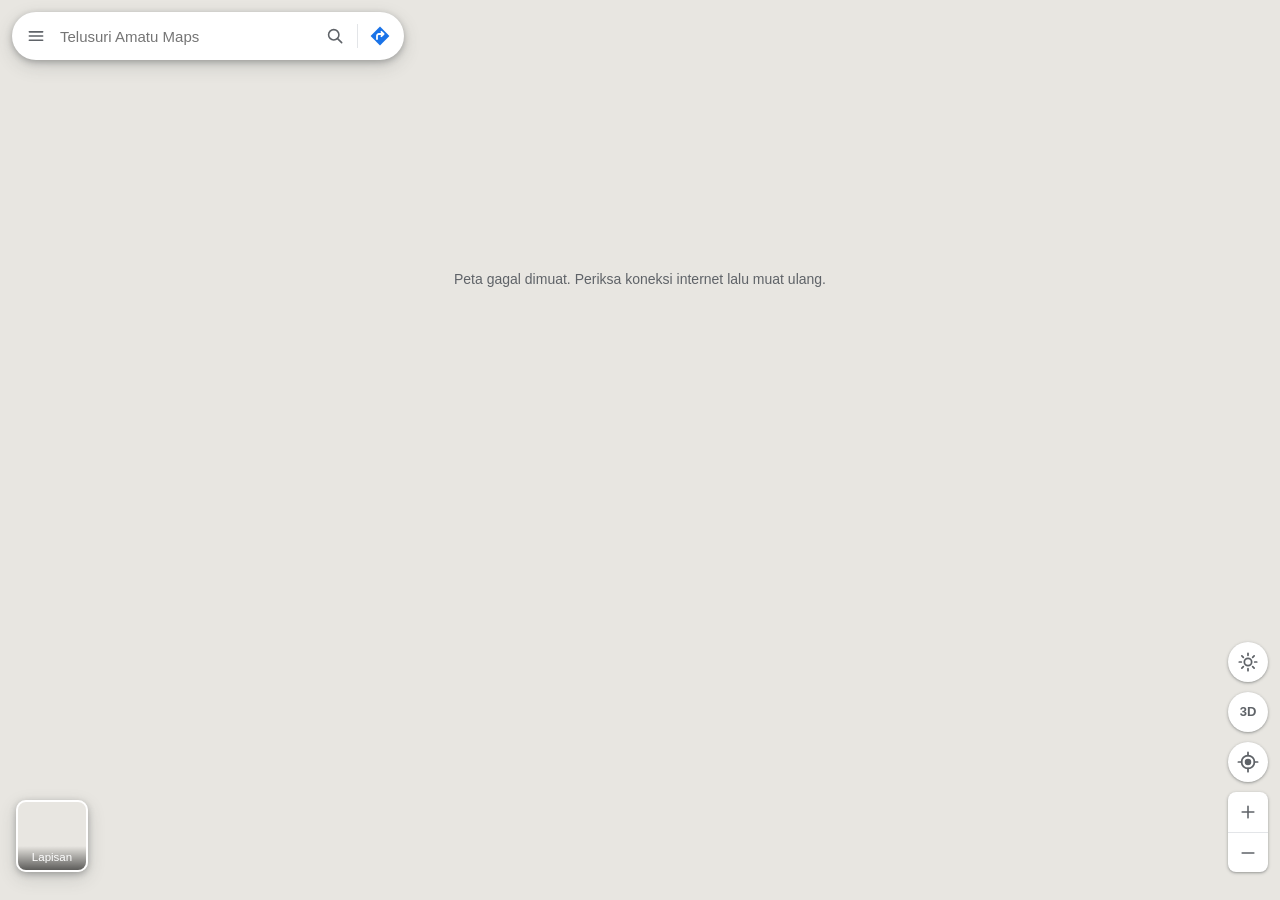
==== index.src.html @ 6878b9b7 "Amatu Maps: peta, rute, navigasi, SPBU di rute, estimasi BBM, mode siang/malam Peta vektor OpenFreeM" ====
<!doctype html>
<html lang="id" data-theme="light">
<head>
<meta charset="utf-8">
<script src="/amatu.js"></script>
<meta name="viewport" content="width=device-width, initial-scale=1, viewport-fit=cover">
<title>Amatu Maps — Peta, Rute, SPBU di Rute & Estimasi BBM</title>
<meta name="description" content="Peta gaya Google Maps: cari tempat, rute mobil/motor/jalan kaki/sepeda, navigasi suara, estimasi waktu tiba, SPBU yang dilewati rute dengan jarak real-time, estimasi BBM & biaya, mode siang/malam.">
<meta name="theme-color" content="#ffffff">
<link rel="icon" href="data:image/svg+xml,%3Csvg xmlns='http://www.w3.org/2000/svg' viewBox='0 0 64 64'%3E%3Cdefs%3E%3ClinearGradient id='g' x1='0' y1='0' x2='0' y2='1'%3E%3Cstop offset='0' stop-color='%2334a853'/%3E%3Cstop offset='1' stop-color='%231e7e34'/%3E%3C/linearGradient%3E%3C/defs%3E%3Crect width='64' height='64' rx='15' fill='url(%23g)'/%3E%3Cpath d='M8 46 26 30l10 9 20-17' stroke='%23fff' stroke-width='5' fill='none' stroke-linecap='round' stroke-linejoin='round'/%3E%3Cpath d='M44 10a9 9 0 0 1 9 9c0 7-9 15-9 15s-9-8-9-15a9 9 0 0 1 9-9z' fill='%23ea4335'/%3E%3Ccircle cx='44' cy='19' r='3.4' fill='%23fff'/%3E%3C/svg%3E">
<link rel="stylesheet" href="vendor/maplibre-gl.css?v=%%VERSI%%">
<link rel="stylesheet" href="app.css?v=%%VERSI%%">
</head>
<body>
<svg width="0" height="0" style="position:absolute" aria-hidden="true">
  <symbol id="i-menu" viewBox="0 0 24 24"><path d="M4 7h16M4 12h16M4 17h16"/></symbol>
  <symbol id="i-search" viewBox="0 0 24 24"><circle cx="10.5" cy="10.5" r="6.2"/><path d="m20 20-4.9-4.9"/></symbol>
  <symbol id="i-x" viewBox="0 0 24 24"><path d="M6 6l12 12M18 6 6 18"/></symbol>
  <symbol id="i-back" viewBox="0 0 24 24"><path d="M19 12H5.5M11 5.5 4.5 12l6.5 6.5"/></symbol>
  <symbol id="i-dir" viewBox="0 0 24 24"><path d="M12 2.6 21.4 12 12 21.4 2.6 12z" fill="currentColor" stroke="none"/><path d="M9 15v-3.2a1.8 1.8 0 0 1 1.8-1.8h4.4M13.4 7.8 15.6 10l-2.2 2.2" stroke="#fff" stroke-width="1.8"/></symbol>
  <symbol id="i-swap" viewBox="0 0 24 24"><path d="M8 4v15M4.5 15.5 8 19l3.5-3.5M16 20V5M12.5 8.5 16 5l3.5 3.5"/></symbol>
  <symbol id="i-plus" viewBox="0 0 24 24"><path d="M12 5v14M5 12h14"/></symbol>
  <symbol id="i-minus" viewBox="0 0 24 24"><path d="M5 12h14"/></symbol>
  <symbol id="i-car" viewBox="0 0 24 24"><path d="M5 16.5V12l1.8-4.6A2 2 0 0 1 8.7 6h6.6a2 2 0 0 1 1.9 1.4L19 12v4.5"/><path d="M3.5 12.5h17v4.5h-17z"/><path d="M6 17v2M18 17v2"/><circle cx="7.5" cy="14.6" r=".9" fill="currentColor"/><circle cx="16.5" cy="14.6" r=".9" fill="currentColor"/></symbol>
  <symbol id="i-moto" viewBox="0 0 24 24"><circle cx="5.5" cy="16" r="3"/><circle cx="18.5" cy="16" r="3"/><path d="M5.5 16 9 10h5l2.5 6M14 10l-1.5-3H10M16.5 16l-2.5-6 3-1.5h2"/></symbol>
  <symbol id="i-walk" viewBox="0 0 24 24"><circle cx="13" cy="4.5" r="1.8"/><path d="M10 21l2-6 2.5 2.5V21M8 12.5l1.5-4.5 3.5-.5 2 3 2.5 1M12 15l1-6.5"/></symbol>
  <symbol id="i-bike" viewBox="0 0 24 24"><circle cx="5.5" cy="16" r="3.5"/><circle cx="18.5" cy="16" r="3.5"/><path d="M5.5 16 9 9h6l3.5 7M9 9 12 16h1.5L15 9M8 6h3"/></symbol>
  <symbol id="i-fuel" viewBox="0 0 24 24"><path d="M5 20V5.5A1.5 1.5 0 0 1 6.5 4h6A1.5 1.5 0 0 1 14 5.5V20M3.5 20h12M5 10h9"/><path d="M14 8h1.5a1.5 1.5 0 0 1 1.5 1.5v6a1.3 1.3 0 0 0 2.6 0V8.6L17 6"/></symbol>
  <symbol id="i-food" viewBox="0 0 24 24"><path d="M7 3v7a2 2 0 0 0 2 2v9M11 3v7a2 2 0 0 1-2 2M9 3v6M17 21V3c-2 1-3.2 3.5-3.2 6.5S15 13 17 13"/></symbol>
  <symbol id="i-cafe" viewBox="0 0 24 24"><path d="M4 9h13v5a5 5 0 0 1-5 5H9a5 5 0 0 1-5-5zM17 10h1.5a2.5 2.5 0 0 1 0 5H17M8 3v3M12 3v3"/></symbol>
  <symbol id="i-bed" viewBox="0 0 24 24"><path d="M3 19V6M3 13h18v6M21 13a3 3 0 0 0-3-3h-7v3"/><circle cx="7" cy="10.5" r="1.8"/></symbol>
  <symbol id="i-cart" viewBox="0 0 24 24"><circle cx="9" cy="20" r="1.3"/><circle cx="17" cy="20" r="1.3"/><path d="M3 4h2.5l2.3 11h10l2-7.5H6.5"/></symbol>
  <symbol id="i-bank" viewBox="0 0 24 24"><path d="M3 10 12 4.5 21 10M5 10v8M9.5 10v8M14.5 10v8M19 10v8M3 20h18"/></symbol>
  <symbol id="i-mosque" viewBox="0 0 24 24"><path d="M6 20v-6a6 6 0 0 1 12 0v6M4 20h16M12 8V4M10.5 5.5c.4-1.4 2.6-1.4 3 0M3 20v-8M21 20v-8M10 20v-3a2 2 0 0 1 4 0v3"/></symbol>
  <symbol id="i-hosp" viewBox="0 0 24 24"><rect x="4" y="4" width="16" height="16" rx="3"/><path d="M12 8v8M8 12h8"/></symbol>
  <symbol id="i-pill" viewBox="0 0 24 24"><rect x="3.5" y="8.5" width="17" height="7" rx="3.5" transform="rotate(-45 12 12)"/><path d="m9.5 9.5 5 5"/></symbol>
  <symbol id="i-parking" viewBox="0 0 24 24"><rect x="4" y="4" width="16" height="16" rx="3"/><path d="M10 17V7h3a3 3 0 0 1 0 6h-3"/></symbol>
  <symbol id="i-wrench" viewBox="0 0 24 24"><path d="M14.5 6.5a4 4 0 0 1 5-1.4l-2.6 2.6.4 2 2 .4 2.6-2.6a4 4 0 0 1-5.2 5.1L9.5 19.8a2 2 0 0 1-2.8-2.8l7.2-7.2a4 4 0 0 1 .6-3.3z"/></symbol>
  <symbol id="i-ev" viewBox="0 0 24 24"><rect x="5" y="4" width="10" height="16" rx="1.5"/><path d="M3.5 20h13M10.8 7.5 8.5 12h3l-2 4M15 9h2a1.5 1.5 0 0 1 1.5 1.5V15a1.3 1.3 0 0 0 2.5 0V8l-2-2"/></symbol>
  <symbol id="i-camera" viewBox="0 0 24 24"><path d="M4 8h3l2-3h6l2 3h3v11H4z"/><circle cx="12" cy="13" r="3.4"/></symbol>
  <symbol id="i-wc" viewBox="0 0 24 24"><circle cx="7" cy="5" r="1.6"/><circle cx="17" cy="5" r="1.6"/><path d="M5 9h4l.5 6H8v5H6v-5H4.5zM15 9h4l1.5 7h-2v4h-3v-4h-2z"/><path d="M12 3v18"/></symbol>
  <symbol id="i-pin" viewBox="0 0 24 24"><path d="M12 21s-6.5-5.8-6.5-11a6.5 6.5 0 0 1 13 0c0 5.2-6.5 11-6.5 11z"/><circle cx="12" cy="10" r="2.4"/></symbol>
  <symbol id="i-city" viewBox="0 0 24 24"><path d="M3 21h18M5 21V8l5-3v16M10 21V10h9v11M13 13h3M13 16h3M7 11h1M7 14h1M7 17h1"/></symbol>
  <symbol id="i-road" viewBox="0 0 24 24"><path d="M8 3 4 21M16 3l4 18M12 4v3M12 10.5v3M12 17v3"/></symbol>
  <symbol id="i-bus" viewBox="0 0 24 24"><rect x="5" y="3" width="14" height="15" rx="3"/><path d="M5 12h14M8 18v2.5M16 18v2.5M9 15h.01M15 15h.01M8 6.5h8"/></symbol>
  <symbol id="i-school" viewBox="0 0 24 24"><path d="M2.5 9 12 4.5 21.5 9 12 13.5z"/><path d="M6.5 11v5c3.5 2.8 7.5 2.8 11 0v-5M21.5 9v6"/></symbol>
  <symbol id="i-star" viewBox="0 0 24 24"><path d="m12 3.5 2.6 5.4 5.9.8-4.3 4.1 1 5.8L12 16.8l-5.2 2.8 1-5.8-4.3-4.1 5.9-.8z"/></symbol>
  <symbol id="i-heart" viewBox="0 0 24 24"><path d="M12 20s-7.5-4.5-9-9.3C2 7.2 4.4 4.5 7.4 4.5c2 0 3.5 1.1 4.6 2.7 1.1-1.6 2.6-2.7 4.6-2.7 3 0 5.4 2.7 4.4 6.2-1.5 4.8-9 9.3-9 9.3z"/></symbol>
  <symbol id="i-flag" viewBox="0 0 24 24"><path d="M5 21V4M5 4h11l-2 4 2 4H5"/></symbol>
  <symbol id="i-bookmark" viewBox="0 0 24 24"><path d="M6.5 3.5h11v17L12 16l-5.5 4.5z"/></symbol>
  <symbol id="i-share" viewBox="0 0 24 24"><circle cx="18" cy="5.5" r="2.5"/><circle cx="6" cy="12" r="2.5"/><circle cx="18" cy="18.5" r="2.5"/><path d="m8.3 10.8 7.4-4M8.3 13.2l7.4 4"/></symbol>
  <symbol id="i-send" viewBox="0 0 24 24"><rect x="6.5" y="2.5" width="11" height="19" rx="2.5"/><path d="M10.5 18.5h3M12 6v7M9 10l3 3 3-3"/></symbol>
  <symbol id="i-copy" viewBox="0 0 24 24"><rect x="8.5" y="8.5" width="12" height="12" rx="2"/><path d="M15.5 8.5v-3a2 2 0 0 0-2-2h-8a2 2 0 0 0-2 2v8a2 2 0 0 0 2 2h3"/></symbol>
  <symbol id="i-locate" viewBox="0 0 24 24"><circle cx="12" cy="12" r="7"/><circle cx="12" cy="12" r="2.6" fill="currentColor"/><path d="M12 1.5V5M12 19v3.5M1.5 12H5M19 12h3.5"/></symbol>
  <symbol id="i-locon" viewBox="0 0 24 24"><circle cx="12" cy="12" r="7"/><circle cx="12" cy="12" r="4" fill="currentColor"/><path d="M12 1.5V5M12 19v3.5M1.5 12H5M19 12h3.5"/></symbol>
  <symbol id="i-headup" viewBox="0 0 24 24"><path d="M12 3.5 18.5 20 12 16.5 5.5 20z" fill="currentColor"/></symbol>
  <symbol id="i-compass" viewBox="0 0 24 24"><path d="M12 3 15.2 12H8.8z" fill="#e8453c" stroke="none"/><path d="M12 21 8.8 12h6.4z" fill="currentColor" stroke="none" opacity=".55"/></symbol>
  <symbol id="i-layers" viewBox="0 0 24 24"><path d="m12 3.5 9 4.8-9 4.8-9-4.8z"/><path d="m3 12.5 9 4.8 9-4.8M3 16.5l9 4.8 9-4.8"/></symbol>
  <symbol id="i-sun" viewBox="0 0 24 24"><circle cx="12" cy="12" r="4"/><path d="M12 2.5v2.2M12 19.3v2.2M2.5 12h2.2M19.3 12h2.2M5.3 5.3l1.6 1.6M17.1 17.1l1.6 1.6M5.3 18.7l1.6-1.6M17.1 6.9l1.6-1.6"/></symbol>
  <symbol id="i-moon" viewBox="0 0 24 24"><path d="M20 14.5A8 8 0 0 1 9.5 4a8 8 0 1 0 10.5 10.5z"/></symbol>
  <symbol id="i-auto" viewBox="0 0 24 24"><path d="M12 3a9 9 0 0 1 0 18z" fill="currentColor" stroke="none"/><circle cx="12" cy="12" r="9"/></symbol>
  <symbol id="i-cube" viewBox="0 0 24 24"><path d="M12 2.8 20 7v10l-8 4.2L4 17V7z"/><path d="M4 7l8 4.2L20 7M12 11.2v10"/></symbol>
  <symbol id="i-clock" viewBox="0 0 24 24"><circle cx="12" cy="12" r="8.5"/><path d="M12 7v5l3.5 2"/></symbol>
  <symbol id="i-phone" viewBox="0 0 24 24"><path d="M5 4h3.5l1.5 4-2 1.5a11 11 0 0 0 6.5 6.5l1.5-2 4 1.5V19a2 2 0 0 1-2 2A16 16 0 0 1 3 6a2 2 0 0 1 2-2z"/></symbol>
  <symbol id="i-web" viewBox="0 0 24 24"><circle cx="12" cy="12" r="9"/><path d="M3 12h18M12 3a14 14 0 0 1 0 18M12 3a14 14 0 0 0 0 18"/></symbol>
  <symbol id="i-info" viewBox="0 0 24 24"><circle cx="12" cy="12" r="9"/><path d="M12 11v5.5M12 7.5h.01"/></symbol>
  <symbol id="i-nav" viewBox="0 0 24 24"><path d="M12 3 19 20.5 12 16.5 5 20.5z"/></symbol>
  <symbol id="i-vol" viewBox="0 0 24 24"><path d="M4 9.5h3.5L12 5.5v13l-4.5-4H4z"/><path d="M15.5 9a4.5 4.5 0 0 1 0 6M18 6.5a8 8 0 0 1 0 11"/></symbol>
  <symbol id="i-mute" viewBox="0 0 24 24"><path d="M4 9.5h3.5L12 5.5v13l-4.5-4H4z"/><path d="m16 9.5 5 5M21 9.5l-5 5"/></symbol>
  <symbol id="i-gear" viewBox="0 0 24 24"><circle cx="12" cy="12" r="3"/><path d="M19.4 15a1.7 1.7 0 0 0 .3 1.8l.1.1a2 2 0 1 1-2.8 2.8l-.1-.1a1.7 1.7 0 0 0-1.8-.3 1.7 1.7 0 0 0-1 1.5V21a2 2 0 1 1-4 0v-.1a1.7 1.7 0 0 0-1.1-1.5 1.7 1.7 0 0 0-1.8.3l-.1.1a2 2 0 1 1-2.8-2.8l.1-.1a1.7 1.7 0 0 0 .3-1.8 1.7 1.7 0 0 0-1.5-1H3a2 2 0 1 1 0-4h.1a1.7 1.7 0 0 0 1.5-1.1 1.7 1.7 0 0 0-.3-1.8l-.1-.1a2 2 0 1 1 2.8-2.8l.1.1a1.7 1.7 0 0 0 1.8.3H9a1.7 1.7 0 0 0 1-1.5V3a2 2 0 1 1 4 0v.1a1.7 1.7 0 0 0 1 1.5 1.7 1.7 0 0 0 1.8-.3l.1-.1a2 2 0 1 1 2.8 2.8l-.1.1a1.7 1.7 0 0 0-.3 1.8V9a1.7 1.7 0 0 0 1.5 1H21a2 2 0 1 1 0 4h-.1a1.7 1.7 0 0 0-1.5 1z"/></symbol>
  <symbol id="i-history" viewBox="0 0 24 24"><path d="M3.5 12a8.5 8.5 0 1 0 2.5-6L3.5 8.5M3.5 4v4.5H8"/><path d="M12 7.5V12l3 2"/></symbol>
  <symbol id="i-list" viewBox="0 0 24 24"><path d="M9 6h11M9 12h11M9 18h11M4.5 6h.01M4.5 12h.01M4.5 18h.01"/></symbol>
  <symbol id="i-trash" viewBox="0 0 24 24"><path d="M4.5 7h15M9.5 7V4.5h5V7M6.5 7l1 13h9l1-13M10 10.5v6M14 10.5v6"/></symbol>
  <symbol id="i-edit" viewBox="0 0 24 24"><path d="M4 20h4L19 9l-4-4L4 16z"/><path d="m13.5 6.5 4 4"/></symbol>
  <symbol id="i-more" viewBox="0 0 24 24"><circle cx="12" cy="5.5" r="1.3" fill="currentColor"/><circle cx="12" cy="12" r="1.3" fill="currentColor"/><circle cx="12" cy="18.5" r="1.3" fill="currentColor"/></symbol>
  <symbol id="i-check" viewBox="0 0 24 24"><path d="m5 12.5 4.5 4.5L19 7.5"/></symbol>
  <symbol id="i-ruler" viewBox="0 0 24 24"><path d="M3 17 17 3l4 4L7 21z"/><path d="M7 13l2 2M10 10l2 2M13 7l2 2"/></symbol>
  <symbol id="i-play" viewBox="0 0 24 24"><path d="M7 4.5v15l12-7.5z" fill="currentColor"/></symbol>
  <symbol id="i-pause" viewBox="0 0 24 24"><path d="M7 5h3.5v14H7zM13.5 5H17v14h-3.5z" fill="currentColor" stroke="none"/></symbol>
  <symbol id="i-chevd" viewBox="0 0 24 24"><path d="m6 9 6 6 6-6"/></symbol>
  <symbol id="i-chevu" viewBox="0 0 24 24"><path d="m6 15 6-6 6 6"/></symbol>
  <symbol id="i-chevr" viewBox="0 0 24 24"><path d="m9 6 6 6-6 6"/></symbol>
  <symbol id="i-up" viewBox="0 0 24 24"><path d="M12 19V5M6 11l6-6 6 6"/></symbol>
  <symbol id="i-down" viewBox="0 0 24 24"><path d="M12 5v14M6 13l6 6 6-6"/></symbol>
  <symbol id="i-home" viewBox="0 0 24 24"><path d="M3.5 11 12 4l8.5 7"/><path d="M6 9.5V20h12V9.5M10 20v-5.5h4V20"/></symbol>
  <symbol id="i-work" viewBox="0 0 24 24"><rect x="3" y="7.5" width="18" height="12.5" rx="2"/><path d="M8.5 7.5V5.5a2 2 0 0 1 2-2h3a2 2 0 0 1 2 2v2M3 13h18"/></symbol>
  <symbol id="i-print" viewBox="0 0 24 24"><path d="M7 9V3.5h10V9M7 17.5H4.5v-6a2 2 0 0 1 2-2h11a2 2 0 0 1 2 2v6H17M7 14.5h10v6H7z"/></symbol>
  <symbol id="i-warn" viewBox="0 0 24 24"><path d="M12 3.5 21.5 20h-19z"/><path d="M12 10v4.5M12 17.2h.01"/></symbol>
  <symbol id="i-toll" viewBox="0 0 24 24"><rect x="3" y="9" width="5" height="11" rx="1"/><path d="M8 12h13M5.5 9V5M3 20h18"/><circle cx="16" cy="6" r="2.5"/></symbol>
  <symbol id="i-sim" viewBox="0 0 24 24"><circle cx="12" cy="12" r="9"/><path d="M10 8.5v7l5.5-3.5z" fill="currentColor"/></symbol>
  <symbol id="i-drag" viewBox="0 0 24 24"><path d="M9 6h.01M15 6h.01M9 12h.01M15 12h.01M9 18h.01M15 18h.01" stroke-width="3"/></symbol>
  <symbol id="i-street" viewBox="0 0 24 24"><circle cx="12" cy="5" r="2.2"/><path d="M9.5 21v-6H8V10.5A2.5 2.5 0 0 1 10.5 8h3A2.5 2.5 0 0 1 16 10.5V15h-1.5v6z"/><path d="M5 18c-1.5.6-2.5 1.3-2.5 2 0 1.4 4.3 2.5 9.5 2.5s9.5-1.1 9.5-2.5c0-.7-1-1.4-2.5-2"/></symbol>
  <!-- manoeuvres -->
  <symbol id="i-tst" viewBox="0 0 24 24"><path d="M12 21V4.5M6.5 10 12 4.5 17.5 10"/></symbol>
  <symbol id="i-ttl" viewBox="0 0 24 24"><path d="M16.5 21v-7.5a4 4 0 0 0-4-4H5M9.5 5 5 9.5 9.5 14"/></symbol>
  <symbol id="i-ttr" viewBox="0 0 24 24"><path d="M7.5 21v-7.5a4 4 0 0 1 4-4H19M14.5 5 19 9.5 14.5 14"/></symbol>
  <symbol id="i-tsl" viewBox="0 0 24 24"><path d="M15 21v-7.5L8 6.5M7.5 12.5V6h6.5"/></symbol>
  <symbol id="i-tsr" viewBox="0 0 24 24"><path d="M9 21v-7.5l7-7M16.5 12.5V6H10"/></symbol>
  <symbol id="i-tshl" viewBox="0 0 24 24"><path d="M16 21V8.5L6.5 18M6.5 11.5V18H13"/></symbol>
  <symbol id="i-tshr" viewBox="0 0 24 24"><path d="M8 21V8.5l9.5 9.5M17.5 11.5V18H11"/></symbol>
  <symbol id="i-tu" viewBox="0 0 24 24"><path d="M8 21V9.5a4 4 0 0 1 8 0V19M12.5 15.5 16 19l3.5-3.5"/></symbol>
  <symbol id="i-trl" viewBox="0 0 24 24"><path d="M16 21V4" opacity=".35"/><path d="M16 15c0-4-3-6-7.5-7.5M8 4l-1 4.2L11.2 9"/></symbol>
  <symbol id="i-trr" viewBox="0 0 24 24"><path d="M8 21V4" opacity=".35"/><path d="M8 15c0-4 3-6 7.5-7.5M16 4l1 4.2L12.8 9"/></symbol>
  <symbol id="i-tmg" viewBox="0 0 24 24"><path d="M12 4.5V11c0 3-5 4-5 10M12 11c0 3 5 4 5 10M8 8.5 12 4.5l4 4"/></symbol>
  <symbol id="i-trb" viewBox="0 0 24 24"><circle cx="12" cy="9" r="4"/><path d="M12 21v-8M16 9h4.5M18 6.5 20.5 9 18 11.5"/></symbol>
  <symbol id="i-tferry" viewBox="0 0 24 24"><path d="M3 18c2 2 4 2 6 0s4-2 6 0 4 2 6 0M5.5 15l1-5h11l1 5M9 10V6h6v4"/></symbol>
  <symbol id="i-tdep" viewBox="0 0 24 24"><path d="M12 3.5 18.5 20 12 16.5 5.5 20z" fill="currentColor"/></symbol>
  <symbol id="i-tarr" viewBox="0 0 24 24"><path d="M12 21s-6.5-5.8-6.5-11a6.5 6.5 0 0 1 13 0c0 5.2-6.5 11-6.5 11z" fill="currentColor"/><circle cx="12" cy="10" r="2.4" fill="#fff" stroke="none"/></symbol>
</svg>

<div id="map" aria-label="Peta"></div>

<div id="top">
  <form id="sbox" class="card" role="search" autocomplete="off">
    <button type="button" class="ib" id="bMenu" aria-label="Menu"><svg class="ic"><use href="#i-menu"/></svg></button>
    <input id="q" type="search" placeholder="Telusuri Amatu Maps" aria-label="Cari tempat atau alamat" enterkeyhint="search" spellcheck="false">
    <button type="button" class="ib" id="bClear" aria-label="Hapus" hidden><svg class="ic"><use href="#i-x"/></svg></button>
    <button type="submit" class="ib" id="bGo" aria-label="Cari"><svg class="ic"><use href="#i-search"/></svg></button>
    <span class="sep"></span>
    <button type="button" class="ib dirb" id="bDir" aria-label="Rute" title="Rute"><svg class="ic"><use href="#i-dir"/></svg></button>
  </form>
  <div id="sugg" class="card" hidden></div>
  <div id="chips" aria-label="Kategori"></div>
</div>

<aside id="panel" hidden>
  <div class="grab" id="grab"><i></i></div>
  <div id="pv"></div>
</aside>
<button id="bPanel" class="card" hidden aria-label="Ciutkan panel"><svg class="ic"><use href="#i-chevr"/></svg></button>

<div id="ctr">
  <button id="bTheme" class="fab" aria-label="Mode siang/malam" title="Mode siang / malam"><svg class="ic"><use href="#i-sun"/></svg><i></i></button>
  <button id="b3d" class="fab txt" aria-label="Tampilan 3D" title="3D">3D</button>
  <button id="bNorth" class="fab" aria-label="Arah utara" title="Hadap utara" hidden><svg class="ic"><use href="#i-compass"/></svg></button>
  <button id="bLoc" class="fab" aria-label="Lokasi saya" title="Lokasi saya"><svg class="ic"><use href="#i-locate"/></svg></button>
  <div class="zoomg card"><button id="bZin" aria-label="Perbesar"><svg class="ic"><use href="#i-plus"/></svg></button><button id="bZout" aria-label="Perkecil"><svg class="ic"><use href="#i-minus"/></svg></button></div>
</div>
<button id="bLayers" aria-label="Lapisan peta"><span class="th"></span><b>Lapisan</b></button>
<div id="layers" class="card" hidden></div>
<div id="scale"></div>

<div id="nav" hidden>
  <div id="navTop">
    <div class="nt-main"><div class="nt-ic"><svg class="ic"><use href="#i-tst"/></svg></div><div class="nt-tx"><b id="nDist"></b><span id="nText"></span></div></div>
    <div id="nThen" hidden></div>
  </div>
  <button id="navSpbu" hidden></button>
  <div id="navSpeed" hidden><b>0</b><small>km/j</small></div>
  <div id="navSim" hidden></div>
  <button id="nRecenter" class="card" hidden><svg class="ic"><use href="#i-nav"/></svg>Pusatkan ulang</button>
  <div id="navBot" class="card">
    <button id="nExit" class="ib" aria-label="Keluar navigasi"><svg class="ic"><use href="#i-x"/></svg></button>
    <div class="nb-sum" id="nSum"><b id="nTime"></b><span id="nRest"></span></div>
    <button id="nVoice" class="ib" aria-label="Suara"><svg class="ic"><use href="#i-vol"/></svg></button>
    <button id="nMore" class="ib" aria-label="Lainnya"><svg class="ic"><use href="#i-chevu"/></svg></button>
  </div>
  <div id="navSheet" class="card" hidden></div>
</div>

<div id="ctx" class="card" hidden></div>
<div id="measure" class="card" hidden></div>
<div id="drawer" hidden><div class="dr-in card"></div></div>
<div id="banner" hidden></div>
<div id="print" aria-hidden="true"></div>

<script src="vendor/maplibre-gl.js?v=%%VERSI%%"></script>
<script src="js/util.js?v=%%VERSI%%"></script>
<script src="js/geo.js?v=%%VERSI%%"></script>
<script src="js/mvt.js?v=%%VERSI%%"></script>
<script src="js/style.js?v=%%VERSI%%"></script>
<script src="js/search.js?v=%%VERSI%%"></script>
<script src="js/route.js?v=%%VERSI%%"></script>
<script src="js/poi.js?v=%%VERSI%%"></script>
<script src="js/store.js?v=%%VERSI%%"></script>
<script src="js/mapui.js?v=%%VERSI%%"></script>
<script src="js/panels.js?v=%%VERSI%%"></script>
<script src="js/nav.js?v=%%VERSI%%"></script>
<script src="js/app.js?v=%%VERSI%%"></script>
</body>
</html>
---- vendor/maplibre-gl.css ----
.maplibregl-map{font:12px/20px Helvetica Neue,Arial,Helvetica,sans-serif;overflow:hidden;position:relative;-webkit-tap-highlight-color:rgb(0 0 0/0)}.maplibregl-canvas{left:0;position:absolute;top:0}.maplibregl-map:fullscreen{height:100%;width:100%}.maplibregl-ctrl-group button.maplibregl-ctrl-compass{touch-action:none}.maplibregl-canvas-container.maplibregl-interactive,.maplibregl-ctrl-group button.maplibregl-ctrl-compass{cursor:grab;-webkit-user-select:none;-moz-user-select:none;user-select:none}.maplibregl-canvas-container.maplibregl-interactive.maplibregl-track-pointer{cursor:pointer}.maplibregl-canvas-container.maplibregl-interactive:active,.maplibregl-ctrl-group button.maplibregl-ctrl-compass:active{cursor:grabbing}.maplibregl-canvas-container.maplibregl-touch-zoom-rotate,.maplibregl-canvas-container.maplibregl-touch-zoom-rotate .maplibregl-canvas{touch-action:pan-x pan-y}.maplibregl-canvas-container.maplibregl-touch-drag-pan,.maplibregl-canvas-container.maplibregl-touch-drag-pan .maplibregl-canvas{touch-action:pinch-zoom}.maplibregl-canvas-container.maplibregl-touch-zoom-rotate.maplibregl-touch-drag-pan,.maplibregl-canvas-container.maplibregl-touch-zoom-rotate.maplibregl-touch-drag-pan .maplibregl-canvas{touch-action:none}.maplibregl-canvas-container.maplibregl-touch-drag-pan.maplibregl-cooperative-gestures,.maplibregl-canvas-container.maplibregl-touch-drag-pan.maplibregl-cooperative-gestures .maplibregl-canvas{touch-action:pan-x pan-y}.maplibregl-ctrl-bottom-left,.maplibregl-ctrl-bottom-right,.maplibregl-ctrl-top-left,.maplibregl-ctrl-top-right{pointer-events:none;position:absolute;z-index:2}.maplibregl-ctrl-top-left{left:0;top:0}.maplibregl-ctrl-top-right{right:0;top:0}.maplibregl-ctrl-bottom-left{bottom:0;left:0}.maplibregl-ctrl-bottom-right{bottom:0;right:0}.maplibregl-ctrl{clear:both;pointer-events:auto;transform:translate(0)}.maplibregl-ctrl-top-left .maplibregl-ctrl{float:left;margin:10px 0 0 10px}.maplibregl-ctrl-top-right .maplibregl-ctrl{float:right;margin:10px 10px 0 0}.maplibregl-ctrl-bottom-left .maplibregl-ctrl{float:left;margin:0 0 10px 10px}.maplibregl-ctrl-bottom-right .maplibregl-ctrl{float:right;margin:0 10px 10px 0}.maplibregl-ctrl-group{background:#fff;border-radius:4px}.maplibregl-ctrl-group:not(:empty){box-shadow:0 0 0 2px rgba(0,0,0,.1)}@media (forced-colors:active){.maplibregl-ctrl-group:not(:empty){box-shadow:0 0 0 2px ButtonText}}.maplibregl-ctrl-group button{background-color:transparent;border:0;box-sizing:border-box;cursor:pointer;display:block;height:29px;outline:none;padding:0;width:29px}.maplibregl-ctrl-group button+button{border-top:1px solid #ddd}.maplibregl-ctrl button .maplibregl-ctrl-icon{background-position:50%;background-repeat:no-repeat;display:block;height:100%;width:100%}@media (forced-colors:active){.maplibregl-ctrl-icon{background-color:transparent}.maplibregl-ctrl-group button+button{border-top:1px solid ButtonText}}.maplibregl-ctrl button::-moz-focus-inner{border:0;padding:0}.maplibregl-ctrl-attrib-button:focus,.maplibregl-ctrl-group button:focus{box-shadow:0 0 2px 2px #0096ff}.maplibregl-ctrl button:disabled{cursor:not-allowed}.maplibregl-ctrl button:disabled .maplibregl-ctrl-icon{opacity:.25}.maplibregl-ctrl button:not(:disabled):hover{background-color:rgb(0 0 0/5%)}.maplibregl-ctrl-group button:focus:focus-visible{box-shadow:0 0 2px 2px #0096ff}.maplibregl-ctrl-group button:focus:not(:focus-visible){box-shadow:none}.maplibregl-ctrl-group button:focus:first-child{border-radius:4px 4px 0 0}.maplibregl-ctrl-group button:focus:last-child{border-radius:0 0 4px 4px}.maplibregl-ctrl-group button:focus:only-child{border-radius:inherit}.maplibregl-ctrl button.maplibregl-ctrl-zoom-out .maplibregl-ctrl-icon{background-image:url("data:image/svg+xml;charset=utf-8,%3Csvg xmlns='http://www.w3.org/2000/svg' width='29' height='29' fill='%23333' viewBox='0 0 29 29'%3E%3Cpath d='M10 13c-.75 0-1.5.75-1.5 1.5S9.25 16 10 16h9c.75 0 1.5-.75 1.5-1.5S19.75 13 19 13z'/%3E%3C/svg%3E")}.maplibregl-ctrl button.maplibregl-ctrl-zoom-in .maplibregl-ctrl-icon{background-image:url("data:image/svg+xml;charset=utf-8,%3Csvg xmlns='http://www.w3.org/2000/svg' width='29' height='29' fill='%23333' viewBox='0 0 29 29'%3E%3Cpath d='M14.5 8.5c-.75 0-1.5.75-1.5 1.5v3h-3c-.75 0-1.5.75-1.5 1.5S9.25 16 10 16h3v3c0 .75.75 1.5 1.5 1.5S16 19.75 16 19v-3h3c.75 0 1.5-.75 1.5-1.5S19.75 13 19 13h-3v-3c0-.75-.75-1.5-1.5-1.5'/%3E%3C/svg%3E")}@media (forced-colors:active){.maplibregl-ctrl button.maplibregl-ctrl-zoom-out .maplibregl-ctrl-icon{background-image:url("data:image/svg+xml;charset=utf-8,%3Csvg xmlns='http://www.w3.org/2000/svg' width='29' height='29' fill='%23fff' viewBox='0 0 29 29'%3E%3Cpath d='M10 13c-.75 0-1.5.75-1.5 1.5S9.25 16 10 16h9c.75 0 1.5-.75 1.5-1.5S19.75 13 19 13z'/%3E%3C/svg%3E")}.maplibregl-ctrl button.maplibregl-ctrl-zoom-in .maplibregl-ctrl-icon{background-image:url("data:image/svg+xml;charset=utf-8,%3Csvg xmlns='http://www.w3.org/2000/svg' width='29' height='29' fill='%23fff' viewBox='0 0 29 29'%3E%3Cpath d='M14.5 8.5c-.75 0-1.5.75-1.5 1.5v3h-3c-.75 0-1.5.75-1.5 1.5S9.25 16 10 16h3v3c0 .75.75 1.5 1.5 1.5S16 19.75 16 19v-3h3c.75 0 1.5-.75 1.5-1.5S19.75 13 19 13h-3v-3c0-.75-.75-1.5-1.5-1.5'/%3E%3C/svg%3E")}}@media (forced-colors:active) and (prefers-color-scheme:light){.maplibregl-ctrl button.maplibregl-ctrl-zoom-out .maplibregl-ctrl-icon{background-image:url("data:image/svg+xml;charset=utf-8,%3Csvg xmlns='http://www.w3.org/2000/svg' width='29' height='29' viewBox='0 0 29 29'%3E%3Cpath d='M10 13c-.75 0-1.5.75-1.5 1.5S9.25 16 10 16h9c.75 0 1.5-.75 1.5-1.5S19.75 13 19 13z'/%3E%3C/svg%3E")}.maplibregl-ctrl button.maplibregl-ctrl-zoom-in .maplibregl-ctrl-icon{background-image:url("data:image/svg+xml;charset=utf-8,%3Csvg xmlns='http://www.w3.org/2000/svg' width='29' height='29' viewBox='0 0 29 29'%3E%3Cpath d='M14.5 8.5c-.75 0-1.5.75-1.5 1.5v3h-3c-.75 0-1.5.75-1.5 1.5S9.25 16 10 16h3v3c0 .75.75 1.5 1.5 1.5S16 19.75 16 19v-3h3c.75 0 1.5-.75 1.5-1.5S19.75 13 19 13h-3v-3c0-.75-.75-1.5-1.5-1.5'/%3E%3C/svg%3E")}}.maplibregl-ctrl button.maplibregl-ctrl-fullscreen .maplibregl-ctrl-icon{background-image:url("data:image/svg+xml;charset=utf-8,%3Csvg xmlns='http://www.w3.org/2000/svg' width='29' height='29' fill='%23333' viewBox='0 0 29 29'%3E%3Cpath d='M24 16v5.5c0 1.75-.75 2.5-2.5 2.5H16v-1l3-1.5-4-5.5 1-1 5.5 4 1.5-3zM6 16l1.5 3 5.5-4 1 1-4 5.5 3 1.5v1H7.5C5.75 24 5 23.25 5 21.5V16zm7-11v1l-3 1.5 4 5.5-1 1-5.5-4L6 13H5V7.5C5 5.75 5.75 5 7.5 5zm11 2.5c0-1.75-.75-2.5-2.5-2.5H16v1l3 1.5-4 5.5 1 1 5.5-4 1.5 3h1z'/%3E%3C/svg%3E")}.maplibregl-ctrl button.maplibregl-ctrl-shrink .maplibregl-ctrl-icon{background-image:url("data:image/svg+xml;charset=utf-8,%3Csvg xmlns='http://www.w3.org/2000/svg' width='29' height='29' viewBox='0 0 29 29'%3E%3Cpath d='M18.5 16c-1.75 0-2.5.75-2.5 2.5V24h1l1.5-3 5.5 4 1-1-4-5.5 3-1.5v-1zM13 18.5c0-1.75-.75-2.5-2.5-2.5H5v1l3 1.5L4 24l1 1 5.5-4 1.5 3h1zm3-8c0 1.75.75 2.5 2.5 2.5H24v-1l-3-1.5L25 5l-1-1-5.5 4L17 5h-1zM10.5 13c1.75 0 2.5-.75 2.5-2.5V5h-1l-1.5 3L5 4 4 5l4 5.5L5 12v1z'/%3E%3C/svg%3E")}@media (forced-colors:active){.maplibregl-ctrl button.maplibregl-ctrl-fullscreen .maplibregl-ctrl-icon{background-image:url("data:image/svg+xml;charset=utf-8,%3Csvg xmlns='http://www.w3.org/2000/svg' width='29' height='29' fill='%23fff' viewBox='0 0 29 29'%3E%3Cpath d='M24 16v5.5c0 1.75-.75 2.5-2.5 2.5H16v-1l3-1.5-4-5.5 1-1 5.5 4 1.5-3zM6 16l1.5 3 5.5-4 1 1-4 5.5 3 1.5v1H7.5C5.75 24 5 23.25 5 21.5V16zm7-11v1l-3 1.5 4 5.5-1 1-5.5-4L6 13H5V7.5C5 5.75 5.75 5 7.5 5zm11 2.5c0-1.75-.75-2.5-2.5-2.5H16v1l3 1.5-4 5.5 1 1 5.5-4 1.5 3h1z'/%3E%3C/svg%3E")}.maplibregl-ctrl button.maplibregl-ctrl-shrink .maplibregl-ctrl-icon{background-image:url("data:image/svg+xml;charset=utf-8,%3Csvg xmlns='http://www.w3.org/2000/svg' width='29' height='29' fill='%23fff' viewBox='0 0 29 29'%3E%3Cpath d='M18.5 16c-1.75 0-2.5.75-2.5 2.5V24h1l1.5-3 5.5 4 1-1-4-5.5 3-1.5v-1zM13 18.5c0-1.75-.75-2.5-2.5-2.5H5v1l3 1.5L4 24l1 1 5.5-4 1.5 3h1zm3-8c0 1.75.75 2.5 2.5 2.5H24v-1l-3-1.5L25 5l-1-1-5.5 4L17 5h-1zM10.5 13c1.75 0 2.5-.75 2.5-2.5V5h-1l-1.5 3L5 4 4 5l4 5.5L5 12v1z'/%3E%3C/svg%3E")}}@media (forced-colors:active) and (prefers-color-scheme:light){.maplibregl-ctrl button.maplibregl-ctrl-fullscreen .maplibregl-ctrl-icon{background-image:url("data:image/svg+xml;charset=utf-8,%3Csvg xmlns='http://www.w3.org/2000/svg' width='29' height='29' viewBox='0 0 29 29'%3E%3Cpath d='M24 16v5.5c0 1.75-.75 2.5-2.5 2.5H16v-1l3-1.5-4-5.5 1-1 5.5 4 1.5-3zM6 16l1.5 3 5.5-4 1 1-4 5.5 3 1.5v1H7.5C5.75 24 5 23.25 5 21.5V16zm7-11v1l-3 1.5 4 5.5-1 1-5.5-4L6 13H5V7.5C5 5.75 5.75 5 7.5 5zm11 2.5c0-1.75-.75-2.5-2.5-2.5H16v1l3 1.5-4 5.5 1 1 5.5-4 1.5 3h1z'/%3E%3C/svg%3E")}.maplibregl-ctrl button.maplibregl-ctrl-shrink .maplibregl-ctrl-icon{background-image:url("data:image/svg+xml;charset=utf-8,%3Csvg xmlns='http://www.w3.org/2000/svg' width='29' height='29' viewBox='0 0 29 29'%3E%3Cpath d='M18.5 16c-1.75 0-2.5.75-2.5 2.5V24h1l1.5-3 5.5 4 1-1-4-5.5 3-1.5v-1zM13 18.5c0-1.75-.75-2.5-2.5-2.5H5v1l3 1.5L4 24l1 1 5.5-4 1.5 3h1zm3-8c0 1.75.75 2.5 2.5 2.5H24v-1l-3-1.5L25 5l-1-1-5.5 4L17 5h-1zM10.5 13c1.75 0 2.5-.75 2.5-2.5V5h-1l-1.5 3L5 4 4 5l4 5.5L5 12v1z'/%3E%3C/svg%3E")}}.maplibregl-ctrl button.maplibregl-ctrl-compass .maplibregl-ctrl-icon{background-image:url("data:image/svg+xml;charset=utf-8,%3Csvg xmlns='http://www.w3.org/2000/svg' width='29' height='29' fill='%23333' viewBox='0 0 29 29'%3E%3Cpath d='m10.5 14 4-8 4 8z'/%3E%3Cpath fill='%23ccc' d='m10.5 16 4 8 4-8z'/%3E%3C/svg%3E")}@media (forced-colors:active){.maplibregl-ctrl button.maplibregl-ctrl-compass .maplibregl-ctrl-icon{background-image:url("data:image/svg+xml;charset=utf-8,%3Csvg xmlns='http://www.w3.org/2000/svg' width='29' height='29' fill='%23fff' viewBox='0 0 29 29'%3E%3Cpath d='m10.5 14 4-8 4 8z'/%3E%3Cpath fill='%23ccc' d='m10.5 16 4 8 4-8z'/%3E%3C/svg%3E")}}@media (forced-colors:active) and (prefers-color-scheme:light){.maplibregl-ctrl button.maplibregl-ctrl-compass .maplibregl-ctrl-icon{background-image:url("data:image/svg+xml;charset=utf-8,%3Csvg xmlns='http://www.w3.org/2000/svg' width='29' height='29' viewBox='0 0 29 29'%3E%3Cpath d='m10.5 14 4-8 4 8z'/%3E%3Cpath fill='%23ccc' d='m10.5 16 4 8 4-8z'/%3E%3C/svg%3E")}}.maplibregl-ctrl button.maplibregl-ctrl-terrain .maplibregl-ctrl-icon{background-image:url("data:image/svg+xml;charset=utf-8,%3Csvg xmlns='http://www.w3.org/2000/svg' width='22' height='22' fill='%23333' viewBox='0 0 22 22'%3E%3Cpath d='m1.754 13.406 4.453-4.851 3.09 3.09 3.281 3.277.969-.969-3.309-3.312 3.844-4.121 6.148 6.886h1.082v-.855l-7.207-8.07-4.84 5.187L6.169 6.57l-5.48 5.965v.871ZM.688 16.844h20.625v1.375H.688Zm0 0'/%3E%3C/svg%3E")}.maplibregl-ctrl button.maplibregl-ctrl-terrain-enabled .maplibregl-ctrl-icon{background-image:url("data:image/svg+xml;charset=utf-8,%3Csvg xmlns='http://www.w3.org/2000/svg' width='22' height='22' fill='%2333b5e5' viewBox='0 0 22 22'%3E%3Cpath d='m1.754 13.406 4.453-4.851 3.09 3.09 3.281 3.277.969-.969-3.309-3.312 3.844-4.121 6.148 6.886h1.082v-.855l-7.207-8.07-4.84 5.187L6.169 6.57l-5.48 5.965v.871ZM.688 16.844h20.625v1.375H.688Zm0 0'/%3E%3C/svg%3E")}.maplibregl-ctrl button.maplibregl-ctrl-geolocate .maplibregl-ctrl-icon{background-image:url("data:image/svg+xml;charset=utf-8,%3Csvg xmlns='http://www.w3.org/2000/svg' width='29' height='29' fill='%23333' viewBox='0 0 20 20'%3E%3Cpath d='M10 4C9 4 9 5 9 5v.1A5 5 0 0 0 5.1 9H5s-1 0-1 1 1 1 1 1h.1A5 5 0 0 0 9 14.9v.1s0 1 1 1 1-1 1-1v-.1a5 5 0 0 0 3.9-3.9h.1s1 0 1-1-1-1-1-1h-.1A5 5 0 0 0 11 5.1V5s0-1-1-1m0 2.5a3.5 3.5 0 1 1 0 7 3.5 3.5 0 1 1 0-7'/%3E%3Ccircle cx='10' cy='10' r='2'/%3E%3C/svg%3E")}.maplibregl-ctrl button.maplibregl-ctrl-geolocate:disabled .maplibregl-ctrl-icon{background-image:url("data:image/svg+xml;charset=utf-8,%3Csvg xmlns='http://www.w3.org/2000/svg' width='29' height='29' fill='%23aaa' viewBox='0 0 20 20'%3E%3Cpath d='M10 4C9 4 9 5 9 5v.1A5 5 0 0 0 5.1 9H5s-1 0-1 1 1 1 1 1h.1A5 5 0 0 0 9 14.9v.1s0 1 1 1 1-1 1-1v-.1a5 5 0 0 0 3.9-3.9h.1s1 0 1-1-1-1-1-1h-.1A5 5 0 0 0 11 5.1V5s0-1-1-1m0 2.5a3.5 3.5 0 1 1 0 7 3.5 3.5 0 1 1 0-7'/%3E%3Ccircle cx='10' cy='10' r='2'/%3E%3Cpath fill='red' d='m14 5 1 1-9 9-1-1z'/%3E%3C/svg%3E")}.maplibregl-ctrl button.maplibregl-ctrl-geolocate.maplibregl-ctrl-geolocate-active .maplibregl-ctrl-icon{background-image:url("data:image/svg+xml;charset=utf-8,%3Csvg xmlns='http://www.w3.org/2000/svg' width='29' height='29' fill='%2333b5e5' viewBox='0 0 20 20'%3E%3Cpath d='M10 4C9 4 9 5 9 5v.1A5 5 0 0 0 5.1 9H5s-1 0-1 1 1 1 1 1h.1A5 5 0 0 0 9 14.9v.1s0 1 1 1 1-1 1-1v-.1a5 5 0 0 0 3.9-3.9h.1s1 0 1-1-1-1-1-1h-.1A5 5 0 0 0 11 5.1V5s0-1-1-1m0 2.5a3.5 3.5 0 1 1 0 7 3.5 3.5 0 1 1 0-7'/%3E%3Ccircle cx='10' cy='10' r='2'/%3E%3C/svg%3E")}.maplibregl-ctrl button.maplibregl-ctrl-geolocate.maplibregl-ctrl-geolocate-active-error .maplibregl-ctrl-icon{background-image:url("data:image/svg+xml;charset=utf-8,%3Csvg xmlns='http://www.w3.org/2000/svg' width='29' height='29' fill='%23e58978' viewBox='0 0 20 20'%3E%3Cpath d='M10 4C9 4 9 5 9 5v.1A5 5 0 0 0 5.1 9H5s-1 0-1 1 1 1 1 1h.1A5 5 0 0 0 9 14.9v.1s0 1 1 1 1-1 1-1v-.1a5 5 0 0 0 3.9-3.9h.1s1 0 1-1-1-1-1-1h-.1A5 5 0 0 0 11 5.1V5s0-1-1-1m0 2.5a3.5 3.5 0 1 1 0 7 3.5 3.5 0 1 1 0-7'/%3E%3Ccircle cx='10' cy='10' r='2'/%3E%3C/svg%3E")}.maplibregl-ctrl button.maplibregl-ctrl-geolocate.maplibregl-ctrl-geolocate-background .maplibregl-ctrl-icon{background-image:url("data:image/svg+xml;charset=utf-8,%3Csvg xmlns='http://www.w3.org/2000/svg' width='29' height='29' fill='%2333b5e5' viewBox='0 0 20 20'%3E%3Cpath d='M10 4C9 4 9 5 9 5v.1A5 5 0 0 0 5.1 9H5s-1 0-1 1 1 1 1 1h.1A5 5 0 0 0 9 14.9v.1s0 1 1 1 1-1 1-1v-.1a5 5 0 0 0 3.9-3.9h.1s1 0 1-1-1-1-1-1h-.1A5 5 0 0 0 11 5.1V5s0-1-1-1m0 2.5a3.5 3.5 0 1 1 0 7 3.5 3.5 0 1 1 0-7'/%3E%3C/svg%3E")}.maplibregl-ctrl button.maplibregl-ctrl-geolocate.maplibregl-ctrl-geolocate-background-error .maplibregl-ctrl-icon{background-image:url("data:image/svg+xml;charset=utf-8,%3Csvg xmlns='http://www.w3.org/2000/svg' width='29' height='29' fill='%23e54e33' viewBox='0 0 20 20'%3E%3Cpath d='M10 4C9 4 9 5 9 5v.1A5 5 0 0 0 5.1 9H5s-1 0-1 1 1 1 1 1h.1A5 5 0 0 0 9 14.9v.1s0 1 1 1 1-1 1-1v-.1a5 5 0 0 0 3.9-3.9h.1s1 0 1-1-1-1-1-1h-.1A5 5 0 0 0 11 5.1V5s0-1-1-1m0 2.5a3.5 3.5 0 1 1 0 7 3.5 3.5 0 1 1 0-7'/%3E%3C/svg%3E")}.maplibregl-ctrl button.maplibregl-ctrl-geolocate.maplibregl-ctrl-geolocate-waiting .maplibregl-ctrl-icon{animation:maplibregl-spin 2s linear infinite}@media (forced-colors:active){.maplibregl-ctrl button.maplibregl-ctrl-geolocate .maplibregl-ctrl-icon{background-image:url("data:image/svg+xml;charset=utf-8,%3Csvg xmlns='http://www.w3.org/2000/svg' width='29' height='29' fill='%23fff' viewBox='0 0 20 20'%3E%3Cpath d='M10 4C9 4 9 5 9 5v.1A5 5 0 0 0 5.1 9H5s-1 0-1 1 1 1 1 1h.1A5 5 0 0 0 9 14.9v.1s0 1 1 1 1-1 1-1v-.1a5 5 0 0 0 3.9-3.9h.1s1 0 1-1-1-1-1-1h-.1A5 5 0 0 0 11 5.1V5s0-1-1-1m0 2.5a3.5 3.5 0 1 1 0 7 3.5 3.5 0 1 1 0-7'/%3E%3Ccircle cx='10' cy='10' r='2'/%3E%3C/svg%3E")}.maplibregl-ctrl button.maplibregl-ctrl-geolocate:disabled .maplibregl-ctrl-icon{background-image:url("data:image/svg+xml;charset=utf-8,%3Csvg xmlns='http://www.w3.org/2000/svg' width='29' height='29' fill='%23999' viewBox='0 0 20 20'%3E%3Cpath d='M10 4C9 4 9 5 9 5v.1A5 5 0 0 0 5.1 9H5s-1 0-1 1 1 1 1 1h.1A5 5 0 0 0 9 14.9v.1s0 1 1 1 1-1 1-1v-.1a5 5 0 0 0 3.9-3.9h.1s1 0 1-1-1-1-1-1h-.1A5 5 0 0 0 11 5.1V5s0-1-1-1m0 2.5a3.5 3.5 0 1 1 0 7 3.5 3.5 0 1 1 0-7'/%3E%3Ccircle cx='10' cy='10' r='2'/%3E%3Cpath fill='red' d='m14 5 1 1-9 9-1-1z'/%3E%3C/svg%3E")}.maplibregl-ctrl button.maplibregl-ctrl-geolocate.maplibregl-ctrl-geolocate-active .maplibregl-ctrl-icon{background-image:url("data:image/svg+xml;charset=utf-8,%3Csvg xmlns='http://www.w3.org/2000/svg' width='29' height='29' fill='%2333b5e5' viewBox='0 0 20 20'%3E%3Cpath d='M10 4C9 4 9 5 9 5v.1A5 5 0 0 0 5.1 9H5s-1 0-1 1 1 1 1 1h.1A5 5 0 0 0 9 14.9v.1s0 1 1 1 1-1 1-1v-.1a5 5 0 0 0 3.9-3.9h.1s1 0 1-1-1-1-1-1h-.1A5 5 0 0 0 11 5.1V5s0-1-1-1m0 2.5a3.5 3.5 0 1 1 0 7 3.5 3.5 0 1 1 0-7'/%3E%3Ccircle cx='10' cy='10' r='2'/%3E%3C/svg%3E")}.maplibregl-ctrl button.maplibregl-ctrl-geolocate.maplibregl-ctrl-geolocate-active-error .maplibregl-ctrl-icon{background-image:url("data:image/svg+xml;charset=utf-8,%3Csvg xmlns='http://www.w3.org/2000/svg' width='29' height='29' fill='%23e58978' viewBox='0 0 20 20'%3E%3Cpath d='M10 4C9 4 9 5 9 5v.1A5 5 0 0 0 5.1 9H5s-1 0-1 1 1 1 1 1h.1A5 5 0 0 0 9 14.9v.1s0 1 1 1 1-1 1-1v-.1a5 5 0 0 0 3.9-3.9h.1s1 0 1-1-1-1-1-1h-.1A5 5 0 0 0 11 5.1V5s0-1-1-1m0 2.5a3.5 3.5 0 1 1 0 7 3.5 3.5 0 1 1 0-7'/%3E%3Ccircle cx='10' cy='10' r='2'/%3E%3C/svg%3E")}.maplibregl-ctrl button.maplibregl-ctrl-geolocate.maplibregl-ctrl-geolocate-background .maplibregl-ctrl-icon{background-image:url("data:image/svg+xml;charset=utf-8,%3Csvg xmlns='http://www.w3.org/2000/svg' width='29' height='29' fill='%2333b5e5' viewBox='0 0 20 20'%3E%3Cpath d='M10 4C9 4 9 5 9 5v.1A5 5 0 0 0 5.1 9H5s-1 0-1 1 1 1 1 1h.1A5 5 0 0 0 9 14.9v.1s0 1 1 1 1-1 1-1v-.1a5 5 0 0 0 3.9-3.9h.1s1 0 1-1-1-1-1-1h-.1A5 5 0 0 0 11 5.1V5s0-1-1-1m0 2.5a3.5 3.5 0 1 1 0 7 3.5 3.5 0 1 1 0-7'/%3E%3C/svg%3E")}.maplibregl-ctrl button.maplibregl-ctrl-geolocate.maplibregl-ctrl-geolocate-background-error .maplibregl-ctrl-icon{background-image:url("data:image/svg+xml;charset=utf-8,%3Csvg xmlns='http://www.w3.org/2000/svg' width='29' height='29' fill='%23e54e33' viewBox='0 0 20 20'%3E%3Cpath d='M10 4C9 4 9 5 9 5v.1A5 5 0 0 0 5.1 9H5s-1 0-1 1 1 1 1 1h.1A5 5 0 0 0 9 14.9v.1s0 1 1 1 1-1 1-1v-.1a5 5 0 0 0 3.9-3.9h.1s1 0 1-1-1-1-1-1h-.1A5 5 0 0 0 11 5.1V5s0-1-1-1m0 2.5a3.5 3.5 0 1 1 0 7 3.5 3.5 0 1 1 0-7'/%3E%3C/svg%3E")}}@media (forced-colors:active) and (prefers-color-scheme:light){.maplibregl-ctrl button.maplibregl-ctrl-geolocate .maplibregl-ctrl-icon{background-image:url("data:image/svg+xml;charset=utf-8,%3Csvg xmlns='http://www.w3.org/2000/svg' width='29' height='29' viewBox='0 0 20 20'%3E%3Cpath d='M10 4C9 4 9 5 9 5v.1A5 5 0 0 0 5.1 9H5s-1 0-1 1 1 1 1 1h.1A5 5 0 0 0 9 14.9v.1s0 1 1 1 1-1 1-1v-.1a5 5 0 0 0 3.9-3.9h.1s1 0 1-1-1-1-1-1h-.1A5 5 0 0 0 11 5.1V5s0-1-1-1m0 2.5a3.5 3.5 0 1 1 0 7 3.5 3.5 0 1 1 0-7'/%3E%3Ccircle cx='10' cy='10' r='2'/%3E%3C/svg%3E")}.maplibregl-ctrl button.maplibregl-ctrl-geolocate:disabled .maplibregl-ctrl-icon{background-image:url("data:image/svg+xml;charset=utf-8,%3Csvg xmlns='http://www.w3.org/2000/svg' width='29' height='29' fill='%23666' viewBox='0 0 20 20'%3E%3Cpath d='M10 4C9 4 9 5 9 5v.1A5 5 0 0 0 5.1 9H5s-1 0-1 1 1 1 1 1h.1A5 5 0 0 0 9 14.9v.1s0 1 1 1 1-1 1-1v-.1a5 5 0 0 0 3.9-3.9h.1s1 0 1-1-1-1-1-1h-.1A5 5 0 0 0 11 5.1V5s0-1-1-1m0 2.5a3.5 3.5 0 1 1 0 7 3.5 3.5 0 1 1 0-7'/%3E%3Ccircle cx='10' cy='10' r='2'/%3E%3Cpath fill='red' d='m14 5 1 1-9 9-1-1z'/%3E%3C/svg%3E")}}@keyframes maplibregl-spin{0%{transform:rotate(0deg)}to{transform:rotate(1turn)}}a.maplibregl-ctrl-logo{background-image:url("data:image/svg+xml;charset=utf-8,%3Csvg xmlns='http://www.w3.org/2000/svg' width='88' height='23' fill='none'%3E%3Cpath fill='%23000' fill-opacity='.4' fill-rule='evenodd' d='M17.408 16.796h-1.827l2.501-12.095h.198l3.324 6.533.988 2.19.988-2.19 3.258-6.533h.181l2.6 12.095h-1.81l-1.218-5.644-.362-1.71-.658 1.71-2.929 5.644h-.098l-2.914-5.644-.757-1.71-.345 1.71zm1.958-3.42-.726 3.663a1.255 1.255 0 0 1-1.232 1.011h-1.827a1.255 1.255 0 0 1-1.229-1.509l2.501-12.095a1.255 1.255 0 0 1 1.23-1.001h.197a1.25 1.25 0 0 1 1.12.685l3.19 6.273 3.125-6.263a1.25 1.25 0 0 1 1.123-.695h.181a1.255 1.255 0 0 1 1.227.991l1.443 6.71a5 5 0 0 1 .314-.787l.009-.016a4.6 4.6 0 0 1 1.777-1.887c.782-.46 1.668-.667 2.611-.667a4.6 4.6 0 0 1 1.7.32l.306.134c.21-.16.474-.256.759-.256h1.694a1.255 1.255 0 0 1 1.212.925 1.255 1.255 0 0 1 1.212-.925h1.711c.284 0 .545.094.755.252.613-.3 1.312-.45 2.075-.45 1.356 0 2.557.445 3.482 1.4q.47.48.763 1.064V4.701a1.255 1.255 0 0 1 1.255-1.255h1.86A1.255 1.255 0 0 1 54.44 4.7v9.194h2.217c.19 0 .37.043.532.118v-4.77c0-.356.147-.678.385-.906a2.42 2.42 0 0 1-.682-1.71c0-.665.267-1.253.735-1.7a2.45 2.45 0 0 1 1.722-.674 2.43 2.43 0 0 1 1.705.675q.318.302.504.683V4.7a1.255 1.255 0 0 1 1.255-1.255h1.744A1.255 1.255 0 0 1 65.812 4.7v3.335a4.8 4.8 0 0 1 1.526-.246c.938 0 1.817.214 2.59.69a4.47 4.47 0 0 1 1.67 1.743v-.98a1.255 1.255 0 0 1 1.256-1.256h1.777c.233 0 .451.064.639.174a3.4 3.4 0 0 1 1.567-.372c.346 0 .861.02 1.285.232a1.25 1.25 0 0 1 .689 1.004 4.7 4.7 0 0 1 .853-.588c.795-.44 1.675-.647 2.61-.647 1.385 0 2.65.39 3.525 1.396.836.938 1.168 2.173 1.168 3.528q-.001.515-.056 1.051a1.255 1.255 0 0 1-.947 1.09l.408.952a1.255 1.255 0 0 1-.477 1.552c-.418.268-.92.463-1.458.612-.613.171-1.304.244-2.049.244-1.06 0-2.043-.207-2.886-.698l-.015-.008c-.798-.48-1.419-1.135-1.818-1.963l-.004-.008a5.8 5.8 0 0 1-.548-2.512q0-.429.053-.843a1.3 1.3 0 0 1-.333-.086l-.166-.004c-.223 0-.426.062-.643.228-.03.024-.142.139-.142.59v3.883a1.255 1.255 0 0 1-1.256 1.256h-1.777a1.255 1.255 0 0 1-1.256-1.256V15.69l-.032.057a4.8 4.8 0 0 1-1.86 1.833 5.04 5.04 0 0 1-2.484.634 4.5 4.5 0 0 1-1.935-.424 1.25 1.25 0 0 1-.764.258h-1.71a1.255 1.255 0 0 1-1.256-1.255V7.687a2.4 2.4 0 0 1-.428.625c.253.23.412.561.412.93v7.553a1.255 1.255 0 0 1-1.256 1.255h-1.843a1.25 1.25 0 0 1-.894-.373c-.228.23-.544.373-.894.373H51.32a1.255 1.255 0 0 1-1.256-1.255v-1.251l-.061.117a4.7 4.7 0 0 1-1.782 1.884 4.77 4.77 0 0 1-2.485.67 5.6 5.6 0 0 1-1.485-.188l.009 2.764a1.255 1.255 0 0 1-1.255 1.259h-1.729a1.255 1.255 0 0 1-1.255-1.255v-3.537a1.255 1.255 0 0 1-1.167.793h-1.679a1.25 1.25 0 0 1-.77-.263 4.5 4.5 0 0 1-1.945.429c-.885 0-1.724-.21-2.495-.632l-.017-.01a5 5 0 0 1-1.081-.836 1.255 1.255 0 0 1-1.254 1.312h-1.81a1.255 1.255 0 0 1-1.228-.99l-.782-3.625-2.044 3.939a1.25 1.25 0 0 1-1.115.676h-.098a1.25 1.25 0 0 1-1.116-.68l-2.061-3.994zM35.92 16.63l.207-.114.223-.15q.493-.356.735-.785l.061-.118.033 1.332h1.678V9.242h-1.694l-.033 1.267q-.133-.329-.526-.658l-.032-.028a3.2 3.2 0 0 0-.668-.428l-.27-.12a3.3 3.3 0 0 0-1.235-.23q-1.136-.001-1.974.493a3.36 3.36 0 0 0-1.3 1.382q-.445.89-.444 2.074 0 1.2.51 2.107a3.8 3.8 0 0 0 1.382 1.381 3.9 3.9 0 0 0 1.893.477q.795 0 1.455-.33zm-2.789-5.38q-.576.675-.575 1.762 0 1.102.559 1.794.576.675 1.645.675a2.25 2.25 0 0 0 .934-.19 2.2 2.2 0 0 0 .468-.29l.178-.161a2.2 2.2 0 0 0 .397-.561q.244-.5.244-1.15v-.115q0-.708-.296-1.267l-.043-.077a2.2 2.2 0 0 0-.633-.709l-.13-.086-.047-.028a2.1 2.1 0 0 0-1.073-.285q-1.052 0-1.629.692zm2.316 2.706c.163-.17.28-.407.28-.83v-.114c0-.292-.06-.508-.15-.68a.96.96 0 0 0-.353-.389.85.85 0 0 0-.464-.127c-.4 0-.56.114-.664.239l-.01.012c-.148.174-.275.45-.275.945 0 .506.122.801.27.99.097.11.266.224.68.224.303 0 .504-.09.687-.269zm7.545 1.705a2.6 2.6 0 0 0 .331.423q.319.33.755.548l.173.074q.65.255 1.49.255 1.02 0 1.844-.493a3.45 3.45 0 0 0 1.316-1.4q.493-.904.493-2.089 0-1.909-.988-2.913-.988-1.02-2.584-1.02-.898 0-1.575.347a3 3 0 0 0-.415.262l-.199.166a3.4 3.4 0 0 0-.64.82V9.242h-1.712v11.553h1.729l-.017-5.134zm.53-1.138q.206.29.48.5l.155.11.053.034q.51.296 1.119.297 1.07 0 1.645-.675.577-.69.576-1.762 0-1.119-.576-1.777-.558-.675-1.645-.675-.435 0-.835.16a2 2 0 0 0-.284.136 2 2 0 0 0-.363.254 2.2 2.2 0 0 0-.46.569l-.082.162a2.6 2.6 0 0 0-.213 1.072v.115q0 .707.296 1.267l.135.211zm.964-.818a1.1 1.1 0 0 0 .367.385.94.94 0 0 0 .476.118c.423 0 .59-.117.687-.23.159-.194.28-.478.28-.95 0-.53-.133-.8-.266-.952l-.021-.025c-.078-.094-.231-.221-.68-.221a1 1 0 0 0-.503.135l-.012.007a.86.86 0 0 0-.335.343c-.073.133-.132.324-.132.614v.115a1.4 1.4 0 0 0 .14.66zm15.7-6.222q.347-.346.346-.856a1.05 1.05 0 0 0-.345-.79 1.18 1.18 0 0 0-.84-.329q-.51 0-.855.33a1.05 1.05 0 0 0-.346.79q0 .51.346.855.345.346.856.346.51 0 .839-.346zm4.337 9.314.033-1.332q.191.403.59.747l.098.081a4 4 0 0 0 .316.224l.223.122a3.2 3.2 0 0 0 1.44.322 3.8 3.8 0 0 0 1.875-.477 3.5 3.5 0 0 0 1.382-1.366q.527-.89.526-2.09 0-1.184-.444-2.073a3.24 3.24 0 0 0-1.283-1.399q-.823-.51-1.942-.51a3.5 3.5 0 0 0-1.527.344l-.086.043-.165.09a3 3 0 0 0-.33.214q-.432.315-.656.707a2 2 0 0 0-.099.198l.082-1.283V4.701h-1.744v12.095zm.473-2.509a2.5 2.5 0 0 0 .566.7q.117.098.245.18l.144.08a2.1 2.1 0 0 0 .975.232q1.07 0 1.645-.675.576-.69.576-1.778 0-1.102-.576-1.777-.56-.691-1.645-.692a2.2 2.2 0 0 0-1.015.235q-.22.113-.415.282l-.15.142a2.1 2.1 0 0 0-.42.594q-.223.479-.223 1.1v.115q0 .705.293 1.26zm2.616-.293c.157-.191.28-.479.28-.967 0-.51-.13-.79-.276-.961l-.021-.026c-.082-.1-.232-.225-.67-.225a.87.87 0 0 0-.681.279l-.012.011c-.154.155-.274.38-.274.807v.115c0 .285.057.499.144.669a1.1 1.1 0 0 0 .367.405c.137.082.28.123.455.123.423 0 .59-.118.686-.23zm8.266-3.013q.345-.13.724-.14l.069-.002q.493 0 .642.099l.247-1.794q-.196-.099-.717-.099a2.3 2.3 0 0 0-.545.063 2 2 0 0 0-.411.148 2.2 2.2 0 0 0-.4.249 2.5 2.5 0 0 0-.485.499 2.7 2.7 0 0 0-.32.581l-.05.137v-1.48h-1.778v7.553h1.777v-3.884q0-.546.159-.943a1.5 1.5 0 0 1 .466-.636 2.5 2.5 0 0 1 .399-.253 2 2 0 0 1 .224-.099zm9.784 2.656.05-.922q0-1.743-.856-2.698-.838-.97-2.584-.97-1.119-.001-2.007.493a3.46 3.46 0 0 0-1.4 1.382q-.493.906-.493 2.106 0 1.07.428 1.975.428.89 1.332 1.432.906.526 2.255.526.973 0 1.668-.185l.044-.012.135-.04q.613-.184.984-.421l-.542-1.267q-.3.162-.642.274l-.297.087q-.51.131-1.3.131-.954 0-1.497-.444a1.6 1.6 0 0 1-.192-.193q-.366-.44-.512-1.234l-.004-.021zm-5.427-1.256-.003.022h3.752v-.138q-.011-.727-.288-1.118a1 1 0 0 0-.156-.176q-.46-.428-1.316-.428-.986 0-1.494.604-.379.45-.494 1.234zm-27.053 2.77V4.7h-1.86v12.095h5.333V15.15zm7.103-5.908v7.553h-1.843V9.242h1.843z'/%3E%3Cpath fill='%23fff' d='m19.63 11.151-.757-1.71-.345 1.71-1.12 5.644h-1.827L18.083 4.7h.197l3.325 6.533.988 2.19.988-2.19L26.839 4.7h.181l2.6 12.095h-1.81l-1.218-5.644-.362-1.71-.658 1.71-2.93 5.644h-.098l-2.913-5.644zm14.836 5.81q-1.02 0-1.893-.478a3.8 3.8 0 0 1-1.381-1.382q-.51-.906-.51-2.106 0-1.185.444-2.074a3.36 3.36 0 0 1 1.3-1.382q.839-.494 1.974-.494a3.3 3.3 0 0 1 1.234.231 3.3 3.3 0 0 1 .97.575q.396.33.527.659l.033-1.267h1.694v7.553H37.18l-.033-1.332q-.279.593-1.02 1.053a3.17 3.17 0 0 1-1.662.444zm.296-1.482q.938 0 1.58-.642.642-.66.642-1.711v-.115q0-.708-.296-1.267a2.2 2.2 0 0 0-.807-.872 2.1 2.1 0 0 0-1.119-.313q-1.053 0-1.629.692-.575.675-.575 1.76 0 1.103.559 1.795.577.675 1.645.675zm6.521-6.237h1.711v1.4q.906-1.597 2.83-1.597 1.596 0 2.584 1.02.988 1.005.988 2.914 0 1.185-.493 2.09a3.46 3.46 0 0 1-1.316 1.399 3.5 3.5 0 0 1-1.844.493q-.954 0-1.662-.329a2.67 2.67 0 0 1-1.086-.97l.017 5.134h-1.728zm4.048 6.22q1.07 0 1.645-.674.577-.69.576-1.762 0-1.119-.576-1.777-.558-.675-1.645-.675-.592 0-1.12.296-.51.28-.822.823-.296.527-.296 1.234v.115q0 .708.296 1.267.313.543.823.855.51.296 1.119.297z'/%3E%3Cpath fill='%23e1e3e9' d='M51.325 4.7h1.86v10.45h3.473v1.646h-5.333zm7.12 4.542h1.843v7.553h-1.843zm.905-1.415a1.16 1.16 0 0 1-.856-.346 1.17 1.17 0 0 1-.346-.856 1.05 1.05 0 0 1 .346-.79q.346-.329.856-.329.494 0 .839.33a1.05 1.05 0 0 1 .345.79 1.16 1.16 0 0 1-.345.855q-.33.346-.84.346zm7.875 9.133a3.17 3.17 0 0 1-1.662-.444q-.723-.46-1.004-1.053l-.033 1.332h-1.71V4.701h1.743v4.657l-.082 1.283q.279-.658 1.086-1.119a3.5 3.5 0 0 1 1.778-.477q1.119 0 1.942.51a3.24 3.24 0 0 1 1.283 1.4q.445.888.444 2.072 0 1.201-.526 2.09a3.5 3.5 0 0 1-1.382 1.366 3.8 3.8 0 0 1-1.876.477zm-.296-1.481q1.069 0 1.645-.675.577-.69.577-1.778 0-1.102-.577-1.776-.56-.691-1.645-.692a2.12 2.12 0 0 0-1.58.659q-.642.641-.642 1.694v.115q0 .71.296 1.267a2.4 2.4 0 0 0 .807.872 2.1 2.1 0 0 0 1.119.313zm5.927-6.237h1.777v1.481q.263-.757.856-1.217a2.14 2.14 0 0 1 1.349-.46q.527 0 .724.098l-.247 1.794q-.149-.099-.642-.099-.774 0-1.416.494-.626.493-.626 1.58v3.883h-1.777V9.242zm9.534 7.718q-1.35 0-2.255-.526-.904-.543-1.332-1.432a4.6 4.6 0 0 1-.428-1.975q0-1.2.493-2.106a3.46 3.46 0 0 1 1.4-1.382q.889-.495 2.007-.494 1.744 0 2.584.97.855.956.856 2.7 0 .444-.05.92h-5.43q.18 1.005.708 1.45.542.443 1.497.443.79 0 1.3-.131a4 4 0 0 0 .938-.362l.542 1.267q-.411.263-1.119.46-.708.198-1.711.197zm1.596-4.558q.016-1.02-.444-1.432-.46-.428-1.316-.428-1.728 0-1.991 1.86z'/%3E%3Cpath d='M5.074 15.948a.484.657 0 0 0-.486.659v1.84a.484.657 0 0 0 .486.659h4.101a.484.657 0 0 0 .486-.659v-1.84a.484.657 0 0 0-.486-.659zm3.56 1.16H5.617v.838h3.017z' style='fill:%23fff;fill-rule:evenodd;stroke-width:1.03600001'/%3E%3Cg style='stroke-width:1.12603545'%3E%3Cpath d='M-9.408-1.416c-3.833-.025-7.056 2.912-7.08 6.615-.02 3.08 1.653 4.832 3.107 6.268.903.892 1.721 1.74 2.32 2.902l-.525-.004c-.543-.003-.992.304-1.24.639a1.87 1.87 0 0 0-.362 1.121l-.011 1.877c-.003.402.104.787.347 1.125.244.338.688.653 1.23.656l4.142.028c.542.003.99-.306 1.238-.641a1.87 1.87 0 0 0 .363-1.121l.012-1.875a1.87 1.87 0 0 0-.348-1.127c-.243-.338-.688-.653-1.23-.656l-.518-.004c.597-1.145 1.425-1.983 2.348-2.87 1.473-1.414 3.18-3.149 3.2-6.226-.016-3.59-2.923-6.684-6.993-6.707m-.006 1.1v.002c3.274.02 5.92 2.532 5.9 5.6-.017 2.706-1.39 4.026-2.863 5.44-1.034.994-2.118 2.033-2.814 3.633-.018.041-.052.055-.075.065q-.013.004-.02.01a.34.34 0 0 1-.226.084.34.34 0 0 1-.224-.086l-.092-.077c-.699-1.615-1.768-2.669-2.781-3.67-1.454-1.435-2.797-2.762-2.78-5.478.02-3.067 2.7-5.545 5.975-5.523m-.02 2.826c-1.62-.01-2.944 1.315-2.955 2.96-.01 1.646 1.295 2.988 2.916 2.999h.002c1.621.01 2.943-1.316 2.953-2.961.011-1.646-1.294-2.988-2.916-2.998m-.005 1.1c1.017.006 1.829.83 1.822 1.89s-.83 1.874-1.848 1.867c-1.018-.006-1.829-.83-1.822-1.89s.83-1.874 1.848-1.868m-2.155 11.857 4.14.025c.271.002.49.305.487.676l-.013 1.875c-.003.37-.224.67-.495.668l-4.14-.025c-.27-.002-.487-.306-.485-.676l.012-1.875c.003-.37.224-.67.494-.668' style='color:%23000;font-style:normal;font-variant:normal;font-weight:400;font-stretch:normal;font-size:medium;line-height:normal;font-family:sans-serif;font-variant-ligatures:normal;font-variant-position:normal;font-variant-caps:normal;font-variant-numeric:normal;font-variant-alternates:normal;font-feature-settings:normal;text-indent:0;text-align:start;text-decoration:none;text-decoration-line:none;text-decoration-style:solid;text-decoration-color:%23000;letter-spacing:normal;word-spacing:normal;text-transform:none;writing-mode:lr-tb;direction:ltr;text-orientation:mixed;dominant-baseline:auto;baseline-shift:baseline;text-anchor:start;white-space:normal;shape-padding:0;clip-rule:evenodd;display:inline;overflow:visible;visibility:visible;opacity:1;isolation:auto;mix-blend-mode:normal;color-interpolation:sRGB;color-interpolation-filters:linearRGB;solid-color:%23000;solid-opacity:1;vector-effect:none;fill:%23000;fill-opacity:.4;fill-rule:evenodd;stroke:none;stroke-width:2.47727823;stroke-linecap:butt;stroke-linejoin:miter;stroke-miterlimit:4;stroke-dasharray:none;stroke-dashoffset:0;stroke-opacity:1;color-rendering:auto;image-rendering:auto;shape-rendering:auto;text-rendering:auto' transform='translate(15.553 2.85)scale(.88807)'/%3E%3Cpath d='M-9.415-.316C-12.69-.338-15.37 2.14-15.39 5.207c-.017 2.716 1.326 4.041 2.78 5.477 1.013 1 2.081 2.055 2.78 3.67l.092.076a.34.34 0 0 0 .225.086.34.34 0 0 0 .227-.083l.019-.01c.022-.009.057-.024.074-.064.697-1.6 1.78-2.64 2.814-3.634 1.473-1.414 2.847-2.733 2.864-5.44.02-3.067-2.627-5.58-5.901-5.601m-.057 8.784c1.621.011 2.944-1.315 2.955-2.96.01-1.646-1.295-2.988-2.916-2.999-1.622-.01-2.945 1.315-2.955 2.96s1.295 2.989 2.916 3' style='clip-rule:evenodd;fill:%23e1e3e9;fill-opacity:1;fill-rule:evenodd;stroke:none;stroke-width:2.47727823;stroke-miterlimit:4;stroke-dasharray:none;stroke-opacity:.4' transform='translate(15.553 2.85)scale(.88807)'/%3E%3Cpath d='M-11.594 15.465c-.27-.002-.492.297-.494.668l-.012 1.876c-.003.371.214.673.485.675l4.14.027c.271.002.492-.298.495-.668l.012-1.877c.003-.37-.215-.672-.485-.674z' style='clip-rule:evenodd;fill:%23fff;fill-opacity:1;fill-rule:evenodd;stroke:none;stroke-width:2.47727823;stroke-miterlimit:4;stroke-dasharray:none;stroke-opacity:.4' transform='translate(15.553 2.85)scale(.88807)'/%3E%3C/g%3E%3C/svg%3E");background-repeat:no-repeat;cursor:pointer;display:block;height:23px;margin:0 0 -4px -4px;overflow:hidden;width:88px}a.maplibregl-ctrl-logo.maplibregl-compact{width:14px}@media (forced-colors:active){a.maplibregl-ctrl-logo{background-color:transparent;background-image:url("data:image/svg+xml;charset=utf-8,%3Csvg xmlns='http://www.w3.org/2000/svg' width='88' height='23' fill='none'%3E%3Cpath fill='%23000' fill-opacity='.4' fill-rule='evenodd' d='M17.408 16.796h-1.827l2.501-12.095h.198l3.324 6.533.988 2.19.988-2.19 3.258-6.533h.181l2.6 12.095h-1.81l-1.218-5.644-.362-1.71-.658 1.71-2.929 5.644h-.098l-2.914-5.644-.757-1.71-.345 1.71zm1.958-3.42-.726 3.663a1.255 1.255 0 0 1-1.232 1.011h-1.827a1.255 1.255 0 0 1-1.229-1.509l2.501-12.095a1.255 1.255 0 0 1 1.23-1.001h.197a1.25 1.25 0 0 1 1.12.685l3.19 6.273 3.125-6.263a1.25 1.25 0 0 1 1.123-.695h.181a1.255 1.255 0 0 1 1.227.991l1.443 6.71a5 5 0 0 1 .314-.787l.009-.016a4.6 4.6 0 0 1 1.777-1.887c.782-.46 1.668-.667 2.611-.667a4.6 4.6 0 0 1 1.7.32l.306.134c.21-.16.474-.256.759-.256h1.694a1.255 1.255 0 0 1 1.212.925 1.255 1.255 0 0 1 1.212-.925h1.711c.284 0 .545.094.755.252.613-.3 1.312-.45 2.075-.45 1.356 0 2.557.445 3.482 1.4q.47.48.763 1.064V4.701a1.255 1.255 0 0 1 1.255-1.255h1.86A1.255 1.255 0 0 1 54.44 4.7v9.194h2.217c.19 0 .37.043.532.118v-4.77c0-.356.147-.678.385-.906a2.42 2.42 0 0 1-.682-1.71c0-.665.267-1.253.735-1.7a2.45 2.45 0 0 1 1.722-.674 2.43 2.43 0 0 1 1.705.675q.318.302.504.683V4.7a1.255 1.255 0 0 1 1.255-1.255h1.744A1.255 1.255 0 0 1 65.812 4.7v3.335a4.8 4.8 0 0 1 1.526-.246c.938 0 1.817.214 2.59.69a4.47 4.47 0 0 1 1.67 1.743v-.98a1.255 1.255 0 0 1 1.256-1.256h1.777c.233 0 .451.064.639.174a3.4 3.4 0 0 1 1.567-.372c.346 0 .861.02 1.285.232a1.25 1.25 0 0 1 .689 1.004 4.7 4.7 0 0 1 .853-.588c.795-.44 1.675-.647 2.61-.647 1.385 0 2.65.39 3.525 1.396.836.938 1.168 2.173 1.168 3.528q-.001.515-.056 1.051a1.255 1.255 0 0 1-.947 1.09l.408.952a1.255 1.255 0 0 1-.477 1.552c-.418.268-.92.463-1.458.612-.613.171-1.304.244-2.049.244-1.06 0-2.043-.207-2.886-.698l-.015-.008c-.798-.48-1.419-1.135-1.818-1.963l-.004-.008a5.8 5.8 0 0 1-.548-2.512q0-.429.053-.843a1.3 1.3 0 0 1-.333-.086l-.166-.004c-.223 0-.426.062-.643.228-.03.024-.142.139-.142.59v3.883a1.255 1.255 0 0 1-1.256 1.256h-1.777a1.255 1.255 0 0 1-1.256-1.256V15.69l-.032.057a4.8 4.8 0 0 1-1.86 1.833 5.04 5.04 0 0 1-2.484.634 4.5 4.5 0 0 1-1.935-.424 1.25 1.25 0 0 1-.764.258h-1.71a1.255 1.255 0 0 1-1.256-1.255V7.687a2.4 2.4 0 0 1-.428.625c.253.23.412.561.412.93v7.553a1.255 1.255 0 0 1-1.256 1.255h-1.843a1.25 1.25 0 0 1-.894-.373c-.228.23-.544.373-.894.373H51.32a1.255 1.255 0 0 1-1.256-1.255v-1.251l-.061.117a4.7 4.7 0 0 1-1.782 1.884 4.77 4.77 0 0 1-2.485.67 5.6 5.6 0 0 1-1.485-.188l.009 2.764a1.255 1.255 0 0 1-1.255 1.259h-1.729a1.255 1.255 0 0 1-1.255-1.255v-3.537a1.255 1.255 0 0 1-1.167.793h-1.679a1.25 1.25 0 0 1-.77-.263 4.5 4.5 0 0 1-1.945.429c-.885 0-1.724-.21-2.495-.632l-.017-.01a5 5 0 0 1-1.081-.836 1.255 1.255 0 0 1-1.254 1.312h-1.81a1.255 1.255 0 0 1-1.228-.99l-.782-3.625-2.044 3.939a1.25 1.25 0 0 1-1.115.676h-.098a1.25 1.25 0 0 1-1.116-.68l-2.061-3.994zM35.92 16.63l.207-.114.223-.15q.493-.356.735-.785l.061-.118.033 1.332h1.678V9.242h-1.694l-.033 1.267q-.133-.329-.526-.658l-.032-.028a3.2 3.2 0 0 0-.668-.428l-.27-.12a3.3 3.3 0 0 0-1.235-.23q-1.136-.001-1.974.493a3.36 3.36 0 0 0-1.3 1.382q-.445.89-.444 2.074 0 1.2.51 2.107a3.8 3.8 0 0 0 1.382 1.381 3.9 3.9 0 0 0 1.893.477q.795 0 1.455-.33zm-2.789-5.38q-.576.675-.575 1.762 0 1.102.559 1.794.576.675 1.645.675a2.25 2.25 0 0 0 .934-.19 2.2 2.2 0 0 0 .468-.29l.178-.161a2.2 2.2 0 0 0 .397-.561q.244-.5.244-1.15v-.115q0-.708-.296-1.267l-.043-.077a2.2 2.2 0 0 0-.633-.709l-.13-.086-.047-.028a2.1 2.1 0 0 0-1.073-.285q-1.052 0-1.629.692zm2.316 2.706c.163-.17.28-.407.28-.83v-.114c0-.292-.06-.508-.15-.68a.96.96 0 0 0-.353-.389.85.85 0 0 0-.464-.127c-.4 0-.56.114-.664.239l-.01.012c-.148.174-.275.45-.275.945 0 .506.122.801.27.99.097.11.266.224.68.224.303 0 .504-.09.687-.269zm7.545 1.705a2.6 2.6 0 0 0 .331.423q.319.33.755.548l.173.074q.65.255 1.49.255 1.02 0 1.844-.493a3.45 3.45 0 0 0 1.316-1.4q.493-.904.493-2.089 0-1.909-.988-2.913-.988-1.02-2.584-1.02-.898 0-1.575.347a3 3 0 0 0-.415.262l-.199.166a3.4 3.4 0 0 0-.64.82V9.242h-1.712v11.553h1.729l-.017-5.134zm.53-1.138q.206.29.48.5l.155.11.053.034q.51.296 1.119.297 1.07 0 1.645-.675.577-.69.576-1.762 0-1.119-.576-1.777-.558-.675-1.645-.675-.435 0-.835.16a2 2 0 0 0-.284.136 2 2 0 0 0-.363.254 2.2 2.2 0 0 0-.46.569l-.082.162a2.6 2.6 0 0 0-.213 1.072v.115q0 .707.296 1.267l.135.211zm.964-.818a1.1 1.1 0 0 0 .367.385.94.94 0 0 0 .476.118c.423 0 .59-.117.687-.23.159-.194.28-.478.28-.95 0-.53-.133-.8-.266-.952l-.021-.025c-.078-.094-.231-.221-.68-.221a1 1 0 0 0-.503.135l-.012.007a.86.86 0 0 0-.335.343c-.073.133-.132.324-.132.614v.115a1.4 1.4 0 0 0 .14.66zm15.7-6.222q.347-.346.346-.856a1.05 1.05 0 0 0-.345-.79 1.18 1.18 0 0 0-.84-.329q-.51 0-.855.33a1.05 1.05 0 0 0-.346.79q0 .51.346.855.345.346.856.346.51 0 .839-.346zm4.337 9.314.033-1.332q.191.403.59.747l.098.081a4 4 0 0 0 .316.224l.223.122a3.2 3.2 0 0 0 1.44.322 3.8 3.8 0 0 0 1.875-.477 3.5 3.5 0 0 0 1.382-1.366q.527-.89.526-2.09 0-1.184-.444-2.073a3.24 3.24 0 0 0-1.283-1.399q-.823-.51-1.942-.51a3.5 3.5 0 0 0-1.527.344l-.086.043-.165.09a3 3 0 0 0-.33.214q-.432.315-.656.707a2 2 0 0 0-.099.198l.082-1.283V4.701h-1.744v12.095zm.473-2.509a2.5 2.5 0 0 0 .566.7q.117.098.245.18l.144.08a2.1 2.1 0 0 0 .975.232q1.07 0 1.645-.675.576-.69.576-1.778 0-1.102-.576-1.777-.56-.691-1.645-.692a2.2 2.2 0 0 0-1.015.235q-.22.113-.415.282l-.15.142a2.1 2.1 0 0 0-.42.594q-.223.479-.223 1.1v.115q0 .705.293 1.26zm2.616-.293c.157-.191.28-.479.28-.967 0-.51-.13-.79-.276-.961l-.021-.026c-.082-.1-.232-.225-.67-.225a.87.87 0 0 0-.681.279l-.012.011c-.154.155-.274.38-.274.807v.115c0 .285.057.499.144.669a1.1 1.1 0 0 0 .367.405c.137.082.28.123.455.123.423 0 .59-.118.686-.23zm8.266-3.013q.345-.13.724-.14l.069-.002q.493 0 .642.099l.247-1.794q-.196-.099-.717-.099a2.3 2.3 0 0 0-.545.063 2 2 0 0 0-.411.148 2.2 2.2 0 0 0-.4.249 2.5 2.5 0 0 0-.485.499 2.7 2.7 0 0 0-.32.581l-.05.137v-1.48h-1.778v7.553h1.777v-3.884q0-.546.159-.943a1.5 1.5 0 0 1 .466-.636 2.5 2.5 0 0 1 .399-.253 2 2 0 0 1 .224-.099zm9.784 2.656.05-.922q0-1.743-.856-2.698-.838-.97-2.584-.97-1.119-.001-2.007.493a3.46 3.46 0 0 0-1.4 1.382q-.493.906-.493 2.106 0 1.07.428 1.975.428.89 1.332 1.432.906.526 2.255.526.973 0 1.668-.185l.044-.012.135-.04q.613-.184.984-.421l-.542-1.267q-.3.162-.642.274l-.297.087q-.51.131-1.3.131-.954 0-1.497-.444a1.6 1.6 0 0 1-.192-.193q-.366-.44-.512-1.234l-.004-.021zm-5.427-1.256-.003.022h3.752v-.138q-.011-.727-.288-1.118a1 1 0 0 0-.156-.176q-.46-.428-1.316-.428-.986 0-1.494.604-.379.45-.494 1.234zm-27.053 2.77V4.7h-1.86v12.095h5.333V15.15zm7.103-5.908v7.553h-1.843V9.242h1.843z'/%3E%3Cpath fill='%23fff' d='m19.63 11.151-.757-1.71-.345 1.71-1.12 5.644h-1.827L18.083 4.7h.197l3.325 6.533.988 2.19.988-2.19L26.839 4.7h.181l2.6 12.095h-1.81l-1.218-5.644-.362-1.71-.658 1.71-2.93 5.644h-.098l-2.913-5.644zm14.836 5.81q-1.02 0-1.893-.478a3.8 3.8 0 0 1-1.381-1.382q-.51-.906-.51-2.106 0-1.185.444-2.074a3.36 3.36 0 0 1 1.3-1.382q.839-.494 1.974-.494a3.3 3.3 0 0 1 1.234.231 3.3 3.3 0 0 1 .97.575q.396.33.527.659l.033-1.267h1.694v7.553H37.18l-.033-1.332q-.279.593-1.02 1.053a3.17 3.17 0 0 1-1.662.444zm.296-1.482q.938 0 1.58-.642.642-.66.642-1.711v-.115q0-.708-.296-1.267a2.2 2.2 0 0 0-.807-.872 2.1 2.1 0 0 0-1.119-.313q-1.053 0-1.629.692-.575.675-.575 1.76 0 1.103.559 1.795.577.675 1.645.675zm6.521-6.237h1.711v1.4q.906-1.597 2.83-1.597 1.596 0 2.584 1.02.988 1.005.988 2.914 0 1.185-.493 2.09a3.46 3.46 0 0 1-1.316 1.399 3.5 3.5 0 0 1-1.844.493q-.954 0-1.662-.329a2.67 2.67 0 0 1-1.086-.97l.017 5.134h-1.728zm4.048 6.22q1.07 0 1.645-.674.577-.69.576-1.762 0-1.119-.576-1.777-.558-.675-1.645-.675-.592 0-1.12.296-.51.28-.822.823-.296.527-.296 1.234v.115q0 .708.296 1.267.313.543.823.855.51.296 1.119.297z'/%3E%3Cpath fill='%23e1e3e9' d='M51.325 4.7h1.86v10.45h3.473v1.646h-5.333zm7.12 4.542h1.843v7.553h-1.843zm.905-1.415a1.16 1.16 0 0 1-.856-.346 1.17 1.17 0 0 1-.346-.856 1.05 1.05 0 0 1 .346-.79q.346-.329.856-.329.494 0 .839.33a1.05 1.05 0 0 1 .345.79 1.16 1.16 0 0 1-.345.855q-.33.346-.84.346zm7.875 9.133a3.17 3.17 0 0 1-1.662-.444q-.723-.46-1.004-1.053l-.033 1.332h-1.71V4.701h1.743v4.657l-.082 1.283q.279-.658 1.086-1.119a3.5 3.5 0 0 1 1.778-.477q1.119 0 1.942.51a3.24 3.24 0 0 1 1.283 1.4q.445.888.444 2.072 0 1.201-.526 2.09a3.5 3.5 0 0 1-1.382 1.366 3.8 3.8 0 0 1-1.876.477zm-.296-1.481q1.069 0 1.645-.675.577-.69.577-1.778 0-1.102-.577-1.776-.56-.691-1.645-.692a2.12 2.12 0 0 0-1.58.659q-.642.641-.642 1.694v.115q0 .71.296 1.267a2.4 2.4 0 0 0 .807.872 2.1 2.1 0 0 0 1.119.313zm5.927-6.237h1.777v1.481q.263-.757.856-1.217a2.14 2.14 0 0 1 1.349-.46q.527 0 .724.098l-.247 1.794q-.149-.099-.642-.099-.774 0-1.416.494-.626.493-.626 1.58v3.883h-1.777V9.242zm9.534 7.718q-1.35 0-2.255-.526-.904-.543-1.332-1.432a4.6 4.6 0 0 1-.428-1.975q0-1.2.493-2.106a3.46 3.46 0 0 1 1.4-1.382q.889-.495 2.007-.494 1.744 0 2.584.97.855.956.856 2.7 0 .444-.05.92h-5.43q.18 1.005.708 1.45.542.443 1.497.443.79 0 1.3-.131a4 4 0 0 0 .938-.362l.542 1.267q-.411.263-1.119.46-.708.198-1.711.197zm1.596-4.558q.016-1.02-.444-1.432-.46-.428-1.316-.428-1.728 0-1.991 1.86z'/%3E%3Cpath d='M5.074 15.948a.484.657 0 0 0-.486.659v1.84a.484.657 0 0 0 .486.659h4.101a.484.657 0 0 0 .486-.659v-1.84a.484.657 0 0 0-.486-.659zm3.56 1.16H5.617v.838h3.017z' style='fill:%23fff;fill-rule:evenodd;stroke-width:1.03600001'/%3E%3Cg style='stroke-width:1.12603545'%3E%3Cpath d='M-9.408-1.416c-3.833-.025-7.056 2.912-7.08 6.615-.02 3.08 1.653 4.832 3.107 6.268.903.892 1.721 1.74 2.32 2.902l-.525-.004c-.543-.003-.992.304-1.24.639a1.87 1.87 0 0 0-.362 1.121l-.011 1.877c-.003.402.104.787.347 1.125.244.338.688.653 1.23.656l4.142.028c.542.003.99-.306 1.238-.641a1.87 1.87 0 0 0 .363-1.121l.012-1.875a1.87 1.87 0 0 0-.348-1.127c-.243-.338-.688-.653-1.23-.656l-.518-.004c.597-1.145 1.425-1.983 2.348-2.87 1.473-1.414 3.18-3.149 3.2-6.226-.016-3.59-2.923-6.684-6.993-6.707m-.006 1.1v.002c3.274.02 5.92 2.532 5.9 5.6-.017 2.706-1.39 4.026-2.863 5.44-1.034.994-2.118 2.033-2.814 3.633-.018.041-.052.055-.075.065q-.013.004-.02.01a.34.34 0 0 1-.226.084.34.34 0 0 1-.224-.086l-.092-.077c-.699-1.615-1.768-2.669-2.781-3.67-1.454-1.435-2.797-2.762-2.78-5.478.02-3.067 2.7-5.545 5.975-5.523m-.02 2.826c-1.62-.01-2.944 1.315-2.955 2.96-.01 1.646 1.295 2.988 2.916 2.999h.002c1.621.01 2.943-1.316 2.953-2.961.011-1.646-1.294-2.988-2.916-2.998m-.005 1.1c1.017.006 1.829.83 1.822 1.89s-.83 1.874-1.848 1.867c-1.018-.006-1.829-.83-1.822-1.89s.83-1.874 1.848-1.868m-2.155 11.857 4.14.025c.271.002.49.305.487.676l-.013 1.875c-.003.37-.224.67-.495.668l-4.14-.025c-.27-.002-.487-.306-.485-.676l.012-1.875c.003-.37.224-.67.494-.668' style='color:%23000;font-style:normal;font-variant:normal;font-weight:400;font-stretch:normal;font-size:medium;line-height:normal;font-family:sans-serif;font-variant-ligatures:normal;font-variant-position:normal;font-variant-caps:normal;font-variant-numeric:normal;font-variant-alternates:normal;font-feature-settings:normal;text-indent:0;text-align:start;text-decoration:none;text-decoration-line:none;text-decoration-style:solid;text-decoration-color:%23000;letter-spacing:normal;word-spacing:normal;text-transform:none;writing-mode:lr-tb;direction:ltr;text-orientation:mixed;dominant-baseline:auto;baseline-shift:baseline;text-anchor:start;white-space:normal;shape-padding:0;clip-rule:evenodd;display:inline;overflow:visible;visibility:visible;opacity:1;isolation:auto;mix-blend-mode:normal;color-interpolation:sRGB;color-interpolation-filters:linearRGB;solid-color:%23000;solid-opacity:1;vector-effect:none;fill:%23000;fill-opacity:.4;fill-rule:evenodd;stroke:none;stroke-width:2.47727823;stroke-linecap:butt;stroke-linejoin:miter;stroke-miterlimit:4;stroke-dasharray:none;stroke-dashoffset:0;stroke-opacity:1;color-rendering:auto;image-rendering:auto;shape-rendering:auto;text-rendering:auto' transform='translate(15.553 2.85)scale(.88807)'/%3E%3Cpath d='M-9.415-.316C-12.69-.338-15.37 2.14-15.39 5.207c-.017 2.716 1.326 4.041 2.78 5.477 1.013 1 2.081 2.055 2.78 3.67l.092.076a.34.34 0 0 0 .225.086.34.34 0 0 0 .227-.083l.019-.01c.022-.009.057-.024.074-.064.697-1.6 1.78-2.64 2.814-3.634 1.473-1.414 2.847-2.733 2.864-5.44.02-3.067-2.627-5.58-5.901-5.601m-.057 8.784c1.621.011 2.944-1.315 2.955-2.96.01-1.646-1.295-2.988-2.916-2.999-1.622-.01-2.945 1.315-2.955 2.96s1.295 2.989 2.916 3' style='clip-rule:evenodd;fill:%23e1e3e9;fill-opacity:1;fill-rule:evenodd;stroke:none;stroke-width:2.47727823;stroke-miterlimit:4;stroke-dasharray:none;stroke-opacity:.4' transform='translate(15.553 2.85)scale(.88807)'/%3E%3Cpath d='M-11.594 15.465c-.27-.002-.492.297-.494.668l-.012 1.876c-.003.371.214.673.485.675l4.14.027c.271.002.492-.298.495-.668l.012-1.877c.003-.37-.215-.672-.485-.674z' style='clip-rule:evenodd;fill:%23fff;fill-opacity:1;fill-rule:evenodd;stroke:none;stroke-width:2.47727823;stroke-miterlimit:4;stroke-dasharray:none;stroke-opacity:.4' transform='translate(15.553 2.85)scale(.88807)'/%3E%3C/g%3E%3C/svg%3E")}}@media (forced-colors:active) and (prefers-color-scheme:light){a.maplibregl-ctrl-logo{background-image:url("data:image/svg+xml;charset=utf-8,%3Csvg xmlns='http://www.w3.org/2000/svg' width='88' height='23' fill='none'%3E%3Cpath fill='%23000' fill-opacity='.4' fill-rule='evenodd' d='M17.408 16.796h-1.827l2.501-12.095h.198l3.324 6.533.988 2.19.988-2.19 3.258-6.533h.181l2.6 12.095h-1.81l-1.218-5.644-.362-1.71-.658 1.71-2.929 5.644h-.098l-2.914-5.644-.757-1.71-.345 1.71zm1.958-3.42-.726 3.663a1.255 1.255 0 0 1-1.232 1.011h-1.827a1.255 1.255 0 0 1-1.229-1.509l2.501-12.095a1.255 1.255 0 0 1 1.23-1.001h.197a1.25 1.25 0 0 1 1.12.685l3.19 6.273 3.125-6.263a1.25 1.25 0 0 1 1.123-.695h.181a1.255 1.255 0 0 1 1.227.991l1.443 6.71a5 5 0 0 1 .314-.787l.009-.016a4.6 4.6 0 0 1 1.777-1.887c.782-.46 1.668-.667 2.611-.667a4.6 4.6 0 0 1 1.7.32l.306.134c.21-.16.474-.256.759-.256h1.694a1.255 1.255 0 0 1 1.212.925 1.255 1.255 0 0 1 1.212-.925h1.711c.284 0 .545.094.755.252.613-.3 1.312-.45 2.075-.45 1.356 0 2.557.445 3.482 1.4q.47.48.763 1.064V4.701a1.255 1.255 0 0 1 1.255-1.255h1.86A1.255 1.255 0 0 1 54.44 4.7v9.194h2.217c.19 0 .37.043.532.118v-4.77c0-.356.147-.678.385-.906a2.42 2.42 0 0 1-.682-1.71c0-.665.267-1.253.735-1.7a2.45 2.45 0 0 1 1.722-.674 2.43 2.43 0 0 1 1.705.675q.318.302.504.683V4.7a1.255 1.255 0 0 1 1.255-1.255h1.744A1.255 1.255 0 0 1 65.812 4.7v3.335a4.8 4.8 0 0 1 1.526-.246c.938 0 1.817.214 2.59.69a4.47 4.47 0 0 1 1.67 1.743v-.98a1.255 1.255 0 0 1 1.256-1.256h1.777c.233 0 .451.064.639.174a3.4 3.4 0 0 1 1.567-.372c.346 0 .861.02 1.285.232a1.25 1.25 0 0 1 .689 1.004 4.7 4.7 0 0 1 .853-.588c.795-.44 1.675-.647 2.61-.647 1.385 0 2.65.39 3.525 1.396.836.938 1.168 2.173 1.168 3.528q-.001.515-.056 1.051a1.255 1.255 0 0 1-.947 1.09l.408.952a1.255 1.255 0 0 1-.477 1.552c-.418.268-.92.463-1.458.612-.613.171-1.304.244-2.049.244-1.06 0-2.043-.207-2.886-.698l-.015-.008c-.798-.48-1.419-1.135-1.818-1.963l-.004-.008a5.8 5.8 0 0 1-.548-2.512q0-.429.053-.843a1.3 1.3 0 0 1-.333-.086l-.166-.004c-.223 0-.426.062-.643.228-.03.024-.142.139-.142.59v3.883a1.255 1.255 0 0 1-1.256 1.256h-1.777a1.255 1.255 0 0 1-1.256-1.256V15.69l-.032.057a4.8 4.8 0 0 1-1.86 1.833 5.04 5.04 0 0 1-2.484.634 4.5 4.5 0 0 1-1.935-.424 1.25 1.25 0 0 1-.764.258h-1.71a1.255 1.255 0 0 1-1.256-1.255V7.687a2.4 2.4 0 0 1-.428.625c.253.23.412.561.412.93v7.553a1.255 1.255 0 0 1-1.256 1.255h-1.843a1.25 1.25 0 0 1-.894-.373c-.228.23-.544.373-.894.373H51.32a1.255 1.255 0 0 1-1.256-1.255v-1.251l-.061.117a4.7 4.7 0 0 1-1.782 1.884 4.77 4.77 0 0 1-2.485.67 5.6 5.6 0 0 1-1.485-.188l.009 2.764a1.255 1.255 0 0 1-1.255 1.259h-1.729a1.255 1.255 0 0 1-1.255-1.255v-3.537a1.255 1.255 0 0 1-1.167.793h-1.679a1.25 1.25 0 0 1-.77-.263 4.5 4.5 0 0 1-1.945.429c-.885 0-1.724-.21-2.495-.632l-.017-.01a5 5 0 0 1-1.081-.836 1.255 1.255 0 0 1-1.254 1.312h-1.81a1.255 1.255 0 0 1-1.228-.99l-.782-3.625-2.044 3.939a1.25 1.25 0 0 1-1.115.676h-.098a1.25 1.25 0 0 1-1.116-.68l-2.061-3.994zM35.92 16.63l.207-.114.223-.15q.493-.356.735-.785l.061-.118.033 1.332h1.678V9.242h-1.694l-.033 1.267q-.133-.329-.526-.658l-.032-.028a3.2 3.2 0 0 0-.668-.428l-.27-.12a3.3 3.3 0 0 0-1.235-.23q-1.136-.001-1.974.493a3.36 3.36 0 0 0-1.3 1.382q-.445.89-.444 2.074 0 1.2.51 2.107a3.8 3.8 0 0 0 1.382 1.381 3.9 3.9 0 0 0 1.893.477q.795 0 1.455-.33zm-2.789-5.38q-.576.675-.575 1.762 0 1.102.559 1.794.576.675 1.645.675a2.25 2.25 0 0 0 .934-.19 2.2 2.2 0 0 0 .468-.29l.178-.161a2.2 2.2 0 0 0 .397-.561q.244-.5.244-1.15v-.115q0-.708-.296-1.267l-.043-.077a2.2 2.2 0 0 0-.633-.709l-.13-.086-.047-.028a2.1 2.1 0 0 0-1.073-.285q-1.052 0-1.629.692zm2.316 2.706c.163-.17.28-.407.28-.83v-.114c0-.292-.06-.508-.15-.68a.96.96 0 0 0-.353-.389.85.85 0 0 0-.464-.127c-.4 0-.56.114-.664.239l-.01.012c-.148.174-.275.45-.275.945 0 .506.122.801.27.99.097.11.266.224.68.224.303 0 .504-.09.687-.269zm7.545 1.705a2.6 2.6 0 0 0 .331.423q.319.33.755.548l.173.074q.65.255 1.49.255 1.02 0 1.844-.493a3.45 3.45 0 0 0 1.316-1.4q.493-.904.493-2.089 0-1.909-.988-2.913-.988-1.02-2.584-1.02-.898 0-1.575.347a3 3 0 0 0-.415.262l-.199.166a3.4 3.4 0 0 0-.64.82V9.242h-1.712v11.553h1.729l-.017-5.134zm.53-1.138q.206.29.48.5l.155.11.053.034q.51.296 1.119.297 1.07 0 1.645-.675.577-.69.576-1.762 0-1.119-.576-1.777-.558-.675-1.645-.675-.435 0-.835.16a2 2 0 0 0-.284.136 2 2 0 0 0-.363.254 2.2 2.2 0 0 0-.46.569l-.082.162a2.6 2.6 0 0 0-.213 1.072v.115q0 .707.296 1.267l.135.211zm.964-.818a1.1 1.1 0 0 0 .367.385.94.94 0 0 0 .476.118c.423 0 .59-.117.687-.23.159-.194.28-.478.28-.95 0-.53-.133-.8-.266-.952l-.021-.025c-.078-.094-.231-.221-.68-.221a1 1 0 0 0-.503.135l-.012.007a.86.86 0 0 0-.335.343c-.073.133-.132.324-.132.614v.115a1.4 1.4 0 0 0 .14.66zm15.7-6.222q.347-.346.346-.856a1.05 1.05 0 0 0-.345-.79 1.18 1.18 0 0 0-.84-.329q-.51 0-.855.33a1.05 1.05 0 0 0-.346.79q0 .51.346.855.345.346.856.346.51 0 .839-.346zm4.337 9.314.033-1.332q.191.403.59.747l.098.081a4 4 0 0 0 .316.224l.223.122a3.2 3.2 0 0 0 1.44.322 3.8 3.8 0 0 0 1.875-.477 3.5 3.5 0 0 0 1.382-1.366q.527-.89.526-2.09 0-1.184-.444-2.073a3.24 3.24 0 0 0-1.283-1.399q-.823-.51-1.942-.51a3.5 3.5 0 0 0-1.527.344l-.086.043-.165.09a3 3 0 0 0-.33.214q-.432.315-.656.707a2 2 0 0 0-.099.198l.082-1.283V4.701h-1.744v12.095zm.473-2.509a2.5 2.5 0 0 0 .566.7q.117.098.245.18l.144.08a2.1 2.1 0 0 0 .975.232q1.07 0 1.645-.675.576-.69.576-1.778 0-1.102-.576-1.777-.56-.691-1.645-.692a2.2 2.2 0 0 0-1.015.235q-.22.113-.415.282l-.15.142a2.1 2.1 0 0 0-.42.594q-.223.479-.223 1.1v.115q0 .705.293 1.26zm2.616-.293c.157-.191.28-.479.28-.967 0-.51-.13-.79-.276-.961l-.021-.026c-.082-.1-.232-.225-.67-.225a.87.87 0 0 0-.681.279l-.012.011c-.154.155-.274.38-.274.807v.115c0 .285.057.499.144.669a1.1 1.1 0 0 0 .367.405c.137.082.28.123.455.123.423 0 .59-.118.686-.23zm8.266-3.013q.345-.13.724-.14l.069-.002q.493 0 .642.099l.247-1.794q-.196-.099-.717-.099a2.3 2.3 0 0 0-.545.063 2 2 0 0 0-.411.148 2.2 2.2 0 0 0-.4.249 2.5 2.5 0 0 0-.485.499 2.7 2.7 0 0 0-.32.581l-.05.137v-1.48h-1.778v7.553h1.777v-3.884q0-.546.159-.943a1.5 1.5 0 0 1 .466-.636 2.5 2.5 0 0 1 .399-.253 2 2 0 0 1 .224-.099zm9.784 2.656.05-.922q0-1.743-.856-2.698-.838-.97-2.584-.97-1.119-.001-2.007.493a3.46 3.46 0 0 0-1.4 1.382q-.493.906-.493 2.106 0 1.07.428 1.975.428.89 1.332 1.432.906.526 2.255.526.973 0 1.668-.185l.044-.012.135-.04q.613-.184.984-.421l-.542-1.267q-.3.162-.642.274l-.297.087q-.51.131-1.3.131-.954 0-1.497-.444a1.6 1.6 0 0 1-.192-.193q-.366-.44-.512-1.234l-.004-.021zm-5.427-1.256-.003.022h3.752v-.138q-.011-.727-.288-1.118a1 1 0 0 0-.156-.176q-.46-.428-1.316-.428-.986 0-1.494.604-.379.45-.494 1.234zm-27.053 2.77V4.7h-1.86v12.095h5.333V15.15zm7.103-5.908v7.553h-1.843V9.242h1.843z'/%3E%3Cpath fill='%23fff' d='m19.63 11.151-.757-1.71-.345 1.71-1.12 5.644h-1.827L18.083 4.7h.197l3.325 6.533.988 2.19.988-2.19L26.839 4.7h.181l2.6 12.095h-1.81l-1.218-5.644-.362-1.71-.658 1.71-2.93 5.644h-.098l-2.913-5.644zm14.836 5.81q-1.02 0-1.893-.478a3.8 3.8 0 0 1-1.381-1.382q-.51-.906-.51-2.106 0-1.185.444-2.074a3.36 3.36 0 0 1 1.3-1.382q.839-.494 1.974-.494a3.3 3.3 0 0 1 1.234.231 3.3 3.3 0 0 1 .97.575q.396.33.527.659l.033-1.267h1.694v7.553H37.18l-.033-1.332q-.279.593-1.02 1.053a3.17 3.17 0 0 1-1.662.444zm.296-1.482q.938 0 1.58-.642.642-.66.642-1.711v-.115q0-.708-.296-1.267a2.2 2.2 0 0 0-.807-.872 2.1 2.1 0 0 0-1.119-.313q-1.053 0-1.629.692-.575.675-.575 1.76 0 1.103.559 1.795.577.675 1.645.675zm6.521-6.237h1.711v1.4q.906-1.597 2.83-1.597 1.596 0 2.584 1.02.988 1.005.988 2.914 0 1.185-.493 2.09a3.46 3.46 0 0 1-1.316 1.399 3.5 3.5 0 0 1-1.844.493q-.954 0-1.662-.329a2.67 2.67 0 0 1-1.086-.97l.017 5.134h-1.728zm4.048 6.22q1.07 0 1.645-.674.577-.69.576-1.762 0-1.119-.576-1.777-.558-.675-1.645-.675-.592 0-1.12.296-.51.28-.822.823-.296.527-.296 1.234v.115q0 .708.296 1.267.313.543.823.855.51.296 1.119.297z'/%3E%3Cpath fill='%23e1e3e9' d='M51.325 4.7h1.86v10.45h3.473v1.646h-5.333zm7.12 4.542h1.843v7.553h-1.843zm.905-1.415a1.16 1.16 0 0 1-.856-.346 1.17 1.17 0 0 1-.346-.856 1.05 1.05 0 0 1 .346-.79q.346-.329.856-.329.494 0 .839.33a1.05 1.05 0 0 1 .345.79 1.16 1.16 0 0 1-.345.855q-.33.346-.84.346zm7.875 9.133a3.17 3.17 0 0 1-1.662-.444q-.723-.46-1.004-1.053l-.033 1.332h-1.71V4.701h1.743v4.657l-.082 1.283q.279-.658 1.086-1.119a3.5 3.5 0 0 1 1.778-.477q1.119 0 1.942.51a3.24 3.24 0 0 1 1.283 1.4q.445.888.444 2.072 0 1.201-.526 2.09a3.5 3.5 0 0 1-1.382 1.366 3.8 3.8 0 0 1-1.876.477zm-.296-1.481q1.069 0 1.645-.675.577-.69.577-1.778 0-1.102-.577-1.776-.56-.691-1.645-.692a2.12 2.12 0 0 0-1.58.659q-.642.641-.642 1.694v.115q0 .71.296 1.267a2.4 2.4 0 0 0 .807.872 2.1 2.1 0 0 0 1.119.313zm5.927-6.237h1.777v1.481q.263-.757.856-1.217a2.14 2.14 0 0 1 1.349-.46q.527 0 .724.098l-.247 1.794q-.149-.099-.642-.099-.774 0-1.416.494-.626.493-.626 1.58v3.883h-1.777V9.242zm9.534 7.718q-1.35 0-2.255-.526-.904-.543-1.332-1.432a4.6 4.6 0 0 1-.428-1.975q0-1.2.493-2.106a3.46 3.46 0 0 1 1.4-1.382q.889-.495 2.007-.494 1.744 0 2.584.97.855.956.856 2.7 0 .444-.05.92h-5.43q.18 1.005.708 1.45.542.443 1.497.443.79 0 1.3-.131a4 4 0 0 0 .938-.362l.542 1.267q-.411.263-1.119.46-.708.198-1.711.197zm1.596-4.558q.016-1.02-.444-1.432-.46-.428-1.316-.428-1.728 0-1.991 1.86z'/%3E%3Cpath d='M5.074 15.948a.484.657 0 0 0-.486.659v1.84a.484.657 0 0 0 .486.659h4.101a.484.657 0 0 0 .486-.659v-1.84a.484.657 0 0 0-.486-.659zm3.56 1.16H5.617v.838h3.017z' style='fill:%23fff;fill-rule:evenodd;stroke-width:1.03600001'/%3E%3Cg style='stroke-width:1.12603545'%3E%3Cpath d='M-9.408-1.416c-3.833-.025-7.056 2.912-7.08 6.615-.02 3.08 1.653 4.832 3.107 6.268.903.892 1.721 1.74 2.32 2.902l-.525-.004c-.543-.003-.992.304-1.24.639a1.87 1.87 0 0 0-.362 1.121l-.011 1.877c-.003.402.104.787.347 1.125.244.338.688.653 1.23.656l4.142.028c.542.003.99-.306 1.238-.641a1.87 1.87 0 0 0 .363-1.121l.012-1.875a1.87 1.87 0 0 0-.348-1.127c-.243-.338-.688-.653-1.23-.656l-.518-.004c.597-1.145 1.425-1.983 2.348-2.87 1.473-1.414 3.18-3.149 3.2-6.226-.016-3.59-2.923-6.684-6.993-6.707m-.006 1.1v.002c3.274.02 5.92 2.532 5.9 5.6-.017 2.706-1.39 4.026-2.863 5.44-1.034.994-2.118 2.033-2.814 3.633-.018.041-.052.055-.075.065q-.013.004-.02.01a.34.34 0 0 1-.226.084.34.34 0 0 1-.224-.086l-.092-.077c-.699-1.615-1.768-2.669-2.781-3.67-1.454-1.435-2.797-2.762-2.78-5.478.02-3.067 2.7-5.545 5.975-5.523m-.02 2.826c-1.62-.01-2.944 1.315-2.955 2.96-.01 1.646 1.295 2.988 2.916 2.999h.002c1.621.01 2.943-1.316 2.953-2.961.011-1.646-1.294-2.988-2.916-2.998m-.005 1.1c1.017.006 1.829.83 1.822 1.89s-.83 1.874-1.848 1.867c-1.018-.006-1.829-.83-1.822-1.89s.83-1.874 1.848-1.868m-2.155 11.857 4.14.025c.271.002.49.305.487.676l-.013 1.875c-.003.37-.224.67-.495.668l-4.14-.025c-.27-.002-.487-.306-.485-.676l.012-1.875c.003-.37.224-.67.494-.668' style='color:%23000;font-style:normal;font-variant:normal;font-weight:400;font-stretch:normal;font-size:medium;line-height:normal;font-family:sans-serif;font-variant-ligatures:normal;font-variant-position:normal;font-variant-caps:normal;font-variant-numeric:normal;font-variant-alternates:normal;font-feature-settings:normal;text-indent:0;text-align:start;text-decoration:none;text-decoration-line:none;text-decoration-style:solid;text-decoration-color:%23000;letter-spacing:normal;word-spacing:normal;text-transform:none;writing-mode:lr-tb;direction:ltr;text-orientation:mixed;dominant-baseline:auto;baseline-shift:baseline;text-anchor:start;white-space:normal;shape-padding:0;clip-rule:evenodd;display:inline;overflow:visible;visibility:visible;opacity:1;isolation:auto;mix-blend-mode:normal;color-interpolation:sRGB;color-interpolation-filters:linearRGB;solid-color:%23000;solid-opacity:1;vector-effect:none;fill:%23000;fill-opacity:.4;fill-rule:evenodd;stroke:none;stroke-width:2.47727823;stroke-linecap:butt;stroke-linejoin:miter;stroke-miterlimit:4;stroke-dasharray:none;stroke-dashoffset:0;stroke-opacity:1;color-rendering:auto;image-rendering:auto;shape-rendering:auto;text-rendering:auto' transform='translate(15.553 2.85)scale(.88807)'/%3E%3Cpath d='M-9.415-.316C-12.69-.338-15.37 2.14-15.39 5.207c-.017 2.716 1.326 4.041 2.78 5.477 1.013 1 2.081 2.055 2.78 3.67l.092.076a.34.34 0 0 0 .225.086.34.34 0 0 0 .227-.083l.019-.01c.022-.009.057-.024.074-.064.697-1.6 1.78-2.64 2.814-3.634 1.473-1.414 2.847-2.733 2.864-5.44.02-3.067-2.627-5.58-5.901-5.601m-.057 8.784c1.621.011 2.944-1.315 2.955-2.96.01-1.646-1.295-2.988-2.916-2.999-1.622-.01-2.945 1.315-2.955 2.96s1.295 2.989 2.916 3' style='clip-rule:evenodd;fill:%23e1e3e9;fill-opacity:1;fill-rule:evenodd;stroke:none;stroke-width:2.47727823;stroke-miterlimit:4;stroke-dasharray:none;stroke-opacity:.4' transform='translate(15.553 2.85)scale(.88807)'/%3E%3Cpath d='M-11.594 15.465c-.27-.002-.492.297-.494.668l-.012 1.876c-.003.371.214.673.485.675l4.14.027c.271.002.492-.298.495-.668l.012-1.877c.003-.37-.215-.672-.485-.674z' style='clip-rule:evenodd;fill:%23fff;fill-opacity:1;fill-rule:evenodd;stroke:none;stroke-width:2.47727823;stroke-miterlimit:4;stroke-dasharray:none;stroke-opacity:.4' transform='translate(15.553 2.85)scale(.88807)'/%3E%3C/g%3E%3C/svg%3E")}}.maplibregl-ctrl.maplibregl-ctrl-attrib{background-color:hsla(0,0%,100%,.5);margin:0;padding:0 5px}@media screen{.maplibregl-ctrl-attrib.maplibregl-compact{background-color:#fff;border-radius:12px;box-sizing:content-box;color:#000;margin:10px;min-height:20px;padding:2px 24px 2px 0;position:relative}.maplibregl-ctrl-attrib.maplibregl-compact-show{padding:2px 28px 2px 8px;visibility:visible}.maplibregl-ctrl-bottom-left>.maplibregl-ctrl-attrib.maplibregl-compact-show,.maplibregl-ctrl-top-left>.maplibregl-ctrl-attrib.maplibregl-compact-show{border-radius:12px;padding:2px 8px 2px 28px}.maplibregl-ctrl-attrib.maplibregl-compact .maplibregl-ctrl-attrib-inner{display:none}.maplibregl-ctrl-attrib-button{background-color:hsla(0,0%,100%,.5);background-image:url("data:image/svg+xml;charset=utf-8,%3Csvg xmlns='http://www.w3.org/2000/svg' width='24' height='24' fill-rule='evenodd' viewBox='0 0 20 20'%3E%3Cpath d='M4 10a6 6 0 1 0 12 0 6 6 0 1 0-12 0m5-3a1 1 0 1 0 2 0 1 1 0 1 0-2 0m0 3a1 1 0 1 1 2 0v3a1 1 0 1 1-2 0'/%3E%3C/svg%3E");border:0;border-radius:12px;box-sizing:border-box;cursor:pointer;display:none;height:24px;outline:none;position:absolute;right:0;top:0;width:24px}.maplibregl-ctrl-attrib summary.maplibregl-ctrl-attrib-button{-webkit-appearance:none;-moz-appearance:none;appearance:none;list-style:none}.maplibregl-ctrl-attrib summary.maplibregl-ctrl-attrib-button::-webkit-details-marker{display:none}.maplibregl-ctrl-bottom-left .maplibregl-ctrl-attrib-button,.maplibregl-ctrl-top-left .maplibregl-ctrl-attrib-button{left:0}.maplibregl-ctrl-attrib.maplibregl-compact .maplibregl-ctrl-attrib-button,.maplibregl-ctrl-attrib.maplibregl-compact-show .maplibregl-ctrl-attrib-inner{display:block}.maplibregl-ctrl-attrib.maplibregl-compact-show .maplibregl-ctrl-attrib-button{background-color:rgb(0 0 0/5%)}.maplibregl-ctrl-bottom-right>.maplibregl-ctrl-attrib.maplibregl-compact:after{bottom:0;right:0}.maplibregl-ctrl-top-right>.maplibregl-ctrl-attrib.maplibregl-compact:after{right:0;top:0}.maplibregl-ctrl-top-left>.maplibregl-ctrl-attrib.maplibregl-compact:after{left:0;top:0}.maplibregl-ctrl-bottom-left>.maplibregl-ctrl-attrib.maplibregl-compact:after{bottom:0;left:0}}@media screen and (forced-colors:active){.maplibregl-ctrl-attrib.maplibregl-compact:after{background-image:url("data:image/svg+xml;charset=utf-8,%3Csvg xmlns='http://www.w3.org/2000/svg' width='24' height='24' fill='%23fff' fill-rule='evenodd' viewBox='0 0 20 20'%3E%3Cpath d='M4 10a6 6 0 1 0 12 0 6 6 0 1 0-12 0m5-3a1 1 0 1 0 2 0 1 1 0 1 0-2 0m0 3a1 1 0 1 1 2 0v3a1 1 0 1 1-2 0'/%3E%3C/svg%3E")}}@media screen and (forced-colors:active) and (prefers-color-scheme:light){.maplibregl-ctrl-attrib.maplibregl-compact:after{background-image:url("data:image/svg+xml;charset=utf-8,%3Csvg xmlns='http://www.w3.org/2000/svg' width='24' height='24' fill-rule='evenodd' viewBox='0 0 20 20'%3E%3Cpath d='M4 10a6 6 0 1 0 12 0 6 6 0 1 0-12 0m5-3a1 1 0 1 0 2 0 1 1 0 1 0-2 0m0 3a1 1 0 1 1 2 0v3a1 1 0 1 1-2 0'/%3E%3C/svg%3E")}}.maplibregl-ctrl-attrib a{color:rgba(0,0,0,.75);text-decoration:none}.maplibregl-ctrl-attrib a:hover{color:inherit;text-decoration:underline}.maplibregl-attrib-empty{display:none}.maplibregl-ctrl-scale{background-color:hsla(0,0%,100%,.75);border:2px solid #333;border-top:#333;box-sizing:border-box;color:#333;font-size:10px;padding:0 5px}.maplibregl-popup{display:flex;left:0;pointer-events:none;position:absolute;top:0;will-change:transform}.maplibregl-popup-anchor-top,.maplibregl-popup-anchor-top-left,.maplibregl-popup-anchor-top-right{flex-direction:column}.maplibregl-popup-anchor-bottom,.maplibregl-popup-anchor-bottom-left,.maplibregl-popup-anchor-bottom-right{flex-direction:column-reverse}.maplibregl-popup-anchor-left{flex-direction:row}.maplibregl-popup-anchor-right{flex-direction:row-reverse}.maplibregl-popup-tip{border:10px solid transparent;height:0;width:0;z-index:1}.maplibregl-popup-anchor-top .maplibregl-popup-tip{align-self:center;border-bottom-color:#fff;border-top:none}.maplibregl-popup-anchor-top-left .maplibregl-popup-tip{align-self:flex-start;border-bottom-color:#fff;border-left:none;border-top:none}.maplibregl-popup-anchor-top-right .maplibregl-popup-tip{align-self:flex-end;border-bottom-color:#fff;border-right:none;border-top:none}.maplibregl-popup-anchor-bottom .maplibregl-popup-tip{align-self:center;border-bottom:none;border-top-color:#fff}.maplibregl-popup-anchor-bottom-left .maplibregl-popup-tip{align-self:flex-start;border-bottom:none;border-left:none;border-top-color:#fff}.maplibregl-popup-anchor-bottom-right .maplibregl-popup-tip{align-self:flex-end;border-bottom:none;border-right:none;border-top-color:#fff}.maplibregl-popup-anchor-left .maplibregl-popup-tip{align-self:center;border-left:none;border-right-color:#fff}.maplibregl-popup-anchor-right .maplibregl-popup-tip{align-self:center;border-left-color:#fff;border-right:none}.maplibregl-popup-close-button{background-color:transparent;border:0;border-radius:0 3px 0 0;cursor:pointer;position:absolute;right:0;top:0}.maplibregl-popup-close-button:hover{background-color:rgb(0 0 0/5%)}.maplibregl-popup-content{background:#fff;border-radius:3px;box-shadow:0 1px 2px rgba(0,0,0,.1);padding:15px 10px;pointer-events:auto;position:relative}.maplibregl-popup-anchor-top-left .maplibregl-popup-content{border-top-left-radius:0}.maplibregl-popup-anchor-top-right .maplibregl-popup-content{border-top-right-radius:0}.maplibregl-popup-anchor-bottom-left .maplibregl-popup-content{border-bottom-left-radius:0}.maplibregl-popup-anchor-bottom-right .maplibregl-popup-content{border-bottom-right-radius:0}.maplibregl-popup-track-pointer{display:none}.maplibregl-popup-track-pointer *{pointer-events:none;-webkit-user-select:none;-moz-user-select:none;user-select:none}.maplibregl-map:hover .maplibregl-popup-track-pointer{display:flex}.maplibregl-map:active .maplibregl-popup-track-pointer{display:none}.maplibregl-marker{left:0;position:absolute;top:0;transition:opacity .2s;will-change:transform}.maplibregl-user-location-dot,.maplibregl-user-location-dot:before{background-color:#1da1f2;border-radius:50%;height:15px;width:15px}.maplibregl-user-location-dot:before{animation:maplibregl-user-location-dot-pulse 2s infinite;content:"";position:absolute}.maplibregl-user-location-dot:after{border:2px solid #fff;border-radius:50%;box-shadow:0 0 3px rgba(0,0,0,.35);box-sizing:border-box;content:"";height:19px;left:-2px;position:absolute;top:-2px;width:19px}@keyframes maplibregl-user-location-dot-pulse{0%{opacity:1;transform:scale(1)}70%{opacity:0;transform:scale(3)}to{opacity:0;transform:scale(1)}}.maplibregl-user-location-dot-stale{background-color:#aaa}.maplibregl-user-location-dot-stale:after{display:none}.maplibregl-user-location-accuracy-circle{background-color:#1da1f233;border-radius:100%;height:1px;width:1px}.maplibregl-crosshair,.maplibregl-crosshair .maplibregl-interactive,.maplibregl-crosshair .maplibregl-interactive:active{cursor:crosshair}.maplibregl-boxzoom{background:#fff;border:2px dotted #202020;height:0;left:0;opacity:.5;position:absolute;top:0;width:0}.maplibregl-cooperative-gesture-screen{align-items:center;background:rgba(0,0,0,.4);color:#fff;display:flex;font-size:1.4em;inset:0;justify-content:center;line-height:1.2;opacity:0;padding:1rem;pointer-events:none;position:absolute;transition:opacity 1s ease 1s;z-index:99999}.maplibregl-cooperative-gesture-screen.maplibregl-show{opacity:1;transition:opacity .05s}.maplibregl-cooperative-gesture-screen .maplibregl-mobile-message{display:none}@media (hover:none),(width <= 480px){.maplibregl-cooperative-gesture-screen .maplibregl-desktop-message{display:none}.maplibregl-cooperative-gesture-screen .maplibregl-mobile-message{display:block}}.maplibregl-pseudo-fullscreen{height:100%!important;left:0!important;position:fixed!important;top:0!important;width:100%!important;z-index:99999}
---- app.css ----
/* Amatu Maps — tampilan gaya Google Maps, terang (siang) & gelap (malam) */
:root {
  --bg: #fff; --bg2: #f8f9fa; --fg: #202124; --mut: #5f6368; --mut2: #80868b; --line: #e3e5e8; --hover: #f1f3f4; --sel: #e8f0fe;
  --acc: #1a73e8; --accd: #1967d2; --acct: #fff; --ok: #188038; --okbg: #e6f4ea; --warn: #b06000; --warnbg: #fef7e0; --bad: #d93025; --badbg: #fce8e6;
  --sh: 0 1px 2px rgba(60, 64, 67, .3), 0 1px 3px 1px rgba(60, 64, 67, .15); --sh2: 0 2px 6px rgba(60, 64, 67, .35), 0 6px 18px rgba(60, 64, 67, .18);
  --nav: #137333; --navd: #0d652d; --chip: #fff; --input: #f1f3f4; --scrim: rgba(32, 33, 36, .45);
  --pw: 0px; --sh-h: 0px; --top: env(safe-area-inset-top, 0px); --bot: env(safe-area-inset-bottom, 0px);
  --font: -apple-system, BlinkMacSystemFont, "Segoe UI", Roboto, "Helvetica Neue", Arial, sans-serif;
  color-scheme: light;
}
:root[data-theme="dark"] {
  --bg: #202124; --bg2: #28292c; --fg: #e8eaed; --mut: #9aa0a6; --mut2: #80868b; --line: #3c4043; --hover: #303134; --sel: #273a55;
  --acc: #8ab4f8; --accd: #aecbfa; --acct: #202124; --ok: #81c995; --okbg: #1e3a2a; --warn: #fdd663; --warnbg: #3d3520; --bad: #f28b82; --badbg: #3d2422;
  --sh: 0 1px 3px rgba(0, 0, 0, .6), 0 2px 6px rgba(0, 0, 0, .35); --sh2: 0 4px 12px rgba(0, 0, 0, .6);
  --nav: #0b5a2a; --navd: #084520; --chip: #303134; --input: #303134; --scrim: rgba(0, 0, 0, .55);
  color-scheme: dark;
}
* { box-sizing: border-box; }
html, body { margin: 0; height: 100%; overflow: hidden; background: var(--bg); color: var(--fg); font: 14px/1.4 var(--font); -webkit-tap-highlight-color: transparent; }
body { position: fixed; inset: 0; overscroll-behavior: none; }
button { font: inherit; color: inherit; background: none; border: 0; cursor: pointer; padding: 0; }
input, select, textarea { font: inherit; color: inherit; }
a { color: var(--acc); text-decoration: none; }
.ic { width: 20px; height: 20px; fill: none; stroke: currentColor; stroke-width: 1.9; stroke-linecap: round; stroke-linejoin: round; flex: none; }
.card { background: var(--bg); box-shadow: var(--sh); border-radius: 8px; }
.ib { width: 40px; height: 40px; border-radius: 50%; display: inline-flex; align-items: center; justify-content: center; color: var(--mut); flex: none; }
.ib:hover { background: var(--hover); }
.ib.acc { color: var(--acc); }
[hidden] { display: none !important; }

#map { position: absolute; inset: 0; background: #e8e6e1; }
:root[data-theme="dark"] #map { background: #1b2430; }
.maplibregl-ctrl-attrib { font-size: 10px; background: rgba(255, 255, 255, .7) !important; }
:root[data-theme="dark"] .maplibregl-ctrl-attrib { background: rgba(32, 33, 36, .7) !important; color: #bbb; }
:root[data-theme="dark"] .maplibregl-ctrl-attrib a { color: #ccc; }
.maplibregl-ctrl-bottom-right { right: 0; bottom: var(--sh-h); }
.maplibregl-ctrl-scale { border-color: var(--mut); color: var(--fg); background: rgba(255, 255, 255, .65); font-size: 10px; }
:root[data-theme="dark"] .maplibregl-ctrl-scale { background: rgba(32, 33, 36, .6); }

/* ---------- search ---------- */
#top { position: absolute; z-index: 30; top: calc(var(--top) + 12px); left: 12px; display: flex; align-items: flex-start; gap: 10px; pointer-events: none; right: 12px; }
#top > * { pointer-events: auto; }
#sbox { width: 392px; height: 48px; border-radius: 24px; display: flex; align-items: center; padding: 0 4px; flex: none; box-shadow: var(--sh2); }
#sbox input { flex: 1; min-width: 0; height: 100%; border: 0; outline: 0; background: none; font-size: 15px; padding: 0 4px; }
#sbox input::-webkit-search-cancel-button { display: none; }
#sbox .sep { width: 1px; height: 24px; background: var(--line); margin: 0 2px; }
#sbox .dirb { color: var(--acc); }
#sbox .dirb .ic { width: 24px; height: 24px; }
#sugg { position: absolute; top: 54px; left: 0; width: 392px; max-height: min(70vh, 560px); overflow: auto; border-radius: 0 0 16px 16px; padding: 6px 0; box-shadow: var(--sh2); }
.sg { display: flex; align-items: center; gap: 12px; padding: 8px 16px; cursor: pointer; min-height: 48px; }
.sg:hover, .sg.on { background: var(--hover); }
.sg .si { width: 32px; height: 32px; border-radius: 50%; background: var(--hover); display: flex; align-items: center; justify-content: center; color: var(--mut); flex: none; }
.sg .si .ic { width: 18px; height: 18px; }
.sg .st { min-width: 0; flex: 1; }
.sg .st b { display: block; font-weight: 500; white-space: nowrap; overflow: hidden; text-overflow: ellipsis; }
.sg .st span { display: block; color: var(--mut); font-size: 12.5px; white-space: nowrap; overflow: hidden; text-overflow: ellipsis; }
.sg .sd { color: var(--mut); font-size: 12px; flex: none; }
.sg-h { padding: 8px 16px 4px; font-size: 12px; color: var(--mut); font-weight: 500; }
#chips { display: flex; gap: 8px; overflow-x: auto; scrollbar-width: none; padding: 6px 2px 8px; flex: 1; min-width: 0; mask-image: linear-gradient(90deg, #000 92%, transparent); }
#chips::-webkit-scrollbar { display: none; }
.chip { flex: none; display: inline-flex; align-items: center; gap: 6px; height: 32px; padding: 0 12px; border-radius: 16px; background: var(--chip); box-shadow: var(--sh); font-size: 13.5px; font-weight: 500; white-space: nowrap; color: var(--fg); }
.chip .ic { width: 18px; height: 18px; }
.chip:hover { background: var(--hover); }
.chip.on { background: var(--sel); color: var(--acc); box-shadow: none; outline: 1px solid var(--acc); }

/* ---------- panel: side (desktop) / sheet (phone) ---------- */
#panel { position: absolute; z-index: 20; left: 0; top: 0; bottom: 0; width: 408px; background: var(--bg); box-shadow: var(--sh2); display: flex; flex-direction: column; }
#panel .grab { display: none; }
#pv { flex: 1; overflow-y: auto; overflow-x: hidden; padding-top: calc(var(--top) + 72px); overscroll-behavior: contain; }
#panel.notop #pv { padding-top: var(--top); }
#bPanel { position: absolute; z-index: 21; left: 408px; top: calc(50% - 24px); width: 23px; height: 48px; border-radius: 0 8px 8px 0; display: flex; align-items: center; justify-content: center; color: var(--mut); }
#bPanel.out { left: 0; }
#bPanel.out .ic { transform: none; }
#bPanel .ic { transform: rotate(180deg); width: 18px; }
body.pclosed #panel { transform: translateX(-100%); }
#panel { transition: transform .2s ease; }

.ph { padding: 16px 20px 12px; border-bottom: 1px solid var(--line); }
.ph h2 { margin: 0; font-size: 22px; font-weight: 400; line-height: 1.25; }
.ph .sub { color: var(--mut); margin-top: 4px; font-size: 13.5px; }
.ph .cat { color: var(--mut); font-size: 13.5px; margin-top: 2px; }
.pbar { display: flex; align-items: center; gap: 4px; padding: 8px 8px 0; }
.pbar .tt { flex: 1; font-weight: 500; font-size: 16px; padding-left: 4px; white-space: nowrap; overflow: hidden; text-overflow: ellipsis; }
.acts { display: flex; gap: 2px; padding: 14px 8px; border-bottom: 1px solid var(--line); overflow-x: auto; scrollbar-width: none; }
.acts::-webkit-scrollbar { display: none; }
.act { flex: 1 0 58px; display: flex; flex-direction: column; align-items: center; gap: 6px; color: var(--acc); font-size: 12px; font-weight: 500; text-align: center; }
.act i { width: 40px; height: 40px; border-radius: 50%; border: 1px solid var(--line); display: flex; align-items: center; justify-content: center; }
.act.pri i { background: var(--acc); color: var(--acct); border-color: var(--acc); }
.act.on i { background: var(--sel); }
.act:hover i { background: var(--hover); }
.act.pri:hover i { background: var(--accd); }
.rows { padding: 6px 0; border-bottom: 1px solid var(--line); }
.row { display: flex; align-items: flex-start; gap: 18px; padding: 10px 22px; min-height: 44px; }
.row > .ic { color: var(--acc); margin-top: 1px; }
.row .rt { flex: 1; min-width: 0; word-break: break-word; }
.row .rt small { display: block; color: var(--mut); font-size: 12.5px; }
.row.click { cursor: pointer; }
.row.click:hover { background: var(--hover); }
.ok { color: var(--ok); } .bad { color: var(--bad); } .warn { color: var(--warn); } .mut { color: var(--mut); }
.oh { width: 100%; border-collapse: collapse; margin-top: 6px; font-size: 13px; }
.oh td { padding: 2px 0; } .oh td:first-child { width: 56px; color: var(--mut); } .oh tr.today td { font-weight: 600; color: var(--fg); }
.sec { padding: 14px 20px 6px; font-weight: 500; font-size: 15px; display: flex; align-items: center; gap: 8px; }
.sec small { color: var(--mut); font-weight: 400; font-size: 12.5px; }
.sec .grow { flex: 1; }
.empty { padding: 28px 24px; color: var(--mut); text-align: center; }
.spin { width: 22px; height: 22px; border: 2.5px solid var(--line); border-top-color: var(--acc); border-radius: 50%; animation: spin .8s linear infinite; display: inline-block; vertical-align: middle; }
@keyframes spin { to { transform: rotate(360deg); } }
.loading { padding: 24px; display: flex; align-items: center; gap: 12px; color: var(--mut); }

/* result list */
.res { display: flex; gap: 12px; padding: 12px 20px; border-bottom: 1px solid var(--line); cursor: pointer; }
.res:hover, .res.on { background: var(--hover); }
.res .rd { flex: 1; min-width: 0; }
.res .rd b { display: block; font-size: 15px; font-weight: 500; }
.res .rd span { display: block; color: var(--mut); font-size: 13px; }
.res .rr { display: flex; flex-direction: column; align-items: flex-end; gap: 6px; }
.res .rr .ib { width: 36px; height: 36px; border: 1px solid var(--line); color: var(--acc); }
.badge { display: inline-flex; align-items: center; gap: 4px; padding: 1px 7px; border-radius: 10px; font-size: 11.5px; font-weight: 500; background: var(--hover); color: var(--mut); white-space: nowrap; }
.badge.g { background: var(--okbg); color: var(--ok); } .badge.y { background: var(--warnbg); color: var(--warn); } .badge.r { background: var(--badbg); color: var(--bad); } .badge.b { background: var(--sel); color: var(--acc); }
.brand { width: 28px; height: 28px; border-radius: 50%; display: inline-flex; align-items: center; justify-content: center; font-weight: 700; font-size: 12px; flex: none; box-shadow: 0 0 0 2px var(--bg); letter-spacing: -.3px; }

/* ---------- directions ---------- */
.dhead { padding: calc(var(--top) + 10px) 12px 10px 4px; background: var(--bg); border-bottom: 1px solid var(--line); position: sticky; top: 0; z-index: 3; }
.modes { display: flex; gap: 4px; align-items: center; padding: 0 4px 8px 0; }
.modes .ib { color: var(--fg); }
.mode { flex: 1; height: 50px; border-radius: 14px; display: flex; flex-direction: column; align-items: center; justify-content: center; gap: 1px; color: var(--mut); font-size: 11.5px; font-weight: 500; min-width: 0; line-height: 1.15; }
.mode .ic { width: 22px; height: 22px; }
.mode.on { background: var(--sel); color: var(--acc); }
.mode:hover:not(.on) { background: var(--hover); }
.mode span { white-space: nowrap; overflow: hidden; text-overflow: ellipsis; }
.wps { display: flex; gap: 4px; align-items: stretch; }
.wps .rail { width: 40px; flex: none; position: relative; }
.wpl { flex: 1; min-width: 0; display: flex; flex-direction: column; gap: 8px; }
.wp { display: flex; align-items: center; gap: 4px; position: relative; }
.wp .dot { position: absolute; left: -28px; width: 14px; height: 14px; border-radius: 50%; border: 2.5px solid var(--mut); background: var(--bg); top: 13px; }
.wp .dot.end { border-radius: 50% 50% 50% 0; transform: rotate(-45deg); border-color: var(--bad); background: var(--bad); width: 13px; height: 13px; }
.wp .dot.mid { border-color: var(--mut); background: var(--mut); width: 11px; height: 11px; left: -26.5px; top: 15px; }
.wp .dot.mid::after { content: attr(data-n); position: absolute; inset: 0; }
.wp input { flex: 1; min-width: 0; height: 40px; border: 1px solid var(--line); border-radius: 8px; padding: 0 12px; background: var(--bg); outline: 0; font-size: 14.5px; }
.wp input:focus { border-color: var(--acc); box-shadow: 0 0 0 1px var(--acc); }
.wp .ib { width: 32px; height: 32px; }
.wp .ib .ic { width: 18px; height: 18px; }
.wps .swap { position: absolute; right: -2px; top: 26px; }
.wpline { position: absolute; left: 19px; top: 30px; bottom: 30px; border-left: 2px dotted var(--mut2); }
.addwp { display: flex; align-items: center; gap: 10px; color: var(--mut); padding: 6px 0 2px; font-size: 13.5px; }
.addwp:hover { color: var(--acc); }
.opts { display: flex; gap: 8px; flex-wrap: wrap; padding: 10px 16px 0 44px; }
.opt { height: 30px; padding: 0 12px; border-radius: 15px; border: 1px solid var(--line); display: inline-flex; align-items: center; gap: 6px; font-size: 12.5px; color: var(--mut); background: var(--bg); }
.opt .ic { width: 16px; height: 16px; }
.opt.on { background: var(--sel); color: var(--acc); border-color: transparent; }
select.opt { appearance: none; -webkit-appearance: none; padding-right: 12px; cursor: pointer; }
.routes { padding: 4px 0; }
.rcard { display: flex; gap: 14px; padding: 14px 18px; border-bottom: 1px solid var(--line); cursor: pointer; position: relative; }
.rcard:hover { background: var(--hover); }
.rcard.on { background: var(--bg2); }
.rcard.on::before { content: ''; position: absolute; left: 0; top: 0; bottom: 0; width: 4px; background: var(--acc); }
.rcard > .ic { width: 24px; height: 24px; color: var(--mut); margin-top: 2px; }
.rcard .rm { flex: 1; min-width: 0; }
.rcard .rtop { display: flex; align-items: baseline; gap: 10px; }
.rcard .dur { font-size: 18px; font-weight: 500; }
.rcard .dur.best { color: var(--ok); }
.rcard .km { color: var(--mut); }
.rcard .via { color: var(--fg); margin-top: 2px; }
.rcard .eta { color: var(--mut); font-size: 12.5px; margin-top: 2px; }
.rcard .bdg { display: flex; flex-wrap: wrap; gap: 6px; margin-top: 8px; }
.tabs { display: flex; border-bottom: 1px solid var(--line); position: sticky; top: 0; background: var(--bg); z-index: 2; }
.tab { flex: 1; height: 46px; color: var(--mut); font-weight: 500; font-size: 13.5px; border-bottom: 3px solid transparent; display: flex; align-items: center; justify-content: center; gap: 6px; }
.tab.on { color: var(--acc); border-bottom-color: var(--acc); }
.go { display: flex; gap: 10px; padding: 12px 16px; position: sticky; bottom: 0; background: var(--bg); border-top: 1px solid var(--line); z-index: 2; }
.btn { height: 40px; border-radius: 20px; padding: 0 18px; display: inline-flex; align-items: center; justify-content: center; gap: 8px; font-weight: 500; border: 1px solid var(--line); color: var(--acc); background: var(--bg); white-space: nowrap; }
.btn:hover { background: var(--hover); }
.btn.pri { background: var(--acc); color: var(--acct); border-color: var(--acc); }
.btn.pri:hover { background: var(--accd); }
.btn.bad { color: var(--bad); }
.btn .ic { width: 18px; height: 18px; }
.btn.sm { height: 32px; padding: 0 12px; font-size: 13px; }
.go .btn { flex: 1; }
.sumbig { padding: 16px 20px 4px; }
.sumbig .dur { font-size: 26px; font-weight: 400; color: var(--ok); }
.sumbig .dur small { font-size: 16px; color: var(--mut); margin-left: 6px; }
.sumbig .eta { color: var(--mut); margin-top: 2px; }
.note { margin: 8px 16px; padding: 10px 12px; border-radius: 8px; background: var(--bg2); color: var(--mut); font-size: 12.5px; display: flex; gap: 10px; }
.note .ic { width: 18px; height: 18px; flex: none; margin-top: 1px; }
.note.y { background: var(--warnbg); color: var(--warn); }

/* fuel card */
.fuel { margin: 10px 16px; border: 1px solid var(--line); border-radius: 12px; overflow: hidden; }
.fuel .fh { display: flex; align-items: center; gap: 10px; padding: 12px 14px; background: var(--bg2); }
.fuel .fh .ic { color: var(--bad); width: 22px; height: 22px; }
.fuel .fh b { flex: 1; font-weight: 500; }
.fuel .fbig { display: flex; gap: 0; border-top: 1px solid var(--line); }
.fuel .fbig > div { flex: 1; padding: 10px 14px; }
.fuel .fbig > div + div { border-left: 1px solid var(--line); }
.fuel .fbig small { display: block; color: var(--mut); font-size: 12px; }
.fuel .fbig b { font-size: 20px; font-weight: 500; }
.fuel .fbig b.cost { color: var(--ok); }
.fuel .fin { display: grid; grid-template-columns: 1fr 1fr; gap: 10px; padding: 12px 14px; border-top: 1px solid var(--line); }
.fuel label { display: flex; flex-direction: column; gap: 4px; font-size: 12px; color: var(--mut); min-width: 0; }
.fuel .inp { display: flex; align-items: center; border: 1px solid var(--line); border-radius: 8px; height: 38px; padding: 0 10px; gap: 6px; color: var(--fg); background: var(--bg); }
.fuel .inp:focus-within { border-color: var(--acc); }
.fuel .inp input, .fuel .inp select { border: 0; outline: 0; background: none; min-width: 0; flex: 1; font-size: 14.5px; width: 100%; }
.fuel .inp em { font-style: normal; color: var(--mut); font-size: 13px; }
.fuel .frow { display: flex; align-items: center; justify-content: space-between; padding: 10px 14px; border-top: 1px solid var(--line); gap: 10px; font-size: 13px; }
.sw { position: relative; width: 36px; height: 20px; border-radius: 10px; background: var(--mut2); flex: none; transition: background .15s; }
.sw::after { content: ''; position: absolute; top: 2px; left: 2px; width: 16px; height: 16px; border-radius: 50%; background: #fff; transition: transform .15s; box-shadow: 0 1px 2px rgba(0, 0, 0, .3); }
.sw.on { background: var(--acc); } .sw.on::after { transform: translateX(16px); }

/* SPBU list */
.spl { padding: 0 0 8px; }
.sp { display: flex; gap: 12px; padding: 10px 18px; align-items: center; cursor: pointer; border-bottom: 1px solid var(--line); }
.sp:hover { background: var(--hover); }
.sp.past { opacity: .45; }
.sp.next { background: var(--okbg); }
.sp .sk { width: 64px; flex: none; text-align: right; }
.sp .sk b { display: block; font-size: 15px; font-weight: 600; }
.sp .sk small { color: var(--mut); font-size: 11.5px; }
.sp .sm { flex: 1; min-width: 0; }
.sp .sm b { display: block; font-weight: 500; white-space: nowrap; overflow: hidden; text-overflow: ellipsis; }
.sp .sm span { color: var(--mut); font-size: 12.5px; }
.sp .sm .tg { display: flex; flex-wrap: wrap; gap: 4px; margin-top: 4px; }
.sp .ib { width: 34px; height: 34px; color: var(--acc); border: 1px solid var(--line); }
.side { font-weight: 600; font-size: 11.5px; padding: 1px 6px; border-radius: 4px; }
.side.L { background: var(--okbg); color: var(--ok); } .side.R { background: var(--warnbg); color: var(--warn); }
.fbar { display: flex; gap: 6px; padding: 8px 16px; overflow-x: auto; scrollbar-width: none; flex-wrap: nowrap; }
.fbar::-webkit-scrollbar { display: none; }
.fbar .opt { flex: none; }
.nextsp { margin: 10px 16px; padding: 12px 14px; border-radius: 12px; background: var(--okbg); display: flex; gap: 12px; align-items: center; cursor: pointer; }
.nextsp .nx { flex: 1; min-width: 0; }
.nextsp .nx b { display: block; }
.nextsp .nx span { color: var(--mut); font-size: 12.5px; }
.nextsp .big { font-size: 20px; font-weight: 600; color: var(--ok); text-align: right; }
.nextsp .big small { display: block; font-size: 11.5px; font-weight: 400; color: var(--mut); }

/* steps */
.step { display: flex; gap: 16px; padding: 10px 18px; align-items: flex-start; cursor: pointer; }
.step:hover { background: var(--hover); }
.step > .ic { width: 22px; height: 22px; color: var(--fg); margin-top: 1px; }
.step .stx { flex: 1; border-bottom: 1px solid var(--line); padding-bottom: 10px; }
.step .stx small { display: block; color: var(--mut); margin-top: 2px; }
.step .tollb { margin-left: 4px; }
.legh { padding: 12px 18px 4px; font-weight: 500; color: var(--mut); font-size: 12.5px; text-transform: uppercase; letter-spacing: .4px; }

/* ---------- map controls ---------- */
#ctr { position: absolute; z-index: 15; right: 12px; bottom: calc(var(--sh-h) + 28px); display: flex; flex-direction: column; align-items: center; gap: 10px; transition: bottom .2s; }
.fab { width: 40px; height: 40px; border-radius: 50%; background: var(--bg); box-shadow: var(--sh); display: flex; align-items: center; justify-content: center; color: var(--mut); position: relative; }
.fab:hover { background: var(--hover); }
.fab.txt { font-weight: 700; font-size: 13px; }
.fab.on { color: var(--acc); }
.fab .ic { width: 22px; height: 22px; }
#bTheme i { position: absolute; right: 2px; bottom: 2px; width: 13px; height: 13px; border-radius: 50%; background: var(--acc); color: var(--acct); font: 700 8px/13px var(--font); font-style: normal; text-align: center; }
#bTheme i:empty { display: none; }
.zoomg { display: flex; flex-direction: column; border-radius: 8px; overflow: hidden; }
.zoomg button { width: 40px; height: 40px; display: flex; align-items: center; justify-content: center; color: var(--mut); }
.zoomg button:hover { background: var(--hover); }
.zoomg button + button { border-top: 1px solid var(--line); }
#bNorth .ic { width: 24px; height: 24px; transition: transform .1s; }
#bLayers { position: absolute; z-index: 15; left: calc(var(--pw) + 16px); bottom: calc(var(--sh-h) + 28px); width: 72px; height: 72px; border-radius: 10px; overflow: hidden; box-shadow: var(--sh2); border: 2px solid #fff; padding: 0; transition: left .2s, bottom .2s; }
#bLayers .th { position: absolute; inset: 0; background-size: cover; background-position: center; }
#bLayers b { position: absolute; left: 0; right: 0; bottom: 0; padding: 3px 0 5px; display: flex; align-items: center; justify-content: center; gap: 3px; font-size: 11.5px; font-weight: 500; color: #fff; background: linear-gradient(transparent, rgba(0, 0, 0, .6)); }
#layers { position: absolute; z-index: 25; left: calc(var(--pw) + 16px); bottom: calc(var(--sh-h) + 108px); width: 300px; padding: 14px; border-radius: 12px; box-shadow: var(--sh2); }
#layers h4 { margin: 0 0 10px; font-size: 13px; font-weight: 500; color: var(--mut); }
#layers h4:not(:first-child) { margin-top: 14px; }
.lgrid { display: grid; grid-template-columns: repeat(3, 1fr); gap: 10px; }
.lopt { display: flex; flex-direction: column; align-items: center; gap: 5px; font-size: 12px; color: var(--mut); }
.lopt i { width: 64px; height: 64px; border-radius: 10px; border: 2px solid transparent; background-size: cover; background-position: center; display: flex; align-items: center; justify-content: center; background-color: var(--hover); color: var(--fg); }
.lopt.on { color: var(--acc); font-weight: 500; }
.lopt.on i { border-color: var(--acc); }
.lopt i .ic { width: 26px; height: 26px; }
#scale { position: absolute; z-index: 14; right: 64px; bottom: calc(var(--sh-h) + 4px); pointer-events: none; }

/* ---------- markers ---------- */
.mk-me { width: 22px; height: 22px; position: relative; pointer-events: none; }
.mk-me .dot { position: absolute; inset: 2px; border-radius: 50%; background: #1a73e8; border: 3px solid #fff; box-shadow: 0 1px 4px rgba(0, 0, 0, .4); z-index: 2; }
.mk-me .cone { position: absolute; left: 50%; top: 50%; width: 64px; height: 64px; margin: -32px 0 0 -32px; background: radial-gradient(circle at 50% 100%, rgba(26, 115, 232, .55), rgba(26, 115, 232, 0) 70%); clip-path: polygon(50% 50%, 22% 0, 78% 0); transform-origin: 50% 50%; display: none; }
.mk-me.hd .cone { display: block; }
.mk-me.stale .dot { background: #9aa0a6; }
.mk-me.nav { width: 44px; height: 44px; }
.mk-me.nav .dot { display: none; }
.mk-me.nav .arw { display: block; }
.mk-me .arw { display: none; position: absolute; inset: 0; filter: drop-shadow(0 2px 3px rgba(0, 0, 0, .45)); }
.mk-pin { width: 27px; height: 43px; cursor: pointer; filter: drop-shadow(0 2px 2px rgba(0, 0, 0, .35)); }
.mk-pin svg { width: 100%; height: 100%; display: block; }
.mk-wp { width: 18px; height: 18px; border-radius: 50%; background: #fff; border: 4px solid #202124; box-shadow: 0 1px 3px rgba(0, 0, 0, .4); cursor: grab; }
.mk-wp.mid { width: 22px; height: 22px; border: 2px solid #fff; background: #5f6368; color: #fff; font: 700 11px/18px var(--font); text-align: center; }
.mk-tag { background: var(--bg); color: var(--fg); padding: 4px 9px; border-radius: 8px; box-shadow: var(--sh2); font-size: 12.5px; font-weight: 500; white-space: nowrap; cursor: pointer; line-height: 1.25; text-align: center; }
.mk-tag.on { background: var(--acc); color: var(--acct); }
.mk-tag small { display: block; font-size: 11px; font-weight: 400; opacity: .85; }
.mk-park { width: 28px; height: 28px; border-radius: 6px; background: #1a73e8; color: #fff; font: 700 16px/28px var(--font); text-align: center; border: 2px solid #fff; box-shadow: var(--sh); cursor: pointer; }

/* ---------- context menu, drawer, modal, toast ---------- */
#ctx { position: absolute; z-index: 40; min-width: 240px; padding: 6px 0; border-radius: 8px; box-shadow: var(--sh2); }
#ctx button { display: flex; width: 100%; align-items: center; gap: 12px; padding: 9px 16px; text-align: left; font-size: 13.5px; }
#ctx button:hover { background: var(--hover); }
#ctx button .ic { width: 18px; height: 18px; color: var(--mut); }
#ctx .cc { font-weight: 500; color: var(--fg); }
#ctx hr { border: 0; border-top: 1px solid var(--line); margin: 6px 0; }
#drawer { position: fixed; inset: 0; z-index: 60; background: var(--scrim); }
#drawer .dr-in { position: absolute; left: 0; top: 0; bottom: 0; width: 310px; max-width: 86vw; border-radius: 0 16px 16px 0; overflow-y: auto; padding: calc(var(--top) + 12px) 0 20px; animation: drin .18s ease; }
@keyframes drin { from { transform: translateX(-100%); } }
.dr-logo { display: flex; align-items: center; gap: 10px; padding: 6px 20px 14px; font-size: 19px; font-weight: 500; border-bottom: 1px solid var(--line); margin-bottom: 6px; }
.dr-logo img { width: 30px; height: 30px; }
.dr-i { display: flex; width: 100%; align-items: center; gap: 22px; padding: 12px 24px; font-size: 14.5px; }
.dr-i:hover { background: var(--hover); }
.dr-i .ic { color: var(--mut); }
.dr-i small { margin-left: auto; color: var(--mut); }
.dr-sep { border-top: 1px solid var(--line); margin: 6px 0; }
.dr-foot { padding: 14px 24px; color: var(--mut); font-size: 11.5px; line-height: 1.6; }
.mwrap { position: fixed; inset: 0; z-index: 80; background: var(--scrim); display: flex; align-items: center; justify-content: center; padding: 16px; opacity: 0; transition: opacity .18s; }
.mwrap.in { opacity: 1; }
.modal { background: var(--bg); border-radius: 16px; box-shadow: var(--sh2); width: min(480px, 100%); max-height: calc(100dvh - 32px); display: flex; flex-direction: column; }
.modal.wide { width: min(640px, 100%); }
.mhead { display: flex; align-items: center; padding: 14px 8px 6px 22px; }
.mhead h3 { flex: 1; margin: 0; font-size: 18px; font-weight: 500; }
.mbody { padding: 6px 22px 12px; overflow-y: auto; }
.mfoot { display: flex; justify-content: flex-end; gap: 8px; padding: 10px 16px 16px; flex-wrap: wrap; }
.fld { display: flex; flex-direction: column; gap: 5px; margin: 10px 0; font-size: 12.5px; color: var(--mut); }
.fld input, .fld select, .fld textarea { height: 40px; border: 1px solid var(--line); border-radius: 8px; padding: 0 12px; background: var(--bg); outline: 0; font-size: 14.5px; color: var(--fg); }
.fld textarea { height: 80px; padding: 10px 12px; resize: vertical; }
.fld input:focus, .fld select:focus { border-color: var(--acc); }
.fgrid { display: grid; grid-template-columns: 1fr 1fr; gap: 0 12px; }
.set h4 { margin: 18px 0 4px; font-size: 13px; color: var(--acc); font-weight: 500; }
.set .line { display: flex; align-items: center; justify-content: space-between; gap: 12px; padding: 10px 0; border-bottom: 1px solid var(--line); cursor: pointer; }
.set .line small { display: block; color: var(--mut); font-size: 12px; }
.seg { display: inline-flex; border: 1px solid var(--line); border-radius: 18px; overflow: hidden; flex: none; }
.seg button { height: 32px; padding: 0 12px; font-size: 12.5px; color: var(--mut); }
.seg button.on { background: var(--sel); color: var(--acc); font-weight: 500; }
.fuels .fu { display: grid; grid-template-columns: 1fr 120px 32px; gap: 8px; align-items: center; margin: 6px 0; }
.fuels input { height: 36px; border: 1px solid var(--line); border-radius: 8px; padding: 0 10px; background: var(--bg); outline: 0; min-width: 0; width: 100%; }
#toasts { position: fixed; z-index: 90; left: 50%; bottom: calc(var(--sh-h) + 24px); transform: translateX(-50%); display: flex; flex-direction: column; gap: 8px; align-items: center; pointer-events: none; width: min(560px, calc(100% - 24px)); }
.toast { background: #323232; color: #fff; padding: 12px 16px; border-radius: 8px; box-shadow: var(--sh2); display: flex; align-items: center; gap: 14px; font-size: 13.5px; opacity: 0; transform: translateY(10px); transition: all .22s; pointer-events: auto; max-width: 100%; }
.toast.in { opacity: 1; transform: none; }
.toast button { color: #8ab4f8; font-weight: 600; text-transform: uppercase; font-size: 13px; }
.toast.bad { background: #8c1d18; }
#banner { position: absolute; z-index: 45; top: calc(var(--top) + 70px); left: 50%; transform: translateX(-50%); background: var(--bg); box-shadow: var(--sh2); border-radius: 12px; padding: 12px 14px; display: flex; gap: 12px; align-items: center; width: min(520px, calc(100% - 24px)); }
#banner .bt { flex: 1; min-width: 0; }
#banner .bt small { display: block; color: var(--mut); }
#measure { position: absolute; z-index: 35; left: 50%; transform: translateX(-50%); bottom: calc(var(--sh-h) + 24px); padding: 12px 14px; border-radius: 12px; box-shadow: var(--sh2); display: flex; align-items: center; gap: 14px; min-width: 300px; }
#measure .mt { flex: 1; }
#measure .mt b { display: block; font-size: 18px; font-weight: 500; }
#measure .mt small { color: var(--mut); }

/* ---------- navigation ---------- */
#nav { position: absolute; inset: 0; z-index: 50; pointer-events: none; }
#nav > * { pointer-events: auto; }
#navTop { position: absolute; top: calc(var(--top) + 10px); left: 10px; width: min(440px, calc(100% - 20px)); border-radius: 14px; overflow: hidden; box-shadow: var(--sh2); }
.nt-main { background: var(--nav); color: #fff; display: flex; align-items: center; gap: 14px; padding: 14px 16px; min-height: 88px; }
.nt-ic .ic { width: 52px; height: 52px; stroke-width: 2.4; }
.nt-tx { min-width: 0; flex: 1; }
.nt-tx b { display: block; font-size: 30px; font-weight: 600; line-height: 1.1; }
.nt-tx span { display: block; font-size: 17px; line-height: 1.3; margin-top: 2px; }
#nThen { background: var(--navd); color: #fff; display: flex; align-items: center; gap: 8px; padding: 8px 16px; font-size: 14px; }
#nThen .ic { width: 20px; height: 20px; stroke-width: 2.4; }
#navSpbu { position: absolute; top: calc(var(--top) + 118px); left: 10px; max-width: min(440px, calc(100% - 20px)); display: flex; align-items: center; gap: 10px; background: var(--bg); color: var(--fg); padding: 8px 12px 8px 8px; border-radius: 24px; box-shadow: var(--sh2); font-size: 13.5px; text-align: left; }
#navSpbu .brand { width: 32px; height: 32px; }
#navSpbu .nsx { min-width: 0; }
#navSpbu .nsx b { display: block; white-space: nowrap; overflow: hidden; text-overflow: ellipsis; }
#navSpbu .nsx span { color: var(--mut); font-size: 12px; }
#navSpbu .nsd { font-size: 18px; font-weight: 700; color: var(--ok); white-space: nowrap; margin-left: 4px; }
body.thn #navSpbu { top: calc(var(--top) + 156px); }
#navSpeed { position: absolute; left: 12px; bottom: calc(var(--bot) + 104px); width: 62px; height: 62px; border-radius: 50%; background: var(--bg); box-shadow: var(--sh2); display: flex; flex-direction: column; align-items: center; justify-content: center; }
#navSpeed b { font-size: 22px; line-height: 1; }
#navSpeed small { font-size: 10px; color: var(--mut); }
#navSim { position: absolute; right: 12px; top: calc(var(--top) + 110px); background: var(--bg); box-shadow: var(--sh2); border-radius: 20px; display: flex; align-items: center; gap: 2px; padding: 4px; }
#navSim button { height: 32px; min-width: 36px; padding: 0 8px; border-radius: 16px; font-size: 12.5px; font-weight: 600; color: var(--mut); display: inline-flex; align-items: center; justify-content: center; }
#navSim button.on { background: var(--sel); color: var(--acc); }
#navSim .ic { width: 18px; height: 18px; }
#nRecenter { position: absolute; left: 50%; transform: translateX(-50%); bottom: calc(var(--bot) + 104px); height: 42px; padding: 0 18px; border-radius: 21px; display: flex; align-items: center; gap: 8px; font-weight: 600; color: var(--acc); box-shadow: var(--sh2); }
#navBot { position: absolute; left: 0; right: 0; bottom: 0; border-radius: 16px 16px 0 0; display: flex; align-items: center; gap: 8px; padding: 12px 12px calc(var(--bot) + 12px); }
#navBot .nb-sum { flex: 1; text-align: center; cursor: pointer; }
#navBot .nb-sum b { display: block; font-size: 24px; font-weight: 500; color: var(--ok); }
#navBot .nb-sum span { color: var(--mut); }
#nExit { color: var(--bad); border: 1px solid var(--line); width: 46px; height: 46px; }
#navSheet { position: absolute; left: 0; right: 0; bottom: 0; max-height: 72%; overflow-y: auto; border-radius: 16px 16px 0 0; padding-bottom: calc(var(--bot) + 8px); }
body.dirmode #top { display: none !important; }
body.nav #dtop { display: none !important; }
.addrow { display: flex; align-items: center; gap: 8px; }
.addrow .grow { flex: 1; }
.dhead:not(#dtop) .optb { display: none; }
.optb { height: 28px; padding: 0 10px; border-radius: 14px; font-size: 12.5px; color: var(--mut); display: inline-flex; align-items: center; gap: 4px; }
.optb .ic { width: 16px; height: 16px; }
.optb.on { color: var(--acc); background: var(--sel); }
body.nav #top, body.nav #panel, body.nav #bPanel, body.nav #bLayers, body.nav #layers, body.nav #bTheme, body.nav #b3d, body.nav #ctr .zoomg { display: none !important; }
body.nav #ctr { bottom: calc(var(--bot) + 176px); }
body.nav .maplibregl-ctrl-bottom-right { bottom: 0; }

/* ---------- phone ---------- */
@media (max-width: 899px) {
  #top { left: 8px; right: 8px; top: calc(var(--top) + 8px); flex-direction: column; gap: 6px; }
  #sbox { width: 100%; height: 48px; }
  #sugg { position: fixed; top: calc(var(--top) + 62px); left: 8px; right: 8px; width: auto; max-height: calc(100dvh - var(--top) - 80px); border-radius: 12px; }
  #chips { width: 100%; padding: 2px 2px 6px; mask-image: none; }
  #panel { top: auto; width: auto; right: 0; height: var(--sh-h); border-radius: 16px 16px 0 0; transition: height .22s ease; box-shadow: 0 -2px 10px rgba(0, 0, 0, .18); }
  #panel.drag { transition: none; }
  #panel .grab { display: flex; justify-content: center; padding: 8px 0 4px; flex: none; touch-action: none; cursor: grab; }
  #panel .grab i { width: 36px; height: 4px; border-radius: 2px; background: var(--mut2); opacity: .6; }
  #pv { padding-top: 0 !important; padding-bottom: var(--bot); }
  #bPanel { display: none !important; }
  .dhead { padding-top: 6px; position: static; }
  #layers { left: 8px; right: 8px; width: auto; bottom: calc(var(--sh-h) + 92px); }
  #bLayers { width: 56px; height: 56px; left: 10px; bottom: calc(var(--sh-h) + 18px); }
  #ctr { bottom: calc(var(--sh-h) + 18px); right: 10px; }
  #ctr .zoomg { display: none; }
  #scale { right: 60px; }
  #measure { left: 8px; right: 8px; transform: none; min-width: 0; }
  #navTop { left: 8px; width: calc(100% - 16px); }
  #navSpbu { left: 8px; }
  .nt-tx b { font-size: 26px; } .nt-tx span { font-size: 15.5px; }
  body.sheetfull #top { display: none; }
  .maplibregl-ctrl-scale { display: none; }
  #navSim { top: auto; bottom: calc(var(--bot) + 96px); right: 8px; }
  body.nav #ctr { bottom: calc(var(--bot) + 150px); }
  #dtop .opts { display: none; padding-left: 52px; }
  #dtop.optson .opts { display: flex; }
  #dtop .modes { padding-bottom: 4px; }
  #dtop .wpl { gap: 6px; }
  #dtop .wp input { height: 38px; }
  #dtop .addwp { padding: 2px 0 0; }
  .go { padding-bottom: calc(var(--bot) + 12px); }
}
@media (max-width: 340px) { .mode span { font-size: 10px; } }

/* ---------- print ---------- */
#print { display: none; }
@media print {
  body > *:not(#print) { display: none !important; }
  html, body { overflow: visible; position: static; height: auto; background: #fff; color: #000; }
  #print { display: block; font: 12px/1.45 Arial, sans-serif; padding: 0 6mm; }
  #print h1 { font-size: 18px; margin: 0 0 4px; } #print h2 { font-size: 14px; margin: 14px 0 6px; }
  #print img { width: 100%; max-height: 110mm; object-fit: contain; border: 1px solid #ccc; }
  #print table { width: 100%; border-collapse: collapse; } #print td { border-bottom: 1px solid #ddd; padding: 3px 4px; vertical-align: top; }
}
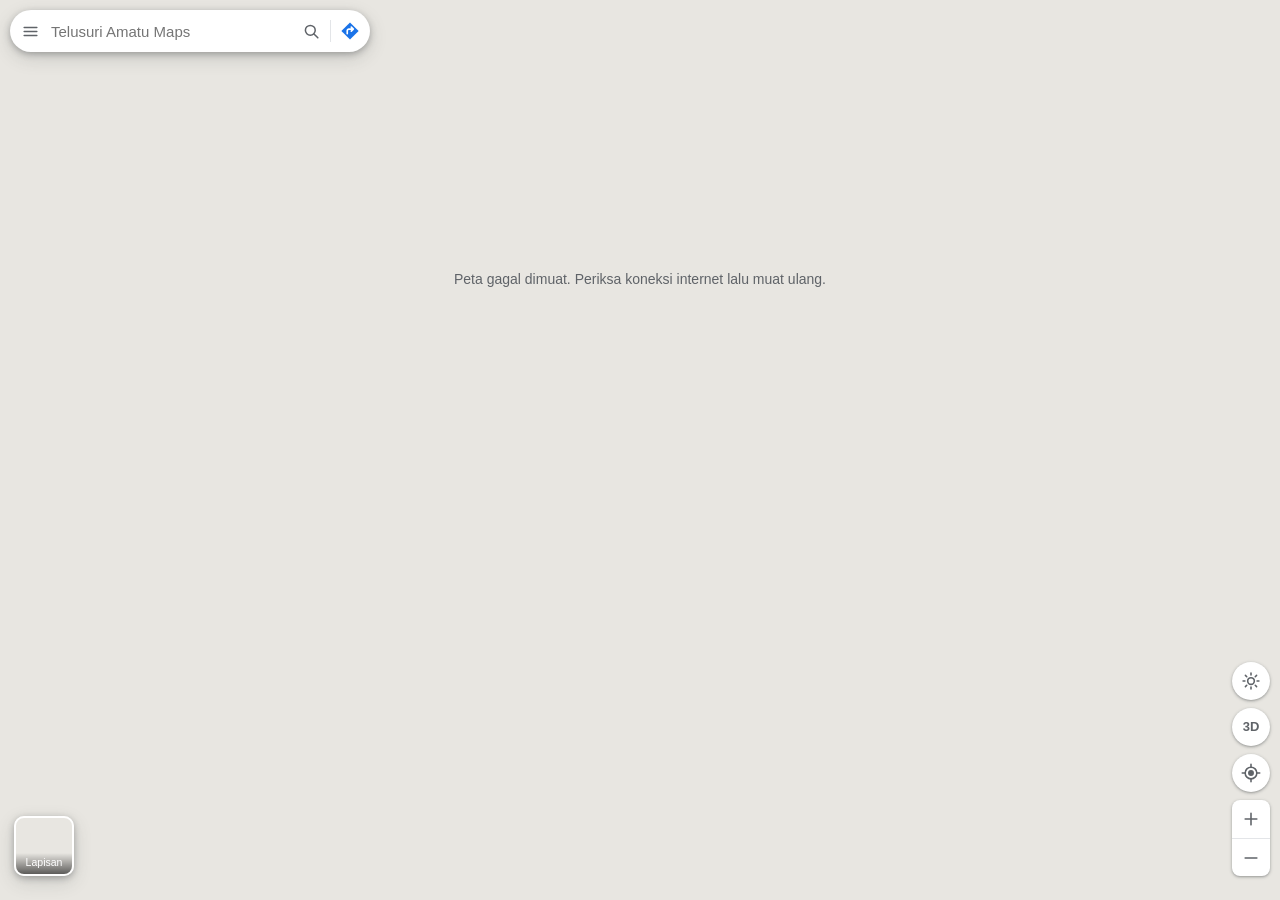
==== commit 2892ccc0: "Amatu Maps: kompas real time, peta rute offline, cari tempat usaha (Overture), tanpa simulasi, UI ri" ====
--- a/index.src.html
+++ b/index.src.html
@@ -5,7 +5,7 @@
 <script src="/amatu.js"></script>
 <meta name="viewport" content="width=device-width, initial-scale=1, viewport-fit=cover">
 <title>Amatu Maps — Peta, Rute, SPBU di Rute & Estimasi BBM</title>
-<meta name="description" content="Peta gaya Google Maps: cari tempat, rute mobil/motor/jalan kaki/sepeda, navigasi suara, estimasi waktu tiba, SPBU yang dilewati rute dengan jarak real-time, estimasi BBM & biaya, mode siang/malam.">
+<meta name="description" content="Peta gaya Google Maps: cari tempat & perusahaan, rute mobil/motor/jalan kaki/sepeda, navigasi suara dengan kompas real time, peta rute offline otomatis, SPBU yang dilewati rute dengan jarak real-time, estimasi BBM & biaya, mode siang/malam.">
 <meta name="theme-color" content="#ffffff">
 <link rel="icon" href="data:image/svg+xml,%3Csvg xmlns='http://www.w3.org/2000/svg' viewBox='0 0 64 64'%3E%3Cdefs%3E%3ClinearGradient id='g' x1='0' y1='0' x2='0' y2='1'%3E%3Cstop offset='0' stop-color='%2334a853'/%3E%3Cstop offset='1' stop-color='%231e7e34'/%3E%3C/linearGradient%3E%3C/defs%3E%3Crect width='64' height='64' rx='15' fill='url(%23g)'/%3E%3Cpath d='M8 46 26 30l10 9 20-17' stroke='%23fff' stroke-width='5' fill='none' stroke-linecap='round' stroke-linejoin='round'/%3E%3Cpath d='M44 10a9 9 0 0 1 9 9c0 7-9 15-9 15s-9-8-9-15a9 9 0 0 1 9-9z' fill='%23ea4335'/%3E%3Ccircle cx='44' cy='19' r='3.4' fill='%23fff'/%3E%3C/svg%3E">
 <link rel="stylesheet" href="vendor/maplibre-gl.css?v=%%VERSI%%">
@@ -87,7 +87,6 @@
   <symbol id="i-print" viewBox="0 0 24 24"><path d="M7 9V3.5h10V9M7 17.5H4.5v-6a2 2 0 0 1 2-2h11a2 2 0 0 1 2 2v6H17M7 14.5h10v6H7z"/></symbol>
   <symbol id="i-warn" viewBox="0 0 24 24"><path d="M12 3.5 21.5 20h-19z"/><path d="M12 10v4.5M12 17.2h.01"/></symbol>
   <symbol id="i-toll" viewBox="0 0 24 24"><rect x="3" y="9" width="5" height="11" rx="1"/><path d="M8 12h13M5.5 9V5M3 20h18"/><circle cx="16" cy="6" r="2.5"/></symbol>
-  <symbol id="i-sim" viewBox="0 0 24 24"><circle cx="12" cy="12" r="9"/><path d="M10 8.5v7l5.5-3.5z" fill="currentColor"/></symbol>
   <symbol id="i-drag" viewBox="0 0 24 24"><path d="M9 6h.01M15 6h.01M9 12h.01M15 12h.01M9 18h.01M15 18h.01" stroke-width="3"/></symbol>
   <symbol id="i-street" viewBox="0 0 24 24"><circle cx="12" cy="5" r="2.2"/><path d="M9.5 21v-6H8V10.5A2.5 2.5 0 0 1 10.5 8h3A2.5 2.5 0 0 1 16 10.5V15h-1.5v6z"/><path d="M5 18c-1.5.6-2.5 1.3-2.5 2 0 1.4 4.3 2.5 9.5 2.5s9.5-1.1 9.5-2.5c0-.7-1-1.4-2.5-2"/></symbol>
   <!-- manoeuvres -->
@@ -147,7 +146,7 @@
   </div>
   <button id="navSpbu" hidden></button>
   <div id="navSpeed" hidden><b>0</b><small>km/j</small></div>
-  <div id="navSim" hidden></div>
+  <div id="navOff" hidden></div>
   <button id="nRecenter" class="card" hidden><svg class="ic"><use href="#i-nav"/></svg>Pusatkan ulang</button>
   <div id="navBot" class="card">
     <button id="nExit" class="ib" aria-label="Keluar navigasi"><svg class="ic"><use href="#i-x"/></svg></button>
@@ -167,9 +166,12 @@
 <script src="vendor/maplibre-gl.js?v=%%VERSI%%"></script>
 <script src="js/util.js?v=%%VERSI%%"></script>
 <script src="js/geo.js?v=%%VERSI%%"></script>
+<script src="js/heading.js?v=%%VERSI%%"></script>
 <script src="js/mvt.js?v=%%VERSI%%"></script>
 <script src="js/style.js?v=%%VERSI%%"></script>
 <script src="js/search.js?v=%%VERSI%%"></script>
+<script src="js/ovt.js?v=%%VERSI%%"></script>
+<script src="js/offline.js?v=%%VERSI%%"></script>
 <script src="js/route.js?v=%%VERSI%%"></script>
 <script src="js/poi.js?v=%%VERSI%%"></script>
 <script src="js/store.js?v=%%VERSI%%"></script>
--- a/app.css
+++ b/app.css
@@ -4,7 +4,8 @@
   --acc: #1a73e8; --accd: #1967d2; --acct: #fff; --ok: #188038; --okbg: #e6f4ea; --warn: #b06000; --warnbg: #fef7e0; --bad: #d93025; --badbg: #fce8e6;
   --sh: 0 1px 2px rgba(60, 64, 67, .3), 0 1px 3px 1px rgba(60, 64, 67, .15); --sh2: 0 2px 6px rgba(60, 64, 67, .35), 0 6px 18px rgba(60, 64, 67, .18);
   --nav: #137333; --navd: #0d652d; --chip: #fff; --input: #f1f3f4; --scrim: rgba(32, 33, 36, .45);
-  --pw: 0px; --sh-h: 0px; --top: env(safe-area-inset-top, 0px); --bot: env(safe-area-inset-bottom, 0px);
+  --pw: 0px; --pwid: 380px; --sh-h: 0px; --top: env(safe-area-inset-top, 0px); --bot: env(safe-area-inset-bottom, 0px);
+  --ease: cubic-bezier(.2, .8, .2, 1); --ease2: cubic-bezier(.3, 0, .2, 1);
   --font: -apple-system, BlinkMacSystemFont, "Segoe UI", Roboto, "Helvetica Neue", Arial, sans-serif;
   color-scheme: light;
 }
@@ -23,7 +24,7 @@
 a { color: var(--acc); text-decoration: none; }
 .ic { width: 20px; height: 20px; fill: none; stroke: currentColor; stroke-width: 1.9; stroke-linecap: round; stroke-linejoin: round; flex: none; }
 .card { background: var(--bg); box-shadow: var(--sh); border-radius: 8px; }
-.ib { width: 40px; height: 40px; border-radius: 50%; display: inline-flex; align-items: center; justify-content: center; color: var(--mut); flex: none; }
+.ib { width: 38px; height: 38px; border-radius: 50%; display: inline-flex; align-items: center; justify-content: center; color: var(--mut); flex: none; transition: background .15s; }
 .ib:hover { background: var(--hover); }
 .ib.acc { color: var(--acc); }
 [hidden] { display: none !important; }
@@ -38,16 +39,18 @@
 :root[data-theme="dark"] .maplibregl-ctrl-scale { background: rgba(32, 33, 36, .6); }
 
 /* ---------- search ---------- */
-#top { position: absolute; z-index: 30; top: calc(var(--top) + 12px); left: 12px; display: flex; align-items: flex-start; gap: 10px; pointer-events: none; right: 12px; }
+#top { position: absolute; z-index: 30; top: calc(var(--top) + 10px); left: 10px; display: flex; align-items: flex-start; gap: 8px; pointer-events: none; right: 10px; transition: opacity .2s, transform .25s var(--ease); }
 #top > * { pointer-events: auto; }
-#sbox { width: 392px; height: 48px; border-radius: 24px; display: flex; align-items: center; padding: 0 4px; flex: none; box-shadow: var(--sh2); }
+#sbox { width: 360px; height: 42px; border-radius: 21px; display: flex; align-items: center; padding: 0 3px; flex: none; box-shadow: var(--sh2); }
+#sbox .ib { width: 34px; height: 34px; }
+#sbox .ib .ic { width: 19px; height: 19px; }
 #sbox input { flex: 1; min-width: 0; height: 100%; border: 0; outline: 0; background: none; font-size: 15px; padding: 0 4px; }
 #sbox input::-webkit-search-cancel-button { display: none; }
-#sbox .sep { width: 1px; height: 24px; background: var(--line); margin: 0 2px; }
+#sbox .sep { width: 1px; height: 22px; background: var(--line); margin: 0 2px; }
 #sbox .dirb { color: var(--acc); }
-#sbox .dirb .ic { width: 24px; height: 24px; }
-#sugg { position: absolute; top: 54px; left: 0; width: 392px; max-height: min(70vh, 560px); overflow: auto; border-radius: 0 0 16px 16px; padding: 6px 0; box-shadow: var(--sh2); }
-.sg { display: flex; align-items: center; gap: 12px; padding: 8px 16px; cursor: pointer; min-height: 48px; }
+#sbox .dirb .ic { width: 22px; height: 22px; }
+#sugg { position: absolute; top: 48px; left: 0; width: 360px; max-height: min(70vh, 560px); overflow: auto; border-radius: 0 0 16px 16px; padding: 6px 0; box-shadow: var(--sh2); }
+.sg { display: flex; align-items: center; gap: 12px; padding: 7px 14px; cursor: pointer; min-height: 46px; }
 .sg:hover, .sg.on { background: var(--hover); }
 .sg .si { width: 32px; height: 32px; border-radius: 50%; background: var(--hover); display: flex; align-items: center; justify-content: center; color: var(--mut); flex: none; }
 .sg .si .ic { width: 18px; height: 18px; }
@@ -56,41 +59,46 @@
 .sg .st span { display: block; color: var(--mut); font-size: 12.5px; white-space: nowrap; overflow: hidden; text-overflow: ellipsis; }
 .sg .sd { color: var(--mut); font-size: 12px; flex: none; }
 .sg-h { padding: 8px 16px 4px; font-size: 12px; color: var(--mut); font-weight: 500; }
-#chips { display: flex; gap: 8px; overflow-x: auto; scrollbar-width: none; padding: 6px 2px 8px; flex: 1; min-width: 0; mask-image: linear-gradient(90deg, #000 92%, transparent); }
+#chips { display: flex; gap: 6px; overflow-x: auto; scrollbar-width: none; padding: 5px 2px 8px; flex: 1; min-width: 0; mask-image: linear-gradient(90deg, #000 92%, transparent); }
 #chips::-webkit-scrollbar { display: none; }
-.chip { flex: none; display: inline-flex; align-items: center; gap: 6px; height: 32px; padding: 0 12px; border-radius: 16px; background: var(--chip); box-shadow: var(--sh); font-size: 13.5px; font-weight: 500; white-space: nowrap; color: var(--fg); }
-.chip .ic { width: 18px; height: 18px; }
+.chip { flex: none; display: inline-flex; align-items: center; gap: 5px; height: 28px; padding: 0 10px; border-radius: 14px; background: var(--chip); box-shadow: var(--sh); font-size: 12.5px; font-weight: 500; white-space: nowrap; color: var(--fg); transition: background .15s; }
+.chip .ic { width: 16px; height: 16px; }
 .chip:hover { background: var(--hover); }
 .chip.on { background: var(--sel); color: var(--acc); box-shadow: none; outline: 1px solid var(--acc); }
 
 /* ---------- panel: side (desktop) / sheet (phone) ---------- */
-#panel { position: absolute; z-index: 20; left: 0; top: 0; bottom: 0; width: 408px; background: var(--bg); box-shadow: var(--sh2); display: flex; flex-direction: column; }
+#panel { position: absolute; z-index: 20; left: 0; top: 0; bottom: 0; width: var(--pwid); background: var(--bg); box-shadow: var(--sh2); display: flex; flex-direction: column; }
 #panel .grab { display: none; }
-#pv { flex: 1; overflow-y: auto; overflow-x: hidden; padding-top: calc(var(--top) + 72px); overscroll-behavior: contain; }
+#pv { flex: 1; overflow-y: auto; overflow-x: hidden; padding-top: calc(var(--top) + 62px); overscroll-behavior: contain; -webkit-overflow-scrolling: touch; }
+#pv.fin > * { animation: pvin .26s var(--ease) both; }
+#pv.fback > * { animation: pvback .22s var(--ease) both; }
+@keyframes pvin { from { opacity: 0; transform: translateY(8px); } }
+@keyframes pvback { from { opacity: 0; transform: translateY(-6px); } }
 #panel.notop #pv { padding-top: var(--top); }
-#bPanel { position: absolute; z-index: 21; left: 408px; top: calc(50% - 24px); width: 23px; height: 48px; border-radius: 0 8px 8px 0; display: flex; align-items: center; justify-content: center; color: var(--mut); }
+#bPanel { position: absolute; z-index: 21; left: var(--pwid); top: calc(50% - 24px); width: 23px; height: 48px; border-radius: 0 8px 8px 0; display: flex; align-items: center; justify-content: center; color: var(--mut); }
 #bPanel.out { left: 0; }
 #bPanel.out .ic { transform: none; }
 #bPanel .ic { transform: rotate(180deg); width: 18px; }
 body.pclosed #panel { transform: translateX(-100%); }
-#panel { transition: transform .2s ease; }
-
-.ph { padding: 16px 20px 12px; border-bottom: 1px solid var(--line); }
-.ph h2 { margin: 0; font-size: 22px; font-weight: 400; line-height: 1.25; }
+#panel { transition: transform .26s var(--ease); }
+
+.ph { padding: 12px 18px 10px; border-bottom: 1px solid var(--line); }
+.ph h2 { margin: 0; font-size: 20px; font-weight: 400; line-height: 1.25; }
 .ph .sub { color: var(--mut); margin-top: 4px; font-size: 13.5px; }
 .ph .cat { color: var(--mut); font-size: 13.5px; margin-top: 2px; }
-.pbar { display: flex; align-items: center; gap: 4px; padding: 8px 8px 0; }
-.pbar .tt { flex: 1; font-weight: 500; font-size: 16px; padding-left: 4px; white-space: nowrap; overflow: hidden; text-overflow: ellipsis; }
-.acts { display: flex; gap: 2px; padding: 14px 8px; border-bottom: 1px solid var(--line); overflow-x: auto; scrollbar-width: none; }
+.pbar { display: flex; align-items: center; gap: 4px; padding: 6px 6px 0; }
+.pbar .tt { flex: 1; font-weight: 500; font-size: 15px; padding-left: 4px; white-space: nowrap; overflow: hidden; text-overflow: ellipsis; }
+.acts { display: flex; gap: 2px; padding: 10px 6px; border-bottom: 1px solid var(--line); overflow-x: auto; scrollbar-width: none; }
 .acts::-webkit-scrollbar { display: none; }
-.act { flex: 1 0 58px; display: flex; flex-direction: column; align-items: center; gap: 6px; color: var(--acc); font-size: 12px; font-weight: 500; text-align: center; }
-.act i { width: 40px; height: 40px; border-radius: 50%; border: 1px solid var(--line); display: flex; align-items: center; justify-content: center; }
+.act { flex: 1 0 56px; display: flex; flex-direction: column; align-items: center; gap: 4px; color: var(--acc); font-size: 11.5px; font-weight: 500; text-align: center; }
+.act i { width: 36px; height: 36px; border-radius: 50%; border: 1px solid var(--line); display: flex; align-items: center; justify-content: center; transition: background .15s; }
+.act i .ic { width: 19px; height: 19px; }
 .act.pri i { background: var(--acc); color: var(--acct); border-color: var(--acc); }
 .act.on i { background: var(--sel); }
 .act:hover i { background: var(--hover); }
 .act.pri:hover i { background: var(--accd); }
 .rows { padding: 6px 0; border-bottom: 1px solid var(--line); }
-.row { display: flex; align-items: flex-start; gap: 18px; padding: 10px 22px; min-height: 44px; }
+.row { display: flex; align-items: flex-start; gap: 16px; padding: 9px 20px; min-height: 40px; }
 .row > .ic { color: var(--acc); margin-top: 1px; }
 .row .rt { flex: 1; min-width: 0; word-break: break-word; }
 .row .rt small { display: block; color: var(--mut); font-size: 12.5px; }
@@ -106,12 +114,18 @@
 .spin { width: 22px; height: 22px; border: 2.5px solid var(--line); border-top-color: var(--acc); border-radius: 50%; animation: spin .8s linear infinite; display: inline-block; vertical-align: middle; }
 @keyframes spin { to { transform: rotate(360deg); } }
 .loading { padding: 24px; display: flex; align-items: center; gap: 12px; color: var(--mut); }
+.loading.sm { padding: 12px 20px; font-size: 12.5px; }
+.loading.sm .spin, .spin.sm { width: 16px; height: 16px; border-width: 2px; }
+.offl { margin: 6px 16px 0; padding: 7px 12px; border-radius: 8px; background: var(--bg2); color: var(--mut); font-size: 12.5px; display: flex; gap: 8px; align-items: center; }
+.offl .ic { width: 16px; height: 16px; flex: none; }
+.offl.ok { background: var(--okbg); color: var(--ok); } .offl.bad { background: var(--warnbg); color: var(--warn); }
+.offl b { font-weight: 600; }
 
 /* result list */
-.res { display: flex; gap: 12px; padding: 12px 20px; border-bottom: 1px solid var(--line); cursor: pointer; }
+.res { display: flex; gap: 12px; padding: 10px 18px; border-bottom: 1px solid var(--line); cursor: pointer; }
 .res:hover, .res.on { background: var(--hover); }
 .res .rd { flex: 1; min-width: 0; }
-.res .rd b { display: block; font-size: 15px; font-weight: 500; }
+.res .rd b { display: block; font-size: 14.5px; font-weight: 500; }
 .res .rd span { display: block; color: var(--mut); font-size: 13px; }
 .res .rr { display: flex; flex-direction: column; align-items: flex-end; gap: 6px; }
 .res .rr .ib { width: 36px; height: 36px; border: 1px solid var(--line); color: var(--acc); }
@@ -123,8 +137,8 @@
 .dhead { padding: calc(var(--top) + 10px) 12px 10px 4px; background: var(--bg); border-bottom: 1px solid var(--line); position: sticky; top: 0; z-index: 3; }
 .modes { display: flex; gap: 4px; align-items: center; padding: 0 4px 8px 0; }
 .modes .ib { color: var(--fg); }
-.mode { flex: 1; height: 50px; border-radius: 14px; display: flex; flex-direction: column; align-items: center; justify-content: center; gap: 1px; color: var(--mut); font-size: 11.5px; font-weight: 500; min-width: 0; line-height: 1.15; }
-.mode .ic { width: 22px; height: 22px; }
+.mode { flex: 1; height: 44px; border-radius: 12px; display: flex; flex-direction: column; align-items: center; justify-content: center; gap: 1px; color: var(--mut); font-size: 11.5px; font-weight: 500; min-width: 0; line-height: 1.15; }
+.mode .ic { width: 20px; height: 20px; }
 .mode.on { background: var(--sel); color: var(--acc); }
 .mode:hover:not(.on) { background: var(--hover); }
 .mode span { white-space: nowrap; overflow: hidden; text-overflow: ellipsis; }
@@ -132,11 +146,11 @@
 .wps .rail { width: 40px; flex: none; position: relative; }
 .wpl { flex: 1; min-width: 0; display: flex; flex-direction: column; gap: 8px; }
 .wp { display: flex; align-items: center; gap: 4px; position: relative; }
-.wp .dot { position: absolute; left: -28px; width: 14px; height: 14px; border-radius: 50%; border: 2.5px solid var(--mut); background: var(--bg); top: 13px; }
+.wp .dot { position: absolute; left: -28px; width: 14px; height: 14px; border-radius: 50%; border: 2.5px solid var(--mut); background: var(--bg); top: 11px; }
 .wp .dot.end { border-radius: 50% 50% 50% 0; transform: rotate(-45deg); border-color: var(--bad); background: var(--bad); width: 13px; height: 13px; }
-.wp .dot.mid { border-color: var(--mut); background: var(--mut); width: 11px; height: 11px; left: -26.5px; top: 15px; }
+.wp .dot.mid { border-color: var(--mut); background: var(--mut); width: 11px; height: 11px; left: -26.5px; top: 13px; }
 .wp .dot.mid::after { content: attr(data-n); position: absolute; inset: 0; }
-.wp input { flex: 1; min-width: 0; height: 40px; border: 1px solid var(--line); border-radius: 8px; padding: 0 12px; background: var(--bg); outline: 0; font-size: 14.5px; }
+.wp input { flex: 1; min-width: 0; height: 36px; border: 1px solid var(--line); border-radius: 8px; padding: 0 11px; background: var(--bg); outline: 0; font-size: 14.5px; }
 .wp input:focus { border-color: var(--acc); box-shadow: 0 0 0 1px var(--acc); }
 .wp .ib { width: 32px; height: 32px; }
 .wp .ib .ic { width: 18px; height: 18px; }
@@ -150,24 +164,24 @@
 .opt.on { background: var(--sel); color: var(--acc); border-color: transparent; }
 select.opt { appearance: none; -webkit-appearance: none; padding-right: 12px; cursor: pointer; }
 .routes { padding: 4px 0; }
-.rcard { display: flex; gap: 14px; padding: 14px 18px; border-bottom: 1px solid var(--line); cursor: pointer; position: relative; }
+.rcard { display: flex; gap: 12px; padding: 11px 16px; border-bottom: 1px solid var(--line); cursor: pointer; position: relative; transition: background .15s; }
 .rcard:hover { background: var(--hover); }
 .rcard.on { background: var(--bg2); }
 .rcard.on::before { content: ''; position: absolute; left: 0; top: 0; bottom: 0; width: 4px; background: var(--acc); }
 .rcard > .ic { width: 24px; height: 24px; color: var(--mut); margin-top: 2px; }
 .rcard .rm { flex: 1; min-width: 0; }
 .rcard .rtop { display: flex; align-items: baseline; gap: 10px; }
-.rcard .dur { font-size: 18px; font-weight: 500; }
+.rcard .dur { font-size: 17px; font-weight: 500; }
 .rcard .dur.best { color: var(--ok); }
 .rcard .km { color: var(--mut); }
 .rcard .via { color: var(--fg); margin-top: 2px; }
 .rcard .eta { color: var(--mut); font-size: 12.5px; margin-top: 2px; }
 .rcard .bdg { display: flex; flex-wrap: wrap; gap: 6px; margin-top: 8px; }
 .tabs { display: flex; border-bottom: 1px solid var(--line); position: sticky; top: 0; background: var(--bg); z-index: 2; }
-.tab { flex: 1; height: 46px; color: var(--mut); font-weight: 500; font-size: 13.5px; border-bottom: 3px solid transparent; display: flex; align-items: center; justify-content: center; gap: 6px; }
+.tab { flex: 1; height: 40px; color: var(--mut); font-weight: 500; font-size: 13.5px; border-bottom: 3px solid transparent; display: flex; align-items: center; justify-content: center; gap: 6px; }
 .tab.on { color: var(--acc); border-bottom-color: var(--acc); }
-.go { display: flex; gap: 10px; padding: 12px 16px; position: sticky; bottom: 0; background: var(--bg); border-top: 1px solid var(--line); z-index: 2; }
-.btn { height: 40px; border-radius: 20px; padding: 0 18px; display: inline-flex; align-items: center; justify-content: center; gap: 8px; font-weight: 500; border: 1px solid var(--line); color: var(--acc); background: var(--bg); white-space: nowrap; }
+.go { display: flex; gap: 10px; padding: 9px 14px; position: sticky; bottom: 0; background: var(--bg); border-top: 1px solid var(--line); z-index: 2; }
+.btn { height: 38px; border-radius: 19px; padding: 0 16px; display: inline-flex; align-items: center; justify-content: center; gap: 8px; font-weight: 500; border: 1px solid var(--line); color: var(--acc); background: var(--bg); white-space: nowrap; }
 .btn:hover { background: var(--hover); }
 .btn.pri { background: var(--acc); color: var(--acct); border-color: var(--acc); }
 .btn.pri:hover { background: var(--accd); }
@@ -175,8 +189,8 @@
 .btn .ic { width: 18px; height: 18px; }
 .btn.sm { height: 32px; padding: 0 12px; font-size: 13px; }
 .go .btn { flex: 1; }
-.sumbig { padding: 16px 20px 4px; }
-.sumbig .dur { font-size: 26px; font-weight: 400; color: var(--ok); }
+.sumbig { padding: 12px 18px 2px; }
+.sumbig .dur { font-size: 23px; font-weight: 400; color: var(--ok); }
 .sumbig .dur small { font-size: 16px; color: var(--mut); margin-left: 6px; }
 .sumbig .eta { color: var(--mut); margin-top: 2px; }
 .note { margin: 8px 16px; padding: 10px 12px; border-radius: 8px; background: var(--bg2); color: var(--mut); font-size: 12.5px; display: flex; gap: 10px; }
@@ -241,23 +255,26 @@
 .legh { padding: 12px 18px 4px; font-weight: 500; color: var(--mut); font-size: 12.5px; text-transform: uppercase; letter-spacing: .4px; }
 
 /* ---------- map controls ---------- */
-#ctr { position: absolute; z-index: 15; right: 12px; bottom: calc(var(--sh-h) + 28px); display: flex; flex-direction: column; align-items: center; gap: 10px; transition: bottom .2s; }
-.fab { width: 40px; height: 40px; border-radius: 50%; background: var(--bg); box-shadow: var(--sh); display: flex; align-items: center; justify-content: center; color: var(--mut); position: relative; }
+#ctr { position: absolute; z-index: 15; right: 10px; bottom: calc(var(--sh-h) + 24px); display: flex; flex-direction: column; align-items: center; gap: 8px; transition: bottom .28s var(--ease); }
+.fab { width: 38px; height: 38px; border-radius: 50%; background: var(--bg); box-shadow: var(--sh); display: flex; align-items: center; justify-content: center; color: var(--mut); position: relative; transition: background .15s, color .15s, transform .12s; }
+.fab:active { transform: scale(.92); }
+#bLoc.cmp { color: #fff; background: var(--acc); }
 .fab:hover { background: var(--hover); }
 .fab.txt { font-weight: 700; font-size: 13px; }
 .fab.on { color: var(--acc); }
-.fab .ic { width: 22px; height: 22px; }
+.fab .ic { width: 20px; height: 20px; }
 #bTheme i { position: absolute; right: 2px; bottom: 2px; width: 13px; height: 13px; border-radius: 50%; background: var(--acc); color: var(--acct); font: 700 8px/13px var(--font); font-style: normal; text-align: center; }
 #bTheme i:empty { display: none; }
 .zoomg { display: flex; flex-direction: column; border-radius: 8px; overflow: hidden; }
-.zoomg button { width: 40px; height: 40px; display: flex; align-items: center; justify-content: center; color: var(--mut); }
+.zoomg button { width: 38px; height: 38px; display: flex; align-items: center; justify-content: center; color: var(--mut); }
 .zoomg button:hover { background: var(--hover); }
 .zoomg button + button { border-top: 1px solid var(--line); }
-#bNorth .ic { width: 24px; height: 24px; transition: transform .1s; }
-#bLayers { position: absolute; z-index: 15; left: calc(var(--pw) + 16px); bottom: calc(var(--sh-h) + 28px); width: 72px; height: 72px; border-radius: 10px; overflow: hidden; box-shadow: var(--sh2); border: 2px solid #fff; padding: 0; transition: left .2s, bottom .2s; }
+#bNorth .ic { width: 22px; height: 22px; }
+#bLayers { position: absolute; z-index: 15; left: calc(var(--pw) + 14px); bottom: calc(var(--sh-h) + 24px); width: 60px; height: 60px; border-radius: 10px; overflow: hidden; box-shadow: var(--sh2); border: 2px solid #fff; padding: 0; transition: left .26s var(--ease), bottom .28s var(--ease), transform .12s; }
+#bLayers:active { transform: scale(.94); }
 #bLayers .th { position: absolute; inset: 0; background-size: cover; background-position: center; }
-#bLayers b { position: absolute; left: 0; right: 0; bottom: 0; padding: 3px 0 5px; display: flex; align-items: center; justify-content: center; gap: 3px; font-size: 11.5px; font-weight: 500; color: #fff; background: linear-gradient(transparent, rgba(0, 0, 0, .6)); }
-#layers { position: absolute; z-index: 25; left: calc(var(--pw) + 16px); bottom: calc(var(--sh-h) + 108px); width: 300px; padding: 14px; border-radius: 12px; box-shadow: var(--sh2); }
+#bLayers b { position: absolute; left: 0; right: 0; bottom: 0; padding: 2px 0 4px; display: flex; align-items: center; justify-content: center; gap: 2px; font-size: 10.5px; font-weight: 500; color: #fff; background: linear-gradient(transparent, rgba(0, 0, 0, .6)); }
+#layers { position: absolute; z-index: 33; left: calc(var(--pw) + 14px); bottom: calc(var(--sh-h) + 94px); max-height: calc(100% - var(--sh-h) - 110px); overflow-y: auto; animation: popin .22s var(--ease); width: 300px; padding: 14px; border-radius: 12px; box-shadow: var(--sh2); }
 #layers h4 { margin: 0 0 10px; font-size: 13px; font-weight: 500; color: var(--mut); }
 #layers h4:not(:first-child) { margin-top: 14px; }
 .lgrid { display: grid; grid-template-columns: repeat(3, 1fr); gap: 10px; }
@@ -271,10 +288,10 @@
 /* ---------- markers ---------- */
 .mk-me { width: 22px; height: 22px; position: relative; pointer-events: none; }
 .mk-me .dot { position: absolute; inset: 2px; border-radius: 50%; background: #1a73e8; border: 3px solid #fff; box-shadow: 0 1px 4px rgba(0, 0, 0, .4); z-index: 2; }
-.mk-me .cone { position: absolute; left: 50%; top: 50%; width: 64px; height: 64px; margin: -32px 0 0 -32px; background: radial-gradient(circle at 50% 100%, rgba(26, 115, 232, .55), rgba(26, 115, 232, 0) 70%); clip-path: polygon(50% 50%, 22% 0, 78% 0); transform-origin: 50% 50%; display: none; }
+.mk-me .cone { position: absolute; left: 50%; top: 50%; width: 76px; height: 76px; margin: -38px 0 0 -38px; background: radial-gradient(circle at 50% 50%, rgba(26, 115, 232, .5), rgba(26, 115, 232, .18) 45%, rgba(26, 115, 232, 0) 68%); clip-path: polygon(50% 50%, 24% 0, 76% 0); transform-origin: 50% 50%; display: none; }
 .mk-me.hd .cone { display: block; }
 .mk-me.stale .dot { background: #9aa0a6; }
-.mk-me.nav { width: 44px; height: 44px; }
+.mk-me.nav { width: 40px; height: 40px; }
 .mk-me.nav .dot { display: none; }
 .mk-me.nav .arw { display: block; }
 .mk-me .arw { display: none; position: absolute; inset: 0; filter: drop-shadow(0 2px 3px rgba(0, 0, 0, .45)); }
@@ -295,18 +312,23 @@
 #ctx .cc { font-weight: 500; color: var(--fg); }
 #ctx hr { border: 0; border-top: 1px solid var(--line); margin: 6px 0; }
 #drawer { position: fixed; inset: 0; z-index: 60; background: var(--scrim); }
-#drawer .dr-in { position: absolute; left: 0; top: 0; bottom: 0; width: 310px; max-width: 86vw; border-radius: 0 16px 16px 0; overflow-y: auto; padding: calc(var(--top) + 12px) 0 20px; animation: drin .18s ease; }
+#drawer { animation: fadein .2s ease; }
+@keyframes fadein { from { opacity: 0; } }
+@keyframes popin { from { opacity: 0; transform: translateY(8px) scale(.98); } }
+#drawer .dr-in { position: absolute; left: 0; top: 0; bottom: 0; width: 290px; max-width: 84vw; border-radius: 0 16px 16px 0; overflow-y: auto; padding: calc(var(--top) + 10px) 0 20px; animation: drin .26s var(--ease); }
 @keyframes drin { from { transform: translateX(-100%); } }
 .dr-logo { display: flex; align-items: center; gap: 10px; padding: 6px 20px 14px; font-size: 19px; font-weight: 500; border-bottom: 1px solid var(--line); margin-bottom: 6px; }
 .dr-logo img { width: 30px; height: 30px; }
-.dr-i { display: flex; width: 100%; align-items: center; gap: 22px; padding: 12px 24px; font-size: 14.5px; }
+.dr-i { display: flex; width: 100%; align-items: center; gap: 20px; padding: 11px 22px; font-size: 14px; }
 .dr-i:hover { background: var(--hover); }
 .dr-i .ic { color: var(--mut); }
 .dr-i small { margin-left: auto; color: var(--mut); }
 .dr-sep { border-top: 1px solid var(--line); margin: 6px 0; }
 .dr-foot { padding: 14px 24px; color: var(--mut); font-size: 11.5px; line-height: 1.6; }
-.mwrap { position: fixed; inset: 0; z-index: 80; background: var(--scrim); display: flex; align-items: center; justify-content: center; padding: 16px; opacity: 0; transition: opacity .18s; }
+.mwrap { position: fixed; inset: 0; z-index: 80; background: var(--scrim); display: flex; align-items: center; justify-content: center; padding: 16px; opacity: 0; transition: opacity .2s; }
 .mwrap.in { opacity: 1; }
+.mwrap .modal { transform: translateY(10px) scale(.98); transition: transform .26s var(--ease); }
+.mwrap.in .modal { transform: none; }
 .modal { background: var(--bg); border-radius: 16px; box-shadow: var(--sh2); width: min(480px, 100%); max-height: calc(100dvh - 32px); display: flex; flex-direction: column; }
 .modal.wide { width: min(640px, 100%); }
 .mhead { display: flex; align-items: center; padding: 14px 8px 6px 22px; }
@@ -327,11 +349,12 @@
 .fuels .fu { display: grid; grid-template-columns: 1fr 120px 32px; gap: 8px; align-items: center; margin: 6px 0; }
 .fuels input { height: 36px; border: 1px solid var(--line); border-radius: 8px; padding: 0 10px; background: var(--bg); outline: 0; min-width: 0; width: 100%; }
 #toasts { position: fixed; z-index: 90; left: 50%; bottom: calc(var(--sh-h) + 24px); transform: translateX(-50%); display: flex; flex-direction: column; gap: 8px; align-items: center; pointer-events: none; width: min(560px, calc(100% - 24px)); }
-.toast { background: #323232; color: #fff; padding: 12px 16px; border-radius: 8px; box-shadow: var(--sh2); display: flex; align-items: center; gap: 14px; font-size: 13.5px; opacity: 0; transform: translateY(10px); transition: all .22s; pointer-events: auto; max-width: 100%; }
+.toast { background: #323232; color: #fff; padding: 10px 14px; border-radius: 8px; box-shadow: var(--sh2); display: flex; align-items: center; gap: 14px; font-size: 13px; opacity: 0; transform: translateY(10px); transition: opacity .22s, transform .26s var(--ease); pointer-events: auto; max-width: 100%; }
 .toast.in { opacity: 1; transform: none; }
 .toast button { color: #8ab4f8; font-weight: 600; text-transform: uppercase; font-size: 13px; }
 .toast.bad { background: #8c1d18; }
-#banner { position: absolute; z-index: 45; top: calc(var(--top) + 70px); left: 50%; transform: translateX(-50%); background: var(--bg); box-shadow: var(--sh2); border-radius: 12px; padding: 12px 14px; display: flex; gap: 12px; align-items: center; width: min(520px, calc(100% - 24px)); }
+#banner { position: absolute; z-index: 45; top: calc(var(--top) + 62px); left: 50%; transform: translateX(-50%); background: var(--bg); box-shadow: var(--sh2); border-radius: 12px; padding: 10px 12px; display: flex; gap: 12px; align-items: center; width: min(520px, calc(100% - 20px)); animation: bannerin .3s var(--ease); }
+@keyframes bannerin { from { opacity: 0; transform: translate(-50%, -10px); } }
 #banner .bt { flex: 1; min-width: 0; }
 #banner .bt small { display: block; color: var(--mut); }
 #measure { position: absolute; z-index: 35; left: 50%; transform: translateX(-50%); bottom: calc(var(--sh-h) + 24px); padding: 12px 14px; border-radius: 12px; box-shadow: var(--sh2); display: flex; align-items: center; gap: 14px; min-width: 300px; }
@@ -342,34 +365,37 @@
 /* ---------- navigation ---------- */
 #nav { position: absolute; inset: 0; z-index: 50; pointer-events: none; }
 #nav > * { pointer-events: auto; }
-#navTop { position: absolute; top: calc(var(--top) + 10px); left: 10px; width: min(440px, calc(100% - 20px)); border-radius: 14px; overflow: hidden; box-shadow: var(--sh2); }
-.nt-main { background: var(--nav); color: #fff; display: flex; align-items: center; gap: 14px; padding: 14px 16px; min-height: 88px; }
-.nt-ic .ic { width: 52px; height: 52px; stroke-width: 2.4; }
+#navTop { position: absolute; top: calc(var(--top) + 8px); left: 8px; width: min(420px, calc(100% - 16px)); border-radius: 12px; overflow: hidden; box-shadow: var(--sh2); }
+.nt-main { background: var(--nav); color: #fff; display: flex; align-items: center; gap: 12px; padding: 9px 14px; min-height: 64px; }
+.nt-main.chg .nt-ic, .nt-main.chg #nText { animation: ntin .32s var(--ease); }
+@keyframes ntin { from { opacity: 0; transform: translateX(10px); } }
+.nt-ic .ic { width: 38px; height: 38px; stroke-width: 2.5; }
 .nt-tx { min-width: 0; flex: 1; }
-.nt-tx b { display: block; font-size: 30px; font-weight: 600; line-height: 1.1; }
-.nt-tx span { display: block; font-size: 17px; line-height: 1.3; margin-top: 2px; }
-#nThen { background: var(--navd); color: #fff; display: flex; align-items: center; gap: 8px; padding: 8px 16px; font-size: 14px; }
-#nThen .ic { width: 20px; height: 20px; stroke-width: 2.4; }
-#navSpbu { position: absolute; top: calc(var(--top) + 118px); left: 10px; max-width: min(440px, calc(100% - 20px)); display: flex; align-items: center; gap: 10px; background: var(--bg); color: var(--fg); padding: 8px 12px 8px 8px; border-radius: 24px; box-shadow: var(--sh2); font-size: 13.5px; text-align: left; }
-#navSpbu .brand { width: 32px; height: 32px; }
-#navSpbu .nsx { min-width: 0; }
-#navSpbu .nsx b { display: block; white-space: nowrap; overflow: hidden; text-overflow: ellipsis; }
-#navSpbu .nsx span { color: var(--mut); font-size: 12px; }
-#navSpbu .nsd { font-size: 18px; font-weight: 700; color: var(--ok); white-space: nowrap; margin-left: 4px; }
-body.thn #navSpbu { top: calc(var(--top) + 156px); }
-#navSpeed { position: absolute; left: 12px; bottom: calc(var(--bot) + 104px); width: 62px; height: 62px; border-radius: 50%; background: var(--bg); box-shadow: var(--sh2); display: flex; flex-direction: column; align-items: center; justify-content: center; }
-#navSpeed b { font-size: 22px; line-height: 1; }
-#navSpeed small { font-size: 10px; color: var(--mut); }
-#navSim { position: absolute; right: 12px; top: calc(var(--top) + 110px); background: var(--bg); box-shadow: var(--sh2); border-radius: 20px; display: flex; align-items: center; gap: 2px; padding: 4px; }
-#navSim button { height: 32px; min-width: 36px; padding: 0 8px; border-radius: 16px; font-size: 12.5px; font-weight: 600; color: var(--mut); display: inline-flex; align-items: center; justify-content: center; }
-#navSim button.on { background: var(--sel); color: var(--acc); }
-#navSim .ic { width: 18px; height: 18px; }
-#nRecenter { position: absolute; left: 50%; transform: translateX(-50%); bottom: calc(var(--bot) + 104px); height: 42px; padding: 0 18px; border-radius: 21px; display: flex; align-items: center; gap: 8px; font-weight: 600; color: var(--acc); box-shadow: var(--sh2); }
-#navBot { position: absolute; left: 0; right: 0; bottom: 0; border-radius: 16px 16px 0 0; display: flex; align-items: center; gap: 8px; padding: 12px 12px calc(var(--bot) + 12px); }
-#navBot .nb-sum { flex: 1; text-align: center; cursor: pointer; }
-#navBot .nb-sum b { display: block; font-size: 24px; font-weight: 500; color: var(--ok); }
-#navBot .nb-sum span { color: var(--mut); }
-#nExit { color: var(--bad); border: 1px solid var(--line); width: 46px; height: 46px; }
+.nt-tx b { display: block; font-size: 24px; font-weight: 600; line-height: 1.1; }
+.nt-tx span { display: block; font-size: 15px; line-height: 1.25; margin-top: 1px; overflow: hidden; display: -webkit-box; -webkit-line-clamp: 2; -webkit-box-orient: vertical; }
+#nThen { background: var(--navd); color: #fff; display: flex; align-items: center; gap: 7px; padding: 5px 14px; font-size: 13px; }
+#nThen .ic { width: 17px; height: 17px; stroke-width: 2.4; }
+#navSpbu { position: absolute; top: calc(var(--top) + 80px); left: 8px; max-width: min(420px, calc(100% - 16px)); display: flex; align-items: center; gap: 8px; background: var(--bg); color: var(--fg); padding: 5px 11px 5px 5px; border-radius: 20px; box-shadow: var(--sh2); font-size: 12.5px; text-align: left; transition: top .25s var(--ease); }
+#navSpbu .brand { width: 26px; height: 26px; font-size: 11px; }
+#navSpbu .nsx { min-width: 0; line-height: 1.25; }
+#navSpbu .nsx b { display: block; white-space: nowrap; overflow: hidden; text-overflow: ellipsis; font-size: 12.5px; }
+#navSpbu .nsx span { color: var(--mut); font-size: 11px; white-space: nowrap; }
+#navSpbu .nsd { font-size: 15px; font-weight: 700; color: var(--ok); white-space: nowrap; margin-left: 2px; }
+body.thn #navSpbu { top: calc(var(--top) + 108px); }
+#navOff { position: absolute; top: calc(var(--top) + 80px); right: 8px; display: flex; align-items: center; gap: 5px; background: #3c4043; color: #fff; padding: 4px 10px 4px 8px; border-radius: 14px; box-shadow: var(--sh2); font-size: 11.5px; font-weight: 500; }
+#navOff .ic { width: 14px; height: 14px; color: #fdd663; }
+body.thn #navOff { top: calc(var(--top) + 108px); }
+#navSpbu:not([hidden]) ~ #navOff { top: calc(var(--top) + 122px); }
+body.thn #navSpbu:not([hidden]) ~ #navOff { top: calc(var(--top) + 150px); }
+#navSpeed { position: absolute; left: 10px; bottom: calc(var(--bot) + 82px); width: 50px; height: 50px; border-radius: 50%; background: var(--bg); box-shadow: var(--sh2); display: flex; flex-direction: column; align-items: center; justify-content: center; }
+#navSpeed b { font-size: 18px; line-height: 1; }
+#navSpeed small { font-size: 9px; color: var(--mut); }
+#nRecenter { position: absolute; left: 50%; transform: translateX(-50%); bottom: calc(var(--bot) + 84px); height: 38px; padding: 0 16px; border-radius: 19px; display: flex; align-items: center; gap: 8px; font-weight: 600; font-size: 13.5px; color: var(--acc); box-shadow: var(--sh2); animation: fadein .2s ease; }
+#navBot { position: absolute; left: 0; right: 0; bottom: 0; border-radius: 14px 14px 0 0; display: flex; align-items: center; gap: 6px; padding: 7px 10px calc(var(--bot) + 7px); }
+#navBot .nb-sum { flex: 1; text-align: center; cursor: pointer; line-height: 1.2; }
+#navBot .nb-sum b { display: block; font-size: 19px; font-weight: 500; color: var(--ok); }
+#navBot .nb-sum span { color: var(--mut); font-size: 12.5px; }
+#nExit { color: var(--bad); border: 1px solid var(--line); width: 38px; height: 38px; }
 #navSheet { position: absolute; left: 0; right: 0; bottom: 0; max-height: 72%; overflow-y: auto; border-radius: 16px 16px 0 0; padding-bottom: calc(var(--bot) + 8px); }
 body.dirmode #top { display: none !important; }
 body.nav #dtop { display: none !important; }
@@ -380,42 +406,53 @@
 .optb .ic { width: 16px; height: 16px; }
 .optb.on { color: var(--acc); background: var(--sel); }
 body.nav #top, body.nav #panel, body.nav #bPanel, body.nav #bLayers, body.nav #layers, body.nav #bTheme, body.nav #b3d, body.nav #ctr .zoomg { display: none !important; }
-body.nav #ctr { bottom: calc(var(--bot) + 176px); }
+body.nav #ctr { bottom: calc(var(--bot) + 140px); }
 body.nav .maplibregl-ctrl-bottom-right { bottom: 0; }
 
 /* ---------- phone ---------- */
 @media (max-width: 899px) {
-  #top { left: 8px; right: 8px; top: calc(var(--top) + 8px); flex-direction: column; gap: 6px; }
-  #sbox { width: 100%; height: 48px; }
-  #sugg { position: fixed; top: calc(var(--top) + 62px); left: 8px; right: 8px; width: auto; max-height: calc(100dvh - var(--top) - 80px); border-radius: 12px; }
+  #top { left: 8px; right: 8px; top: calc(var(--top) + 6px); flex-direction: column; gap: 4px; }
+  #sbox { width: 100%; height: 42px; }
+  #sugg { position: fixed; top: calc(var(--top) + 54px); left: 8px; right: 8px; width: auto; max-height: calc(100dvh - var(--top) - 80px); border-radius: 12px; }
   #chips { width: 100%; padding: 2px 2px 6px; mask-image: none; }
-  #panel { top: auto; width: auto; right: 0; height: var(--sh-h); border-radius: 16px 16px 0 0; transition: height .22s ease; box-shadow: 0 -2px 10px rgba(0, 0, 0, .18); }
+  #panel { top: auto; width: auto; right: 0; height: var(--sh-h); border-radius: 14px 14px 0 0; transition: height .3s var(--ease); box-shadow: 0 -2px 10px rgba(0, 0, 0, .18); will-change: height; }
   #panel.drag { transition: none; }
-  #panel .grab { display: flex; justify-content: center; padding: 8px 0 4px; flex: none; touch-action: none; cursor: grab; }
+  #panel.drag #pv { overflow: hidden; }
+  #panel .grab { display: flex; justify-content: center; padding: 6px 0 3px; flex: none; touch-action: none; cursor: grab; }
   #panel .grab i { width: 36px; height: 4px; border-radius: 2px; background: var(--mut2); opacity: .6; }
   #pv { padding-top: 0 !important; padding-bottom: var(--bot); }
   #bPanel { display: none !important; }
   .dhead { padding-top: 6px; position: static; }
-  #layers { left: 8px; right: 8px; width: auto; bottom: calc(var(--sh-h) + 92px); }
-  #bLayers { width: 56px; height: 56px; left: 10px; bottom: calc(var(--sh-h) + 18px); }
-  #ctr { bottom: calc(var(--sh-h) + 18px); right: 10px; }
+  #layers { left: 8px; right: 8px; width: auto; bottom: calc(var(--sh-h) + 76px); }
+  #bLayers { width: 48px; height: 48px; left: 8px; bottom: calc(var(--sh-h) + 14px); border-radius: 9px; }
+  #bLayers b { font-size: 9.5px; padding: 1px 0 3px; }
+  #bLayers b .ic { display: none; }
+  #ctr { bottom: calc(var(--sh-h) + 14px); right: 8px; gap: 7px; }
+  .fab { width: 36px; height: 36px; }
+  .fab .ic { width: 19px; height: 19px; }
   #ctr .zoomg { display: none; }
   #scale { right: 60px; }
   #measure { left: 8px; right: 8px; transform: none; min-width: 0; }
-  #navTop { left: 8px; width: calc(100% - 16px); }
-  #navSpbu { left: 8px; }
-  .nt-tx b { font-size: 26px; } .nt-tx span { font-size: 15.5px; }
+  #navTop { left: 6px; width: calc(100% - 12px); top: calc(var(--top) + 6px); }
+  #navSpbu { left: 6px; top: calc(var(--top) + 76px); }
+  body.thn #navSpbu, body.thn #navOff { top: calc(var(--top) + 104px); }
+  #navOff { top: calc(var(--top) + 76px); right: 6px; }
+  #navSpbu:not([hidden]) ~ #navOff { top: calc(var(--top) + 114px); }
+  body.thn #navSpbu:not([hidden]) ~ #navOff { top: calc(var(--top) + 142px); }
+  .nt-main { min-height: 60px; padding: 8px 12px; gap: 10px; }
+  .nt-ic .ic { width: 34px; height: 34px; }
+  .nt-tx b { font-size: 22px; } .nt-tx span { font-size: 14.5px; }
   body.sheetfull #top { display: none; }
   .maplibregl-ctrl-scale { display: none; }
-  #navSim { top: auto; bottom: calc(var(--bot) + 96px); right: 8px; }
-  body.nav #ctr { bottom: calc(var(--bot) + 150px); }
+  body.nav #ctr { bottom: calc(var(--bot) + 70px); }
   #dtop .opts { display: none; padding-left: 52px; }
   #dtop.optson .opts { display: flex; }
   #dtop .modes { padding-bottom: 4px; }
   #dtop .wpl { gap: 6px; }
-  #dtop .wp input { height: 38px; }
+  #dtop .wp input { height: 34px; }
   #dtop .addwp { padding: 2px 0 0; }
-  .go { padding-bottom: calc(var(--bot) + 12px); }
+  .go { padding-bottom: calc(var(--bot) + 9px); }
+  .ph h2 { font-size: 19px; }
 }
 @media (max-width: 340px) { .mode span { font-size: 10px; } }
 
